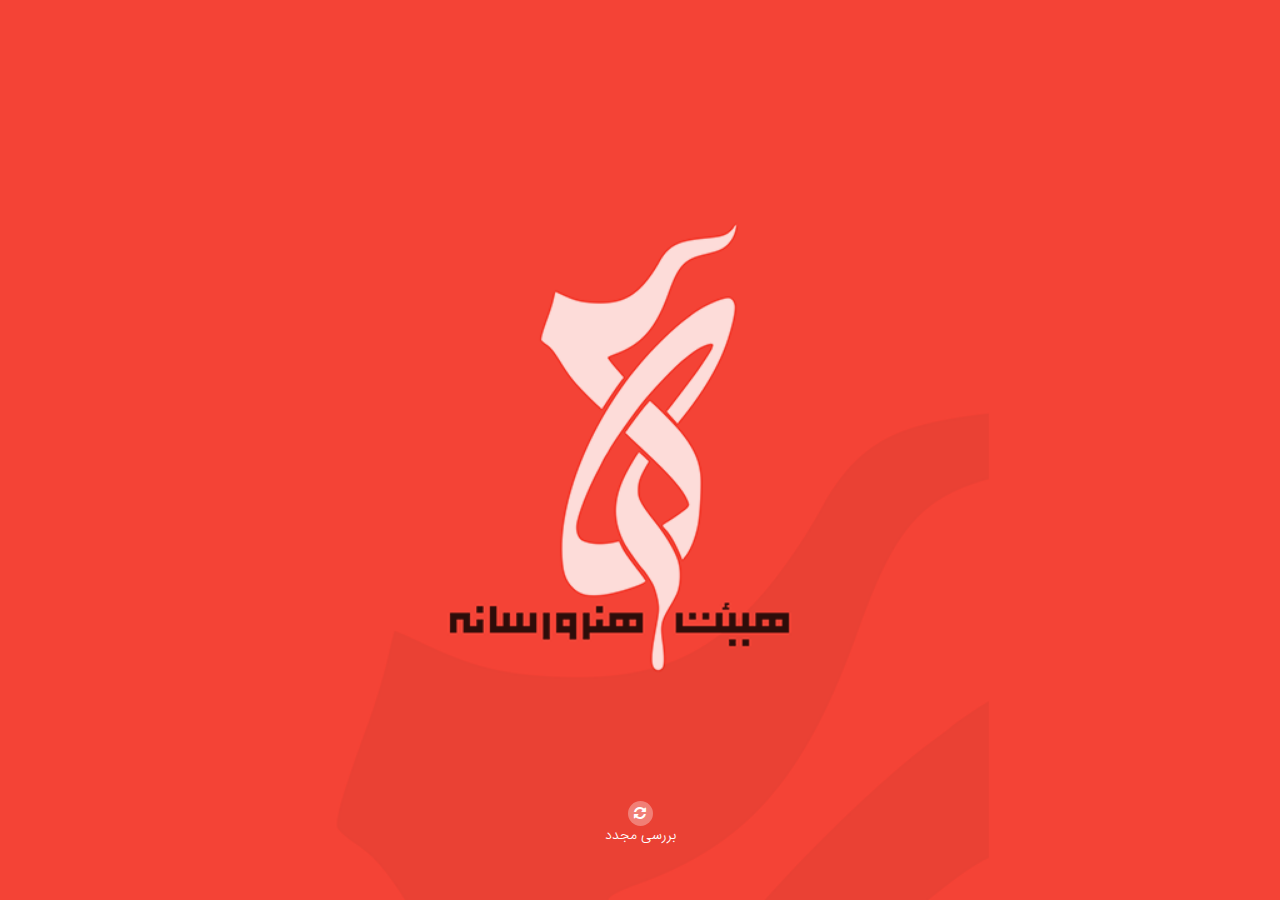
==== www/index.html @ 1c0f5b60 "0" ====
<!DOCTYPE html>
<html>
<head>
<meta charset="utf-8">
<meta name="viewport" content="width=device-width, initial-scale=1, maximum-scale=1, minimum-scale=1, user-scalable=no, minimal-ui">
<meta name="mobile-web-app-capable" content="yes">
<meta name="apple-mobile-web-app-capable" content="yes">
<meta name="apple-mobile-web-app-status-bar-style" content="black">
<meta name="theme-color" content="#2196f3">
<title>بسم الله الرحمن الرحیم</title>
<!-- Font embedding link goes here -->
<!--<link href='https://fonts.googleapis.com/css?family=Poppins:400,600,500,300' rel='stylesheet' type='text/css'>-->

<!-- CSS link goes here -->
<link rel="stylesheet" href="css/framework7.material.min.css">
<link rel="stylesheet" href="css/framework7.material.colors.min.css">
<link rel="stylesheet" href="css/framework7.material.rtl.css">
<link rel="stylesheet" href="css/font-awesome.min.css">
<link rel="stylesheet" href="css/swipebox.min.css">
<link rel="stylesheet" href="css/maxframes.css">
<link rel="stylesheet" href="css/fontiran.css">
<link rel="stylesheet" href="css/custom.css">
</head>
<body class="theme-red">

	
<div class="statusbar-overlay"></div>
<div class="panel-overlay"></div>
<div class="panel panel-left panel-reveal sidebar">
  <div class="view">
    <div class=" ">
      <div data-page="panel-left" class="sidemenu leftmenusmall gradient">
			<div class="item-content userprofile">
					<div class="item-media"><img src="img/pic2.png" width="44"/></div>
					<div class="item-inner">
					  <div class="item-title-row">
						<div class="item-title">هیئت هنر و رسانه</div>
					  </div>
					  <!-- <div class="item-subtitle">India</div> -->
					</div>
			</div>
          <div class="list-block accordion-list">
					<div class="clear"></div>
              <ul class="menu">
					   <li class="accordion-item">
							<li><a href="blog.html" class="item-link close-panel item-content "><div class="itemmeniinner"><i class="fa fa-newspaper-o"></i><span>لیست اخبار</span></div></a></li>
							<li><a href="favorites.html" class="item-link close-panel item-content "><div class="itemmeniinner"><i class="fa fa-star"></i><span>مطالب مورد علاقه</span></div></a></li>
							<!-- <li><a href="index.html" class="item-link close-panel item-content "><div class="itemmeniinner"><i class="fa fa-map"></i><span>درباره ما</span></div></a></li> -->
							<!-- <li><a href="index.html" class="item-link close-panel item-content "><div class="itemmeniinner"><i class="fa fa-map"></i><span>تولید کننده</span></div></a></li> -->
						</li>         
              </ul>         
			</div>
      </div>
    </div>
  </div>
</div>
    
    
    
<div class="views pageview" >
  <div class="view view-main">
    <div class="pages">
      <div data-page="index" class="page">
        <div class="page-content landingpage">
            <div class="introtext">
                <!--<h1> Welcome</h1>-->
                <!--<p>Flexilble Mobile application</p>-->
            </div>
            <div class="buttonbar row no-gutter" >
                <div class="content-block col-100" style="color:#000000;text-align:center;">
							<a href="#" onclick="check_net_home_page();" class="nextlink" style="color: #ffffff;background-color: rgba(255, 255, 255, 0.33);width: 25px;display:  inline-block;border-radius:  50%;height:  25px;line-height: 28px;" ><span class="fa fa-refresh "></span></a>
							<br/>
							<a href="#" onclick="check_net_home_page();" class="nextlink_text" style="color:#ffffff;">بررسی مجدد</a>
							<br/>
							<br/>
                </div>

            </div>
           <img src="img/no-image-t.png" style="background-image: url('img/banner1.png');background-size: cover;background-position:  center;background-repeat:  no-repeat;opacity:  1;" alt="" class="bgimg">
        </div>
      </div>
    </div>
  </div>
</div>


<!-- JS link goes here --> 

<script>
var server_url = "https://dlsmgroup.ir/heyat/";
var networkState;

function init() {
	document.addEventListener("deviceready", onDeviceReady, false);
}
function onDeviceReady() {
	console.log('SMGROUP ::::::::::::::::::::::::::::::::::::    start onDeviceReady()');

	if(navigator.connection.type)
		networkState = navigator.connection.type;
	else
		networkState = navigator.connection.effectiveType;

	if(window.localStorage.getItem('udid') == null)
		window.plugins.uniqueDeviceID.get(uniqueDeviceIDsuccess_index, uniqueDeviceIDfail_index);
	function uniqueDeviceIDsuccess_index(udid){window.localStorage.setItem('udid',udid);};
	function uniqueDeviceIDfail_index(udid){};

	register_notification_home();


	setTimeout(function(){
		if(check_net(true,false))
			check_net_home_page();
	}, 500);
	
	setTimeout(function(){
		navigator.splashscreen.hide();
	}, 1000);
	//myApp.init();
}

setTimeout(function(){
	if(!window.cordova)
	{
		if(navigator.connection.type)
			networkState = navigator.connection.type;
		else
			networkState = navigator.connection.effectiveType;

		Connection = {};
		Connection.NONE = "0000";
		// Connection.NONE = "4g";
		setTimeout(function(){
			if(window.localStorage.getItem("udid")==null)
				window.localStorage.setItem("udid","test");
		}, 1500);

		setTimeout(function(){
			if(window.localStorage.getItem("notification_id")==null)
				window.localStorage.setItem("notification_id","test");
		}, 1500);
		device = {};
		device.platform = "iOS";
		//document.querySelector('#myNavigator').pushPage('zaer_service_I_Lost_Something.html', {animation: "none"});

		//myApp.init();
		if(check_net(true,false))
			check_net_home_page();
	}
}, 2500);
</script>

<script type="text/javascript" src="js/jquery.min.js"></script> 
<!-- <script src="cordova.js"></script> -->
<script type="text/javascript" src="js/framework7.min.js"></script> 
<script type="text/javascript" src="js/jquery.swipebox.js"></script> 
<!--<script type="text/javascript" src="https://www.gstatic.com/charts/loader.js"></script>-->
<!--<script type="text/javascript" src="https://www.google.com/jsapi"></script>-->
<script type="text/javascript" src="js/masonry.pkgd.min.js"></script>
<!-- <script type="text/javascript" src="contactform/validator.js"></script> -->
<!-- <script type="text/javascript" src="contactform/contact.js"></script> -->

<script type="text/javascript" src="js/lazyload.min.js"></script>
<script type="text/javascript" src="js/notification.js"></script>
<script type="text/javascript" src="js/persian_number_to_english.js"></script>
<script type="text/javascript" src="js/custom.js"></script>
<script type="text/javascript" src="js/maxframes.js"></script>
<script type="text/javascript" src="js/persian-date.min.js"></script>

</body>
</html>
---- www/css/framework7.material.min.css ----
/**
 * Framework7 1.4.2
 * Full Featured Mobile HTML Framework For Building iOS & Android Apps
 * 
 * http://www.idangero.us/framework7
 * 
 * Copyright 2016, Vladimir Kharlampidi
 * The iDangero.us
 * http://www.idangero.us/
 * 
 * Licensed under MIT
 * 
 * Released on: February 27, 2016
 */
body,html{position:relative;height:100%;width:100%;overflow-x:hidden}body{font-family:Roboto,Noto,Helvetica,Arial,sans-serif;margin:0;padding:0;color:#212121;font-size:14px;line-height:1.5;width:100%;-webkit-text-size-adjust:100%;background:#fff;overflow:hidden}*{-webkit-tap-highlight-color:transparent;-webkit-touch-callout:none}a,input,select,textarea{outline:0}a{text-decoration:none;color:#2196f3}p{margin:1em 0}.row{display:-webkit-box;display:-ms-flexbox;display:-webkit-flex;display:flex;-webkit-box-pack:justify;-ms-flex-pack:justify;-webkit-justify-content:space-between;justify-content:space-between;-webkit-box-lines:multiple;-moz-box-lines:multiple;-webkit-flex-wrap:wrap;-ms-flex-wrap:wrap;flex-wrap:wrap;-webkit-box-align:start;-ms-flex-align:start;-webkit-align-items:flex-start;align-items:flex-start}.row>[class*=col-]{box-sizing:border-box}.row .col-auto{width:100%}.row .col-100{width:100%;width:-webkit-calc((100% - 16px*0)/ 1);width:calc((100% - 16px*0)/ 1)}.row.no-gutter .col-100{width:100%}.row .col-95{width:95%;width:-webkit-calc((100% - 16px*.05263157894736836)/ 1.0526315789473684);width:calc((100% - 16px*.05263157894736836)/ 1.0526315789473684)}.row.no-gutter .col-95{width:95%}.row .col-90{width:90%;width:-webkit-calc((100% - 16px*.11111111111111116)/ 1.1111111111111112);width:calc((100% - 16px*.11111111111111116)/ 1.1111111111111112)}.row.no-gutter .col-90{width:90%}.row .col-85{width:85%;width:-webkit-calc((100% - 16px*.17647058823529416)/ 1.1764705882352942);width:calc((100% - 16px*.17647058823529416)/ 1.1764705882352942)}.row.no-gutter .col-85{width:85%}.row .col-80{width:80%;width:-webkit-calc((100% - 16px*.25)/ 1.25);width:calc((100% - 16px*.25)/ 1.25)}.row.no-gutter .col-80{width:80%}.row .col-75{width:75%;width:-webkit-calc((100% - 16px*.33333333333333326)/ 1.3333333333333333);width:calc((100% - 16px*.33333333333333326)/ 1.3333333333333333)}.row.no-gutter .col-75{width:75%}.row .col-70{width:70%;width:-webkit-calc((100% - 16px*.4285714285714286)/ 1.4285714285714286);width:calc((100% - 16px*.4285714285714286)/ 1.4285714285714286)}.row.no-gutter .col-70{width:70%}.row .col-66{width:66.66666666666666%;width:-webkit-calc((100% - 16px*.5000000000000002)/ 1.5000000000000002);width:calc((100% - 16px*.5000000000000002)/ 1.5000000000000002)}.row.no-gutter .col-66{width:66.66666666666666%}.row .col-65{width:65%;width:-webkit-calc((100% - 16px*.5384615384615385)/ 1.5384615384615385);width:calc((100% - 16px*.5384615384615385)/ 1.5384615384615385)}.row.no-gutter .col-65{width:65%}.row .col-60{width:60%;width:-webkit-calc((100% - 16px*.6666666666666667)/ 1.6666666666666667);width:calc((100% - 16px*.6666666666666667)/ 1.6666666666666667)}.row.no-gutter .col-60{width:60%}.row .col-55{width:55%;width:-webkit-calc((100% - 16px*.8181818181818181)/ 1.8181818181818181);width:calc((100% - 16px*.8181818181818181)/ 1.8181818181818181)}.row.no-gutter .col-55{width:55%}.row .col-50{width:50%;width:-webkit-calc((100% - 16px*1)/ 2);width:calc((100% - 16px*1)/ 2)}.row.no-gutter .col-50{width:50%}.row .col-45{width:45%;width:-webkit-calc((100% - 16px*1.2222222222222223)/ 2.2222222222222223);width:calc((100% - 16px*1.2222222222222223)/ 2.2222222222222223)}.row.no-gutter .col-45{width:45%}.row .col-40{width:40%;width:-webkit-calc((100% - 16px*1.5)/ 2.5);width:calc((100% - 16px*1.5)/ 2.5)}.row.no-gutter .col-40{width:40%}.row .col-35{width:35%;width:-webkit-calc((100% - 16px*1.8571428571428572)/ 2.857142857142857);width:calc((100% - 16px*1.8571428571428572)/ 2.857142857142857)}.row.no-gutter .col-35{width:35%}.row .col-33{width:33.333333333333336%;width:-webkit-calc((100% - 16px*2)/ 3);width:calc((100% - 16px*2)/ 3)}.row.no-gutter .col-33{width:33.333333333333336%}.row .col-30{width:30%;width:-webkit-calc((100% - 16px*2.3333333333333335)/ 3.3333333333333335);width:calc((100% - 16px*2.3333333333333335)/ 3.3333333333333335)}.row.no-gutter .col-30{width:30%}.row .col-25{width:25%;width:-webkit-calc((100% - 16px*3)/ 4);width:calc((100% - 16px*3)/ 4)}.row.no-gutter .col-25{width:25%}.row .col-20{width:20%;width:-webkit-calc((100% - 16px*4)/ 5);width:calc((100% - 16px*4)/ 5)}.row.no-gutter .col-20{width:20%}.row .col-15{width:15%;width:-webkit-calc((100% - 16px*5.666666666666667)/ 6.666666666666667);width:calc((100% - 16px*5.666666666666667)/ 6.666666666666667)}.row.no-gutter .col-15{width:15%}.row .col-10{width:10%;width:-webkit-calc((100% - 16px*9)/ 10);width:calc((100% - 16px*9)/ 10)}.row.no-gutter .col-10{width:10%}.row .col-5{width:5%;width:-webkit-calc((100% - 16px*19)/ 20);width:calc((100% - 16px*19)/ 20)}.row.no-gutter .col-5{width:5%}.row .col-auto:nth-last-child(1),.row .col-auto:nth-last-child(1)~.col-auto{width:100%;width:-webkit-calc((100% - 16px*0)/ 1);width:calc((100% - 16px*0)/ 1)}.row.no-gutter .col-auto:nth-last-child(1),.row.no-gutter .col-auto:nth-last-child(1)~.col-auto{width:100%}.row .col-auto:nth-last-child(2),.row .col-auto:nth-last-child(2)~.col-auto{width:50%;width:-webkit-calc((100% - 16px*1)/ 2);width:calc((100% - 16px*1)/ 2)}.row.no-gutter .col-auto:nth-last-child(2),.row.no-gutter .col-auto:nth-last-child(2)~.col-auto{width:50%}.row .col-auto:nth-last-child(3),.row .col-auto:nth-last-child(3)~.col-auto{width:33.33333333%;width:-webkit-calc((100% - 16px*2)/ 3);width:calc((100% - 16px*2)/ 3)}.row.no-gutter .col-auto:nth-last-child(3),.row.no-gutter .col-auto:nth-last-child(3)~.col-auto{width:33.33333333%}.row .col-auto:nth-last-child(4),.row .col-auto:nth-last-child(4)~.col-auto{width:25%;width:-webkit-calc((100% - 16px*3)/ 4);width:calc((100% - 16px*3)/ 4)}.row.no-gutter .col-auto:nth-last-child(4),.row.no-gutter .col-auto:nth-last-child(4)~.col-auto{width:25%}.row .col-auto:nth-last-child(5),.row .col-auto:nth-last-child(5)~.col-auto{width:20%;width:-webkit-calc((100% - 16px*4)/ 5);width:calc((100% - 16px*4)/ 5)}.row.no-gutter .col-auto:nth-last-child(5),.row.no-gutter .col-auto:nth-last-child(5)~.col-auto{width:20%}.row .col-auto:nth-last-child(6),.row .col-auto:nth-last-child(6)~.col-auto{width:16.66666667%;width:-webkit-calc((100% - 16px*5)/ 6);width:calc((100% - 16px*5)/ 6)}.row.no-gutter .col-auto:nth-last-child(6),.row.no-gutter .col-auto:nth-last-child(6)~.col-auto{width:16.66666667%}.row .col-auto:nth-last-child(7),.row .col-auto:nth-last-child(7)~.col-auto{width:14.28571429%;width:-webkit-calc((100% - 16px*6)/ 7);width:calc((100% - 16px*6)/ 7)}.row.no-gutter .col-auto:nth-last-child(7),.row.no-gutter .col-auto:nth-last-child(7)~.col-auto{width:14.28571429%}.row .col-auto:nth-last-child(8),.row .col-auto:nth-last-child(8)~.col-auto{width:12.5%;width:-webkit-calc((100% - 16px*7)/ 8);width:calc((100% - 16px*7)/ 8)}.row.no-gutter .col-auto:nth-last-child(8),.row.no-gutter .col-auto:nth-last-child(8)~.col-auto{width:12.5%}.row .col-auto:nth-last-child(9),.row .col-auto:nth-last-child(9)~.col-auto{width:11.11111111%;width:-webkit-calc((100% - 16px*8)/ 9);width:calc((100% - 16px*8)/ 9)}.row.no-gutter .col-auto:nth-last-child(9),.row.no-gutter .col-auto:nth-last-child(9)~.col-auto{width:11.11111111%}.row .col-auto:nth-last-child(10),.row .col-auto:nth-last-child(10)~.col-auto{width:10%;width:-webkit-calc((100% - 16px*9)/ 10);width:calc((100% - 16px*9)/ 10)}.row.no-gutter .col-auto:nth-last-child(10),.row.no-gutter .col-auto:nth-last-child(10)~.col-auto{width:10%}.row .col-auto:nth-last-child(11),.row .col-auto:nth-last-child(11)~.col-auto{width:9.09090909%;width:-webkit-calc((100% - 16px*10)/ 11);width:calc((100% - 16px*10)/ 11)}.row.no-gutter .col-auto:nth-last-child(11),.row.no-gutter .col-auto:nth-last-child(11)~.col-auto{width:9.09090909%}.row .col-auto:nth-last-child(12),.row .col-auto:nth-last-child(12)~.col-auto{width:8.33333333%;width:-webkit-calc((100% - 16px*11)/ 12);width:calc((100% - 16px*11)/ 12)}.row.no-gutter .col-auto:nth-last-child(12),.row.no-gutter .col-auto:nth-last-child(12)~.col-auto{width:8.33333333%}.row .col-auto:nth-last-child(13),.row .col-auto:nth-last-child(13)~.col-auto{width:7.69230769%;width:-webkit-calc((100% - 16px*12)/ 13);width:calc((100% - 16px*12)/ 13)}.row.no-gutter .col-auto:nth-last-child(13),.row.no-gutter .col-auto:nth-last-child(13)~.col-auto{width:7.69230769%}.row .col-auto:nth-last-child(14),.row .col-auto:nth-last-child(14)~.col-auto{width:7.14285714%;width:-webkit-calc((100% - 16px*13)/ 14);width:calc((100% - 16px*13)/ 14)}.row.no-gutter .col-auto:nth-last-child(14),.row.no-gutter .col-auto:nth-last-child(14)~.col-auto{width:7.14285714%}.row .col-auto:nth-last-child(15),.row .col-auto:nth-last-child(15)~.col-auto{width:6.66666667%;width:-webkit-calc((100% - 16px*14)/ 15);width:calc((100% - 16px*14)/ 15)}.row.no-gutter .col-auto:nth-last-child(15),.row.no-gutter .col-auto:nth-last-child(15)~.col-auto{width:6.66666667%}.row .col-auto:nth-last-child(16),.row .col-auto:nth-last-child(16)~.col-auto{width:6.25%;width:-webkit-calc((100% - 16px*15)/ 16);width:calc((100% - 16px*15)/ 16)}.row.no-gutter .col-auto:nth-last-child(16),.row.no-gutter .col-auto:nth-last-child(16)~.col-auto{width:6.25%}.row .col-auto:nth-last-child(17),.row .col-auto:nth-last-child(17)~.col-auto{width:5.88235294%;width:-webkit-calc((100% - 16px*16)/ 17);width:calc((100% - 16px*16)/ 17)}.row.no-gutter .col-auto:nth-last-child(17),.row.no-gutter .col-auto:nth-last-child(17)~.col-auto{width:5.88235294%}.row .col-auto:nth-last-child(18),.row .col-auto:nth-last-child(18)~.col-auto{width:5.55555556%;width:-webkit-calc((100% - 16px*17)/ 18);width:calc((100% - 16px*17)/ 18)}.row.no-gutter .col-auto:nth-last-child(18),.row.no-gutter .col-auto:nth-last-child(18)~.col-auto{width:5.55555556%}.row .col-auto:nth-last-child(19),.row .col-auto:nth-last-child(19)~.col-auto{width:5.26315789%;width:-webkit-calc((100% - 16px*18)/ 19);width:calc((100% - 16px*18)/ 19)}.row.no-gutter .col-auto:nth-last-child(19),.row.no-gutter .col-auto:nth-last-child(19)~.col-auto{width:5.26315789%}.row .col-auto:nth-last-child(20),.row .col-auto:nth-last-child(20)~.col-auto{width:5%;width:-webkit-calc((100% - 16px*19)/ 20);width:calc((100% - 16px*19)/ 20)}.row.no-gutter .col-auto:nth-last-child(20),.row.no-gutter .col-auto:nth-last-child(20)~.col-auto{width:5%}.row .col-auto:nth-last-child(21),.row .col-auto:nth-last-child(21)~.col-auto{width:4.76190476%;width:-webkit-calc((100% - 16px*20)/ 21);width:calc((100% - 16px*20)/ 21)}.row.no-gutter .col-auto:nth-last-child(21),.row.no-gutter .col-auto:nth-last-child(21)~.col-auto{width:4.76190476%}@media all and (min-width:768px){.row .tablet-100{width:100%;width:-webkit-calc((100% - 16px*0)/ 1);width:calc((100% - 16px*0)/ 1)}.row.no-gutter .tablet-100{width:100%}.row .tablet-95{width:95%;width:-webkit-calc((100% - 16px*.05263157894736836)/ 1.0526315789473684);width:calc((100% - 16px*.05263157894736836)/ 1.0526315789473684)}.row.no-gutter .tablet-95{width:95%}.row .tablet-90{width:90%;width:-webkit-calc((100% - 16px*.11111111111111116)/ 1.1111111111111112);width:calc((100% - 16px*.11111111111111116)/ 1.1111111111111112)}.row.no-gutter .tablet-90{width:90%}.row .tablet-85{width:85%;width:-webkit-calc((100% - 16px*.17647058823529416)/ 1.1764705882352942);width:calc((100% - 16px*.17647058823529416)/ 1.1764705882352942)}.row.no-gutter .tablet-85{width:85%}.row .tablet-80{width:80%;width:-webkit-calc((100% - 16px*.25)/ 1.25);width:calc((100% - 16px*.25)/ 1.25)}.row.no-gutter .tablet-80{width:80%}.row .tablet-75{width:75%;width:-webkit-calc((100% - 16px*.33333333333333326)/ 1.3333333333333333);width:calc((100% - 16px*.33333333333333326)/ 1.3333333333333333)}.row.no-gutter .tablet-75{width:75%}.row .tablet-70{width:70%;width:-webkit-calc((100% - 16px*.4285714285714286)/ 1.4285714285714286);width:calc((100% - 16px*.4285714285714286)/ 1.4285714285714286)}.row.no-gutter .tablet-70{width:70%}.row .tablet-66{width:66.66666666666666%;width:-webkit-calc((100% - 16px*.5000000000000002)/ 1.5000000000000002);width:calc((100% - 16px*.5000000000000002)/ 1.5000000000000002)}.row.no-gutter .tablet-66{width:66.66666666666666%}.row .tablet-65{width:65%;width:-webkit-calc((100% - 16px*.5384615384615385)/ 1.5384615384615385);width:calc((100% - 16px*.5384615384615385)/ 1.5384615384615385)}.row.no-gutter .tablet-65{width:65%}.row .tablet-60{width:60%;width:-webkit-calc((100% - 16px*.6666666666666667)/ 1.6666666666666667);width:calc((100% - 16px*.6666666666666667)/ 1.6666666666666667)}.row.no-gutter .tablet-60{width:60%}.row .tablet-55{width:55%;width:-webkit-calc((100% - 16px*.8181818181818181)/ 1.8181818181818181);width:calc((100% - 16px*.8181818181818181)/ 1.8181818181818181)}.row.no-gutter .tablet-55{width:55%}.row .tablet-50{width:50%;width:-webkit-calc((100% - 16px*1)/ 2);width:calc((100% - 16px*1)/ 2)}.row.no-gutter .tablet-50{width:50%}.row .tablet-45{width:45%;width:-webkit-calc((100% - 16px*1.2222222222222223)/ 2.2222222222222223);width:calc((100% - 16px*1.2222222222222223)/ 2.2222222222222223)}.row.no-gutter .tablet-45{width:45%}.row .tablet-40{width:40%;width:-webkit-calc((100% - 16px*1.5)/ 2.5);width:calc((100% - 16px*1.5)/ 2.5)}.row.no-gutter .tablet-40{width:40%}.row .tablet-35{width:35%;width:-webkit-calc((100% - 16px*1.8571428571428572)/ 2.857142857142857);width:calc((100% - 16px*1.8571428571428572)/ 2.857142857142857)}.row.no-gutter .tablet-35{width:35%}.row .tablet-33{width:33.333333333333336%;width:-webkit-calc((100% - 16px*2)/ 3);width:calc((100% - 16px*2)/ 3)}.row.no-gutter .tablet-33{width:33.333333333333336%}.row .tablet-30{width:30%;width:-webkit-calc((100% - 16px*2.3333333333333335)/ 3.3333333333333335);width:calc((100% - 16px*2.3333333333333335)/ 3.3333333333333335)}.row.no-gutter .tablet-30{width:30%}.row .tablet-25{width:25%;width:-webkit-calc((100% - 16px*3)/ 4);width:calc((100% - 16px*3)/ 4)}.row.no-gutter .tablet-25{width:25%}.row .tablet-20{width:20%;width:-webkit-calc((100% - 16px*4)/ 5);width:calc((100% - 16px*4)/ 5)}.row.no-gutter .tablet-20{width:20%}.row .tablet-15{width:15%;width:-webkit-calc((100% - 16px*5.666666666666667)/ 6.666666666666667);width:calc((100% - 16px*5.666666666666667)/ 6.666666666666667)}.row.no-gutter .tablet-15{width:15%}.row .tablet-10{width:10%;width:-webkit-calc((100% - 16px*9)/ 10);width:calc((100% - 16px*9)/ 10)}.row.no-gutter .tablet-10{width:10%}.row .tablet-5{width:5%;width:-webkit-calc((100% - 16px*19)/ 20);width:calc((100% - 16px*19)/ 20)}.row.no-gutter .tablet-5{width:5%}.row .tablet-auto:nth-last-child(1),.row .tablet-auto:nth-last-child(1)~.col-auto{width:100%;width:-webkit-calc((100% - 16px*0)/ 1);width:calc((100% - 16px*0)/ 1)}.row.no-gutter .tablet-auto:nth-last-child(1),.row.no-gutter .tablet-auto:nth-last-child(1)~.tablet-auto{width:100%}.row .tablet-auto:nth-last-child(2),.row .tablet-auto:nth-last-child(2)~.col-auto{width:50%;width:-webkit-calc((100% - 16px*1)/ 2);width:calc((100% - 16px*1)/ 2)}.row.no-gutter .tablet-auto:nth-last-child(2),.row.no-gutter .tablet-auto:nth-last-child(2)~.tablet-auto{width:50%}.row .tablet-auto:nth-last-child(3),.row .tablet-auto:nth-last-child(3)~.col-auto{width:33.33333333%;width:-webkit-calc((100% - 16px*2)/ 3);width:calc((100% - 16px*2)/ 3)}.row.no-gutter .tablet-auto:nth-last-child(3),.row.no-gutter .tablet-auto:nth-last-child(3)~.tablet-auto{width:33.33333333%}.row .tablet-auto:nth-last-child(4),.row .tablet-auto:nth-last-child(4)~.col-auto{width:25%;width:-webkit-calc((100% - 16px*3)/ 4);width:calc((100% - 16px*3)/ 4)}.row.no-gutter .tablet-auto:nth-last-child(4),.row.no-gutter .tablet-auto:nth-last-child(4)~.tablet-auto{width:25%}.row .tablet-auto:nth-last-child(5),.row .tablet-auto:nth-last-child(5)~.col-auto{width:20%;width:-webkit-calc((100% - 16px*4)/ 5);width:calc((100% - 16px*4)/ 5)}.row.no-gutter .tablet-auto:nth-last-child(5),.row.no-gutter .tablet-auto:nth-last-child(5)~.tablet-auto{width:20%}.row .tablet-auto:nth-last-child(6),.row .tablet-auto:nth-last-child(6)~.col-auto{width:16.66666667%;width:-webkit-calc((100% - 16px*5)/ 6);width:calc((100% - 16px*5)/ 6)}.row.no-gutter .tablet-auto:nth-last-child(6),.row.no-gutter .tablet-auto:nth-last-child(6)~.tablet-auto{width:16.66666667%}.row .tablet-auto:nth-last-child(7),.row .tablet-auto:nth-last-child(7)~.col-auto{width:14.28571429%;width:-webkit-calc((100% - 16px*6)/ 7);width:calc((100% - 16px*6)/ 7)}.row.no-gutter .tablet-auto:nth-last-child(7),.row.no-gutter .tablet-auto:nth-last-child(7)~.tablet-auto{width:14.28571429%}.row .tablet-auto:nth-last-child(8),.row .tablet-auto:nth-last-child(8)~.col-auto{width:12.5%;width:-webkit-calc((100% - 16px*7)/ 8);width:calc((100% - 16px*7)/ 8)}.row.no-gutter .tablet-auto:nth-last-child(8),.row.no-gutter .tablet-auto:nth-last-child(8)~.tablet-auto{width:12.5%}.row .tablet-auto:nth-last-child(9),.row .tablet-auto:nth-last-child(9)~.col-auto{width:11.11111111%;width:-webkit-calc((100% - 16px*8)/ 9);width:calc((100% - 16px*8)/ 9)}.row.no-gutter .tablet-auto:nth-last-child(9),.row.no-gutter .tablet-auto:nth-last-child(9)~.tablet-auto{width:11.11111111%}.row .tablet-auto:nth-last-child(10),.row .tablet-auto:nth-last-child(10)~.col-auto{width:10%;width:-webkit-calc((100% - 16px*9)/ 10);width:calc((100% - 16px*9)/ 10)}.row.no-gutter .tablet-auto:nth-last-child(10),.row.no-gutter .tablet-auto:nth-last-child(10)~.tablet-auto{width:10%}.row .tablet-auto:nth-last-child(11),.row .tablet-auto:nth-last-child(11)~.col-auto{width:9.09090909%;width:-webkit-calc((100% - 16px*10)/ 11);width:calc((100% - 16px*10)/ 11)}.row.no-gutter .tablet-auto:nth-last-child(11),.row.no-gutter .tablet-auto:nth-last-child(11)~.tablet-auto{width:9.09090909%}.row .tablet-auto:nth-last-child(12),.row .tablet-auto:nth-last-child(12)~.col-auto{width:8.33333333%;width:-webkit-calc((100% - 16px*11)/ 12);width:calc((100% - 16px*11)/ 12)}.row.no-gutter .tablet-auto:nth-last-child(12),.row.no-gutter .tablet-auto:nth-last-child(12)~.tablet-auto{width:8.33333333%}.row .tablet-auto:nth-last-child(13),.row .tablet-auto:nth-last-child(13)~.col-auto{width:7.69230769%;width:-webkit-calc((100% - 16px*12)/ 13);width:calc((100% - 16px*12)/ 13)}.row.no-gutter .tablet-auto:nth-last-child(13),.row.no-gutter .tablet-auto:nth-last-child(13)~.tablet-auto{width:7.69230769%}.row .tablet-auto:nth-last-child(14),.row .tablet-auto:nth-last-child(14)~.col-auto{width:7.14285714%;width:-webkit-calc((100% - 16px*13)/ 14);width:calc((100% - 16px*13)/ 14)}.row.no-gutter .tablet-auto:nth-last-child(14),.row.no-gutter .tablet-auto:nth-last-child(14)~.tablet-auto{width:7.14285714%}.row .tablet-auto:nth-last-child(15),.row .tablet-auto:nth-last-child(15)~.col-auto{width:6.66666667%;width:-webkit-calc((100% - 16px*14)/ 15);width:calc((100% - 16px*14)/ 15)}.row.no-gutter .tablet-auto:nth-last-child(15),.row.no-gutter .tablet-auto:nth-last-child(15)~.tablet-auto{width:6.66666667%}.row .tablet-auto:nth-last-child(16),.row .tablet-auto:nth-last-child(16)~.col-auto{width:6.25%;width:-webkit-calc((100% - 16px*15)/ 16);width:calc((100% - 16px*15)/ 16)}.row.no-gutter .tablet-auto:nth-last-child(16),.row.no-gutter .tablet-auto:nth-last-child(16)~.tablet-auto{width:6.25%}.row .tablet-auto:nth-last-child(17),.row .tablet-auto:nth-last-child(17)~.col-auto{width:5.88235294%;width:-webkit-calc((100% - 16px*16)/ 17);width:calc((100% - 16px*16)/ 17)}.row.no-gutter .tablet-auto:nth-last-child(17),.row.no-gutter .tablet-auto:nth-last-child(17)~.tablet-auto{width:5.88235294%}.row .tablet-auto:nth-last-child(18),.row .tablet-auto:nth-last-child(18)~.col-auto{width:5.55555556%;width:-webkit-calc((100% - 16px*17)/ 18);width:calc((100% - 16px*17)/ 18)}.row.no-gutter .tablet-auto:nth-last-child(18),.row.no-gutter .tablet-auto:nth-last-child(18)~.tablet-auto{width:5.55555556%}.row .tablet-auto:nth-last-child(19),.row .tablet-auto:nth-last-child(19)~.col-auto{width:5.26315789%;width:-webkit-calc((100% - 16px*18)/ 19);width:calc((100% - 16px*18)/ 19)}.row.no-gutter .tablet-auto:nth-last-child(19),.row.no-gutter .tablet-auto:nth-last-child(19)~.tablet-auto{width:5.26315789%}.row .tablet-auto:nth-last-child(20),.row .tablet-auto:nth-last-child(20)~.col-auto{width:5%;width:-webkit-calc((100% - 16px*19)/ 20);width:calc((100% - 16px*19)/ 20)}.row.no-gutter .tablet-auto:nth-last-child(20),.row.no-gutter .tablet-auto:nth-last-child(20)~.tablet-auto{width:5%}.row .tablet-auto:nth-last-child(21),.row .tablet-auto:nth-last-child(21)~.col-auto{width:4.76190476%;width:-webkit-calc((100% - 16px*20)/ 21);width:calc((100% - 16px*20)/ 21)}.row.no-gutter .tablet-auto:nth-last-child(21),.row.no-gutter .tablet-auto:nth-last-child(21)~.tablet-auto{width:4.76190476%}}.view,.views{position:relative;width:100%;height:100%;z-index:5000}.views{overflow:auto;-webkit-overflow-scrolling:touch}.view{overflow:hidden;box-sizing:border-box}.pages{position:relative;width:100%;height:100%;overflow:hidden}.page{box-sizing:border-box;position:absolute;left:0;top:0;width:100%;height:100%;background:#fff;-webkit-transform:translate3d(0,0,0);transform:translate3d(0,0,0)}.page.cached{display:none}.page-on-left{opacity:1;-webkit-transform:translate3d(0,0,0);transform:translate3d(0,0,0)}.page-on-right{opacity:0;pointer-events:none;-webkit-transform:translate3d(0,56px,0);transform:translate3d(0,56px,0)}.page-content{overflow:auto;-webkit-overflow-scrolling:touch;box-sizing:border-box;height:100%;position:relative;z-index:1}.page-transitioning{-webkit-transition-duration:.3s;transition-duration:.3s}.page-from-right-to-center{pointer-events:none;-webkit-animation:pageFromRightToCenter .3s forwards;animation:pageFromRightToCenter .3s forwards}.page-from-center-to-right{pointer-events:none;-webkit-animation:pageFromCenterToRight .3s forwards;animation:pageFromCenterToRight .3s forwards}@-webkit-keyframes pageFromRightToCenter{from{opacity:0;-webkit-transform:translate3d(0,56px,0)}to{opacity:1;-webkit-transform:translate3d(0,0,0)}}@keyframes pageFromRightToCenter{from{opacity:0;transform:translate3d(0,56px,0)}to{opacity:1;transform:translate3d(0,0,0)}}@-webkit-keyframes pageFromCenterToRight{from{opacity:1;-webkit-transform:translate3d(0,0,0)}to{opacity:0;-webkit-transform:translate3d(0,56px,0)}}@keyframes pageFromCenterToRight{from{opacity:1;transform:translate3d(0,0,0)}to{opacity:0;transform:translate3d(0,56px,0)}}.page-from-center-to-left{-webkit-animation:pageFromCenterToLeft .3s forwards;animation:pageFromCenterToLeft .3s forwards}.page-from-left-to-center{-webkit-animation:pageFromLeftToCenter .3s forwards;animation:pageFromLeftToCenter .3s forwards}@-webkit-keyframes pageFromCenterToLeft{from{opacity:1}to{opacity:1}}@keyframes pageFromCenterToLeft{from{opacity:1}to{opacity:1}}@-webkit-keyframes pageFromLeftToCenter{from{opacity:1}to{opacity:1}}@keyframes pageFromLeftToCenter{from{opacity:1}to{opacity:1}}.navbar-inner,.toolbar-inner{position:absolute;left:0;top:0;width:100%;height:100%;box-sizing:border-box;overflow:hidden;display:-webkit-box;display:-ms-flexbox;display:-webkit-flex;display:flex;-webkit-box-align:center;-ms-flex-align:center;-webkit-align-items:center;align-items:center}.navbar-inner{-webkit-box-pack:start;-ms-flex-pack:start;-webkit-justify-content:flex-start;justify-content:flex-start}.toolbar-inner{-webkit-box-pack:justify;-ms-flex-pack:justify;-webkit-justify-content:space-between;justify-content:space-between}.navbar-inner.cached{display:none}.navbar,.toolbar{width:100%;box-sizing:border-box;position:relative;margin:0;z-index:500;-webkit-backface-visibility:hidden;backface-visibility:hidden;color:#fff}.navbar b,.toolbar b{font-weight:500}.navbar~.toolbar{z-index:499}.navbar,.subnavbar,.toolbar{background:#2196f3}.navbar a.link,.subnavbar a.link,.toolbar a.link{text-decoration:none;position:relative;color:#fff;box-sizing:border-box;display:-webkit-box;display:-ms-flexbox;display:-webkit-flex;display:flex;-webkit-box-pack:center;-ms-flex-pack:center;-webkit-justify-content:center;justify-content:center;-webkit-box-align:center;-ms-flex-align:center;-webkit-align-items:center;align-items:center;padding:0 16px;min-width:48px}.navbar a.link:before,.subnavbar a.link:before,.toolbar a.link:before{content:'';width:152%;height:152%;position:absolute;left:-26%;top:-26%;background-image:-webkit-radial-gradient(center,circle cover,rgba(255,255,255,.15) 66%,rgba(255,255,255,0) 66%);background-image:radial-gradient(circle at center,rgba(255,255,255,.15) 66%,rgba(255,255,255,0) 66%);background-repeat:no-repeat;background-position:center;background-size:100% 100%;opacity:0;pointer-events:none;-webkit-transition-duration:.6s;transition-duration:.6s}.navbar a.link.active-state:before,.subnavbar a.link.active-state:before,.toolbar a.link.active-state:before,html:not(.watch-active-state) .navbar a.link:active:before,html:not(.watch-active-state) .subnavbar a.link:active:before,html:not(.watch-active-state) .toolbar a.link:active:before{opacity:1;-webkit-transition-duration:150ms;transition-duration:150ms}.navbar a.link i+i,.navbar a.link i+span,.navbar a.link span+i,.navbar a.link span+span,.subnavbar a.link i+i,.subnavbar a.link i+span,.subnavbar a.link span+i,.subnavbar a.link span+span,.toolbar a.link i+i,.toolbar a.link i+span,.toolbar a.link span+i,.toolbar a.link span+span{margin-left:8px}.navbar a.icon-only,.subnavbar a.icon-only,.toolbar a.icon-only{min-width:0;-webkit-box-flex:0;-webkit-flex-shrink:0;-ms-flex:0 0 auto;flex-shrink:0}.navbar i.icon,.subnavbar i.icon,.toolbar i.icon{display:block}.navbar .center,.subnavbar .center{font-size:20px;font-weight:500;text-align:center;margin:0 16px;position:relative;overflow:hidden;text-overflow:ellipsis;white-space:nowrap;line-height:56px;display:inline-block;text-align:left}.navbar .left,.navbar .right,.subnavbar .left,.subnavbar .right{-webkit-box-flex:0;-webkit-flex-shrink:0;-ms-flex:0 0 auto;flex-shrink:0;display:-webkit-box;display:-ms-flexbox;display:-webkit-flex;display:flex;-webkit-box-pack:start;-ms-flex-pack:start;-webkit-justify-content:flex-start;justify-content:flex-start;-webkit-box-align:center;-ms-flex-align:center;-webkit-align-items:center;align-items:center;-webkit-transform:translate3d(0,0,0);transform:translate3d(0,0,0)}.navbar .right,.subnavbar .right{margin-left:auto}.navbar .right:first-child,.subnavbar .right:first-child{position:absolute;right:16px;height:100%}.navbar{left:0;top:0;height:56px;font-size:20px}.navbar a.link{line-height:56px;height:56px}.popup .navbar{-webkit-transform:translate3d(0,0,0);transform:translate3d(0,0,0)}.subnavbar{height:48px;width:100%;position:absolute;left:0;top:100%;z-index:20;box-sizing:border-box;padding:0 16px;display:-webkit-box;display:-ms-flexbox;display:-webkit-flex;display:flex;-webkit-box-pack:justify;-ms-flex-pack:justify;-webkit-justify-content:space-between;justify-content:space-between;-webkit-box-align:center;-ms-flex-align:center;-webkit-align-items:center;align-items:center;overflow:hidden}.subnavbar a.link{line-height:48px;height:48px}.subnavbar .center{line-height:48px}.subnavbar .center:first-child{margin-left:56px}.navbar.no-border .subnavbar{margin-top:0}.navbar-on-left .subnavbar,.navbar-on-right .subnavbar{pointer-events:none}.navbar .subnavbar,.page .subnavbar{position:absolute}.page>.subnavbar{top:0;margin-top:0}.subnavbar>.buttons-row{width:100%}.subnavbar .searchbar,.subnavbar.searchbar{position:absolute}.subnavbar .searchbar,.subnavbar.searchbar{position:absolute}.subnavbar .searchbar{left:0;top:0}.toolbar{left:0;bottom:0;height:48px;font-size:14px}.toolbar a.link{line-height:48px;height:48px}.toolbar a{-webkit-box-flex:1;-webkit-flex-shrink:1;-ms-flex:0 1 auto;flex-shrink:1;position:relative;white-space:nowrap;text-overflow:ellipsis}.tabbar{z-index:5001;overflow:hidden;bottom:auto;top:0}.tabbar .toolbar-inner{padding-left:0;padding-right:0}.tabbar a.link{line-height:1.4}.tabbar a.link,.tabbar a.tab-link{height:100%;width:100%;box-sizing:border-box;padding-left:0;padding-right:0;display:-webkit-box;display:-ms-flexbox;display:-webkit-flex;display:flex;-webkit-box-pack:center;-ms-flex-pack:center;-webkit-justify-content:center;justify-content:center;-webkit-box-align:center;-ms-flex-align:center;-webkit-align-items:center;align-items:center;-ms-flex:1;-webkit-box-orient:vertical;-moz-box-orient:vertical;-ms-flex-direction:column;-webkit-flex-direction:column;flex-direction:column;font-size:14px;text-transform:uppercase}.tabbar i.icon{height:24px}.tabbar a.tab-link{-webkit-transition-duration:.3s;transition-duration:.3s;overflow:hidden;color:rgba(255,255,255,.7);position:relative}.tabbar a.tab-link.active,.tabbar a.tab-link.active-state,html:not(.watch-active-state) .tabbar a.tab-link:active{color:#fff}.tabbar .tab-link-highlight{position:absolute;left:0;bottom:0;height:3px;background:#0a6ebd;background:rgba(255,255,255,.5);-webkit-transition-duration:.3s;transition-duration:.3s}.tabbar-labels{height:72px}.tabbar-labels a.link,.tabbar-labels a.tab-link{padding-top:12px;padding-bottom:12px;height:100%;-webkit-box-pack:justify;-ms-flex-pack:justify;-webkit-justify-content:space-between;justify-content:space-between}.tabbar-labels span.tabbar-label{line-height:1;display:block;margin:0;margin-top:10px;position:relative;text-overflow:ellipsis;white-space:nowrap;overflow:hidden;max-width:100%}.tabbar-scrollable .toolbar-inner{-webkit-box-pack:start;-ms-flex-pack:start;-webkit-justify-content:flex-start;justify-content:flex-start;overflow:auto}.tabbar-scrollable .toolbar-inner::-webkit-scrollbar{display:none!important;width:0!important;height:0!important;-webkit-appearance:none;opacity:0!important}.tabbar-scrollable a.link,.tabbar-scrollable a.tab-link{width:auto;-webkit-box-flex:0;-webkit-flex-shrink:0;-ms-flex:0 0 auto;flex-shrink:0;-ms-flex:0;padding:0 16px}.toolbar-bottom{bottom:0;top:auto}.toolbar-bottom .tab-link-highlight{bottom:auto;top:0}.page>.navbar,.page>.toolbar,.view>.navbar,.view>.toolbar,.views>.navbar,.views>.toolbar{position:absolute}.subnavbar~.page-content{padding-top:48px}.tabbar-fixed .page-content,.toolbar-fixed .page-content{padding-top:48px}.tabbar-labels-fixed .page-content{padding-top:72px}.toolbar~.page-content{padding-top:48px}.tabbar-labels~.page-content{padding-top:72px}.messagebar~.page-content,.toolbar-bottom~.page-content{padding-top:0;padding-bottom:48px}.tabbar-labels.toolbar-bottom~.page-content{padding-bottom:72px}.navbar-fixed .page-content{padding-top:56px}.navbar-fixed .tabbar-fixed .page-content,.navbar-fixed .toolbar-fixed .page-content,.navbar-fixed.tabbar-fixed .page-content,.navbar-fixed.toolbar-fixed .page-content,.tabbar-fixed .navbar-fixed .page-content,.toolbar-fixed .navbar-fixed .page-content{padding-top:104px}.navbar-fixed .tabbar-labels-fixed .page-content,.navbar-fixed.tabbar-labels-fixed .page-content,.tabbar-labels-fixed .navbar-fixed .page-content{padding-top:128px}.navbar-fixed .toolbar~.page-content{padding-top:104px}.navbar-fixed .messagebar~.page-content,.navbar-fixed .toolbar-bottom~.page-content{padding-top:56px}.navbar-fixed .tabbar-labels~.page-content{padding-top:128px}.navbar-fixed .tabbar-labels.toolbar-bottom~.page-content{padding-top:56px}.navbar-fixed .page-content.with-subnavbar,.navbar-fixed .subnavbar~.page-content,.navbar-fixed .with-subnavbar .page-content{padding-top:104px}.navbar-fixed .page .subnavbar,.navbar-fixed.page .subnavbar{top:56px}.navbar-fixed .toolbar{top:56px}.navbar-fixed .messagebar,.navbar-fixed .toolbar-bottom{top:auto}.navbar.navbar-hiding{-webkit-transition-duration:.4s;transition-duration:.4s;-webkit-transform:translate3d(0,0,0);transform:translate3d(0,0,0)}.navbar.navbar-hiding~.page .list-group-title,.navbar.navbar-hiding~.page-content .list-group-title,.navbar.navbar-hiding~.pages .list-group-title{-webkit-transition-duration:.4s;transition-duration:.4s}.navbar.navbar-hiding~.page .subnavbar,.navbar.navbar-hiding~.page-content .subnavbar,.navbar.navbar-hiding~.pages .subnavbar{-webkit-transition-duration:.4s;transition-duration:.4s}.navbar.navbar-hiding~.subnavbar,.navbar.navbar-hiding~.toolbar{-webkit-transition-duration:.4s;transition-duration:.4s}.navbar.navbar-hidden{-webkit-transition-duration:.4s;transition-duration:.4s;-webkit-transform:translate3d(0,-100%,0);transform:translate3d(0,-100%,0)}.navbar.navbar-hidden~.page .list-group-title,.navbar.navbar-hidden~.page-content .list-group-title,.navbar.navbar-hidden~.pages .list-group-title{-webkit-transition-duration:.4s;transition-duration:.4s;top:-56px}.navbar.navbar-hidden~.page .subnavbar,.navbar.navbar-hidden~.page-content .subnavbar,.navbar.navbar-hidden~.pages .subnavbar{-webkit-transform:translate3d(0,-56px,0);transform:translate3d(0,-56px,0);-webkit-transition-duration:.4s;transition-duration:.4s}.navbar.navbar-hidden~.subnavbar,.navbar.navbar-hidden~.toolbar:not(.messagebar):not(.toolbar-bottom){-webkit-transform:translate3d(0,-56px,0);transform:translate3d(0,-56px,0);-webkit-transition-duration:.4s;transition-duration:.4s}.page.no-navbar .page-content{padding-top:0}.page.no-navbar .page-content.with-subnavbar,.page.no-navbar.with-subnavbar .page-content,.with-subnavbar .page.no-navbar .page-content{padding-top:48px}.tabbar.tabbar-hiding,.tabbar.toolbar-hiding,.toolbar.tabbar-hiding,.toolbar.toolbar-hiding{-webkit-transition-duration:.4s;transition-duration:.4s;-webkit-transform:translate3d(0,0,0);transform:translate3d(0,0,0)}.tabbar.tabbar-hidden,.tabbar.toolbar-hidden,.toolbar.tabbar-hidden,.toolbar.toolbar-hidden{-webkit-transition-duration:.4s;transition-duration:.4s}.tabbar.tabbar-hidden,.tabbar.toolbar-hidden,.toolbar.tabbar-hidden,.toolbar.toolbar-hidden{-webkit-transform:translate3d(0,-100%,0);transform:translate3d(0,-100%,0)}.navbar~.tabbar.tabbar-hidden,.navbar~.tabbar.toolbar-hidden,.navbar~.toolbar.tabbar-hidden,.navbar~.toolbar.toolbar-hidden{-webkit-transform:translate3d(0,-104px,0);transform:translate3d(0,-104px,0)}.navbar~.tabbar.tabbar-labels.toolbar-hidden,.navbar~.toolbar.tabbar-labels.toolbar-hidden{-webkit-transform:translate3d(0,-128px,0);transform:translate3d(0,-128px,0)}.tabbar.toolbar-hidden.messagebar,.tabbar.toolbar-hidden.toolbar-bottom,.toolbar.toolbar-hidden.messagebar,.toolbar.toolbar-hidden.toolbar-bottom{-webkit-transform:translate3d(0,100%,0);transform:translate3d(0,100%,0)}.page.no-tabbar .page-content,.page.no-toolbar .page-content{padding-bottom:0}.searchbar{height:48px;width:100%;background:#2196f3;box-sizing:border-box;padding:0 16px;overflow:hidden;position:relative;display:-webkit-box;display:-ms-flexbox;display:-webkit-flex;display:flex;-webkit-box-align:center;-ms-flex-align:center;-webkit-align-items:center;align-items:center;color:#fff}.searchbar a{position:relative;color:#fff}.searchbar a:before{content:'';width:152%;height:152%;position:absolute;left:-26%;top:-26%;background-image:-webkit-radial-gradient(center,circle cover,rgba(255,255,255,.15) 66%,rgba(255,255,255,0) 66%);background-image:radial-gradient(circle at center,rgba(255,255,255,.15) 66%,rgba(255,255,255,0) 66%);background-repeat:no-repeat;background-position:center;background-size:100% 100%;opacity:0;pointer-events:none;-webkit-transition-duration:.6s;transition-duration:.6s}.searchbar a.active-state:before,html:not(.watch-active-state) .searchbar a:active:before{opacity:1;-webkit-transition-duration:150ms;transition-duration:150ms}.searchbar .searchbar-input{width:100%;height:32px;position:relative;-webkit-box-flex:1;-webkit-flex-shrink:1;-ms-flex:0 1 auto;flex-shrink:1}.searchbar input[type=search]{box-sizing:border-box;width:100%;height:100%;display:block;border:none;-webkit-appearance:none;-moz-appearance:none;-ms-appearance:none;appearance:none;border-radius:0;font-family:inherit;color:#fff;font-size:16px;font-weight:400;padding:0 36px 0 24px;background-color:transparent;background-repeat:no-repeat;background-position:0 center;-webkit-transition-duration:.3s;transition-duration:.3s;background-image:url("data:image/svg+xml;charset=utf-8,%3Csvg%20fill%3D'%23FFFFFF'%20height%3D'24'%20viewBox%3D'0%200%2024%2024'%20width%3D'24'%20xmlns%3D'http%3A%2F%2Fwww.w3.org%2F2000%2Fsvg'%3E%3Cpath%20d%3D'M15.5%2014h-.79l-.28-.27C15.41%2012.59%2016%2011.11%2016%209.5%2016%205.91%2013.09%203%209.5%203S3%205.91%203%209.5%205.91%2016%209.5%2016c1.61%200%203.09-.59%204.23-1.57l.27.28v.79l5%204.99L20.49%2019l-4.99-5zm-6%200C7.01%2014%205%2011.99%205%209.5S7.01%205%209.5%205%2014%207.01%2014%209.5%2011.99%2014%209.5%2014z'%2F%3E%3Cpath%20d%3D'M0%200h24v24H0z'%20fill%3D'none'%2F%3E%3C%2Fsvg%3E");-webkit-background-size:24px 24px;background-size:24px 24px;border-bottom:1px solid #fff;opacity:.6}.searchbar input[type=search]::-webkit-input-placeholder{color:#fff;opacity:1}.searchbar input[type=search]::-webkit-search-cancel-button{-webkit-appearance:none}.searchbar .searchbar-clear{position:absolute;width:56px;height:100%;right:-16px;top:0;opacity:0;pointer-events:none;background-position:center;background-repeat:no-repeat;background-image:url("data:image/svg+xml;charset=utf-8,%3Csvg%20fill%3D'%23fff'%20height%3D'24'%20viewBox%3D'0%200%2024%2024'%20width%3D'24'%20xmlns%3D'http%3A%2F%2Fwww.w3.org%2F2000%2Fsvg'%3E%3Cpath%20d%3D'M19%206.41L17.59%205%2012%2010.59%206.41%205%205%206.41%2010.59%2012%205%2017.59%206.41%2019%2012%2013.41%2017.59%2019%2019%2017.59%2013.41%2012z'%2F%3E%3Cpath%20d%3D'M0%200h24v24H0z'%20fill%3D'none'%2F%3E%3C%2Fsvg%3E");-webkit-background-size:24px 24px;background-size:24px 24px;-webkit-transition-duration:.3s;transition-duration:.3s;cursor:pointer}.searchbar .searchbar-cancel{display:none}.searchbar.searchbar-active input[type=search]{opacity:1}.searchbar.searchbar-active .searchbar-clear{pointer-events:auto;opacity:1}.searchbar.searchbar-not-empty .searchbar-clear{pointer-events:auto;opacity:1}.searchbar-overlay{position:absolute;left:0;top:0;width:100%;height:100%;z-index:100;opacity:0;pointer-events:none;background:rgba(0,0,0,.25);-webkit-transition-duration:.3s;transition-duration:.3s;-webkit-transform:translate3d(0,0,0);transform:translate3d(0,0,0)}.searchbar-overlay.searchbar-overlay-active{opacity:1;pointer-events:auto}.searchbar-not-found{display:none}.hidden-by-searchbar,.list-block .hidden-by-searchbar,.list-block li.hidden-by-searchbar{display:none}.page>.searchbar{position:absolute;width:100%;left:0;top:0;z-index:200}.page>.searchbar~.page-content{padding-top:48px}.navbar-fixed .page>.searchbar,.navbar-fixed>.searchbar,.navbar-through .page>.searchbar,.navbar-through>.searchbar{top:56px}.navbar-fixed .page>.searchbar~.page-content,.navbar-fixed>.searchbar~.page-content,.navbar-through .page>.searchbar~.page-content,.navbar-through>.searchbar~.page-content{padding-top:104px}.toolbar.messagebar{-webkit-transform:translate3d(0,0,0);transform:translate3d(0,0,0);background:#fff;height:48px;top:auto;bottom:0;font-size:16px;overflow:hidden}.toolbar.messagebar:before{content:'';position:absolute;left:0;top:0;bottom:auto;right:auto;height:1px;width:100%;background-color:#d1d1d1;display:block;z-index:15;-webkit-transform-origin:50% 0;transform-origin:50% 0}html.pixel-ratio-2 .toolbar.messagebar:before{-webkit-transform:scaleY(.5);transform:scaleY(.5)}html.pixel-ratio-3 .toolbar.messagebar:before{-webkit-transform:scaleY(.33);transform:scaleY(.33)}.toolbar.messagebar textarea{-webkit-appearance:none;-moz-appearance:none;-ms-appearance:none;appearance:none;-webkit-box-sizing:border-box;-moz-box-sizing:border-box;box-sizing:border-box;border:none;background:0 0;border-radius:0;box-shadow:none;display:block;padding:3px 8px 3px;margin:0;width:100%;height:28px;color:#333;font-size:16px;line-height:22px;font-family:inherit;resize:none;-webkit-box-flex:1;-webkit-flex-shrink:1;-ms-flex:0 1 auto;flex-shrink:1}.toolbar.messagebar a.link{color:#333;-ms-flex-item-align:flex-end;-webkit-align-self:flex-end;align-self:flex-end;height:48px;line-height:48px}.toolbar.messagebar a.link:before{background-image:-webkit-radial-gradient(center,circle cover,rgba(0,0,0,.1) 66%,rgba(0,0,0,0) 66%);background-image:radial-gradient(circle at center,rgba(0,0,0,.1) 66%,rgba(0,0,0,0) 66%)}.toolbar.messagebar .link{-webkit-box-flex:0;-webkit-flex-shrink:0;-ms-flex:0 0 auto;flex-shrink:0}.toolbar.messagebar~.page-content{padding-bottom:48px}.page.no-toolbar .toolbar.messagebar~.page-content{padding-bottom:48px}.hidden-toolbar .toolbar.messagebar{-webkit-transform:translate3d(0,0,0);transform:translate3d(0,0,0);-webkit-transition-duration:0s;transition-duration:0s}i.icon{display:inline-block;vertical-align:middle;background-size:100% auto;background-position:center;background-repeat:no-repeat;font-style:normal;position:relative}i.icon.icon-back{width:24px;height:24px;background-image:url("data:image/svg+xml;charset=utf-8,%3Csvg%20xmlns%3D'http%3A%2F%2Fwww.w3.org%2F2000%2Fsvg'%20width%3D'24'%20height%3D'24'%20viewBox%3D'0%200%2024%2024'%3E%3Cpath%20d%3D'M20%2011H7.83l5.59-5.59L12%204l-8%208%208%208%201.41-1.41L7.83%2013H20v-2z'%20fill%3D'%23ffffff'%2F%3E%3C%2Fsvg%3E")}i.icon.icon-forward{width:24px;height:24px;background-image:url("data:image/svg+xml;charset=utf-8,%3Csvg%20xmlns%3D'http%3A%2F%2Fwww.w3.org%2F2000%2Fsvg'%20width%3D'24'%20height%3D'24'%20viewBox%3D'0%200%2024%2024'%3E%3Cpath%20d%3D'M12%204l-1.41%201.41L16.17%2011H4v2h12.17l-5.58%205.59L12%2020l8-8z'%20fill%3D'%23ffffff'%2F%3E%3C%2Fsvg%3E")}i.icon.icon-bars{width:24px;height:24px;background-image:url("data:image/svg+xml;charset=utf-8,%3Csvg%20xmlns%3D'http%3A%2F%2Fwww.w3.org%2F2000%2Fsvg'%20width%3D'24'%20height%3D'24'%20viewBox%3D'0%200%2024%2024'%3E%3Cpath%20d%3D'M3%2018h18v-2H3v2zm0-5h18v-2H3v2zm0-7v2h18V6H3z'%20fill%3D'%23ffffff'%2F%3E%3C%2Fsvg%3E")}i.icon.icon-camera{width:24px;height:24px;background-image:url("data:image/svg+xml;charset=utf-8,%3Csvg%20fill%3D'%23333'%20height%3D'24'%20viewBox%3D'0%200%2024%2024'%20width%3D'24'%20xmlns%3D'http%3A%2F%2Fwww.w3.org%2F2000%2Fsvg'%3E%3Ccircle%20cx%3D'12'%20cy%3D'12'%20r%3D'3.2'%2F%3E%3Cpath%20d%3D'M9%202L7.17%204H4c-1.1%200-2%20.9-2%202v12c0%201.1.9%202%202%202h16c1.1%200%202-.9%202-2V6c0-1.1-.9-2-2-2h-3.17L15%202H9zm3%2015c-2.76%200-5-2.24-5-5s2.24-5%205-5%205%202.24%205%205-2.24%205-5%205z'%2F%3E%3Cpath%20d%3D'M0%200h24v24H0z'%20fill%3D'none'%2F%3E%3C%2Fsvg%3E")}i.icon.icon-f7{width:24px;height:24px;background-image:url(../img/i-f7-material.png);border-radius:3px}i.icon.icon-form-name{width:24px;height:24px;background-image:url(../img/i-form-name-material.svg)}i.icon.icon-form-password{width:24px;height:24px;background-image:url(../img/i-form-password-material.svg)}i.icon.icon-form-email{width:24px;height:24px;background-image:url(../img/i-form-email-material.svg)}i.icon.icon-form-calendar{width:24px;height:24px;background-image:url(../img/i-form-calendar-material.svg)}i.icon.icon-form-tel{width:24px;height:24px;background-image:url(../img/i-form-tel-material.svg)}i.icon.icon-form-gender{width:24px;height:24px;background-image:url(../img/i-form-gender-material.svg)}i.icon.icon-form-toggle{width:24px;height:24px;background-image:url(../img/i-form-toggle-material.svg)}i.icon.icon-form-comment{width:24px;height:24px;background-image:url(../img/i-form-comment-material.svg)}i.icon.icon-form-settings{width:24px;height:24px;background-image:url(../img/i-form-settings-material.svg)}i.icon.icon-form-url{width:24px;height:24px;background-image:url(../img/i-form-url-material.svg)}i.icon.icon-next,i.icon.icon-prev{width:24px;height:24px}i.icon.icon-next{background-image:url("data:image/svg+xml;charset=utf-8,%3Csvg%20xmlns%3D'http%3A%2F%2Fwww.w3.org%2F2000%2Fsvg'%20fill%3D'%23ffffff'%20width%3D'24'%20height%3D'24'%20viewBox%3D'0%200%2024%2024'%3E%3Cpath%20d%3D'M10%206L8.59%207.41%2013.17%2012l-4.58%204.59L10%2018l6-6z'%2F%3E%3Cpath%20d%3D'M0%200h24v24H0z'%20fill%3D'none'%2F%3E%3C%2Fsvg%3E")}i.icon.icon-prev{background-image:url("data:image/svg+xml;charset=utf-8,%3Csvg%20xmlns%3D'http%3A%2F%2Fwww.w3.org%2F2000%2Fsvg'%20fill%3D'%23ffffff'%20width%3D'24'%20height%3D'24'%20viewBox%3D'0%200%2024%2024'%3E%3Cpath%20d%3D'M15.41%207.41L14%206l-6%206%206%206%201.41-1.41L10.83%2012z'%2F%3E%3Cpath%20d%3D'M0%200h24v24H0z'%20fill%3D'none'%2F%3E%3C%2Fsvg%3E")}i.icon.icon-plus{width:24px;height:24px;font-size:0;background-image:url("data:image/svg+xml;charset=utf-8,%3Csvg%20fill%3D'%23FFFFFF'%20height%3D'24'%20viewBox%3D'0%200%2024%2024'%20width%3D'24'%20xmlns%3D'http%3A%2F%2Fwww.w3.org%2F2000%2Fsvg'%3E%3Cpath%20d%3D'M19%2013h-6v6h-2v-6H5v-2h6V5h2v6h6v2z'%2F%3E%3Cpath%20d%3D'M0%200h24v24H0z'%20fill%3D'none'%2F%3E%3C%2Fsvg%3E")}i.icon.icon-close{width:24px;height:24px;font-size:0;background-image:url("data:image/svg+xml;charset=utf-8,%3Csvg%20fill%3D'%23FFFFFF'%20height%3D'24'%20viewBox%3D'0%200%2024%2024'%20width%3D'24'%20xmlns%3D'http%3A%2F%2Fwww.w3.org%2F2000%2Fsvg'%3E%3Cpath%20d%3D'M19%206.41L17.59%205%2012%2010.59%206.41%205%205%206.41%2010.59%2012%205%2017.59%206.41%2019%2012%2013.41%2017.59%2019%2019%2017.59%2013.41%2012z'%2F%3E%3Cpath%20d%3D'M0%200h24v24H0z'%20fill%3D'none'%2F%3E%3C%2Fsvg%3E")}.badge{font-size:10px;display:inline-block;color:#fff;background:#8e8e93;border-radius:3px;padding:1px 6px;box-sizing:border-box;vertical-align:middle}.icon .badge{position:absolute;left:100%;margin-left:-10px;top:-2px;font-size:10px;line-height:1.4;padding:1px 5px}.chip{font-size:13px;font-weight:400;color:rgba(0,0,0,.87);background:rgba(0,0,0,.12);display:inline-block;height:32px;line-height:32px;border-radius:16px;padding:0 12px;box-sizing:border-box;vertical-align:middle;display:-webkit-inline-box;display:-ms-inline-flexbox;display:-webkit-inline-flex;display:inline-flex;-webkit-box-align:center;-ms-flex-align:center;-webkit-align-items:center;align-items:center;margin:2px 0}.chip .chip-media{width:32px;height:32px;margin-left:-12px;vertical-align:top;border-radius:50%;text-align:center;line-height:32px;color:#fff;-webkit-box-flex:0;-webkit-flex-shrink:0;-ms-flex:0 0 auto;flex-shrink:0;font-size:16px;display:-webkit-box;display:-ms-flexbox;display:-webkit-flex;display:flex;-webkit-box-align:center;-ms-flex-align:center;-webkit-align-items:center;align-items:center;-webkit-box-pack:center;-ms-flex-pack:center;-webkit-justify-content:center;justify-content:center}.chip .chip-media img{max-width:100%;max-height:100%;width:auto;height:auto;border-radius:50%;display:block}.chip .chip-media+.chip-label{margin-left:8px}.chip .chip-label{white-space:nowrap;overflow:hidden;text-overflow:ellipsis;position:relative;-webkit-box-flex:1;-webkit-flex-shrink:1;-ms-flex:0 1 auto;flex-shrink:1;min-width:0}.chip .chip-label+.chip-delete{margin-left:4px}.chip .chip-delete{margin-right:-8px;width:24px;height:24px;text-align:center;line-height:24px;cursor:pointer;-webkit-box-flex:0;-webkit-flex-shrink:0;-ms-flex:0 0 auto;flex-shrink:0;background-image:url("data:image/svg+xml;charset=utf-8,%3Csvg%20fill%3D'%23000'%20height%3D'24'%20viewBox%3D'0%200%2024%2024'%20width%3D'24'%20xmlns%3D'http%3A%2F%2Fwww.w3.org%2F2000%2Fsvg'%3E%3Cpath%20d%3D'M12%202C6.47%202%202%206.47%202%2012s4.47%2010%2010%2010%2010-4.47%2010-10S17.53%202%2012%202zm5%2013.59L15.59%2017%2012%2013.41%208.41%2017%207%2015.59%2010.59%2012%207%208.41%208.41%207%2012%2010.59%2015.59%207%2017%208.41%2013.41%2012%2017%2015.59z'%2F%3E%3Cpath%20d%3D'M0%200h24v24H0z'%20fill%3D'none'%2F%3E%3C%2Fsvg%3E");background-repeat:no-repeat;background-position:center;background-size:20px 20px;opacity:.54}.chip .chip-delete.active-state,html:not(.watch-active-state) .chip .chip-delete:active{opacity:1}.content-block{margin:32px 0;padding:0 16px;box-sizing:border-box}.content-block-title{position:relative;overflow:hidden;margin:0;white-space:nowrap;text-overflow:ellipsis;font-size:14px;line-height:1;margin:16px 16px 16px;padding-top:16px;line-height:16px;font-weight:500;color:rgba(0,0,0,.54)}.content-block-title+.card,.content-block-title+.content-block,.content-block-title+.list-block{margin-top:0}.content-block-inner{padding:16px 16px;margin-left:-16px;width:100%;position:relative}.content-block-inner:before{content:'';position:absolute;left:0;top:0;bottom:auto;right:auto;height:1px;width:100%;background-color:rgba(0,0,0,.12);display:block;z-index:15;-webkit-transform-origin:50% 0;transform-origin:50% 0}html.pixel-ratio-2 .content-block-inner:before{-webkit-transform:scaleY(.5);transform:scaleY(.5)}html.pixel-ratio-3 .content-block-inner:before{-webkit-transform:scaleY(.33);transform:scaleY(.33)}.content-block-inner:after{content:'';position:absolute;left:0;bottom:0;right:auto;top:auto;height:1px;width:100%;background-color:rgba(0,0,0,.12);display:block;z-index:15;-webkit-transform-origin:50% 100%;transform-origin:50% 100%}html.pixel-ratio-2 .content-block-inner:after{-webkit-transform:scaleY(.5);transform:scaleY(.5)}html.pixel-ratio-3 .content-block-inner:after{-webkit-transform:scaleY(.33);transform:scaleY(.33)}.content-block-inner>p:first-child{margin-top:0}.content-block-inner>p:last-child{margin-bottom:0}.content-block.inset{margin-left:16px;margin-right:16px;border-radius:7px}.content-block.inset .content-block-inner{border-radius:4px}.content-block.inset .content-block-inner:before{display:none}.content-block.inset .content-block-inner:after{display:none}@media all and (min-width:768px){.content-block.tablet-inset{margin-left:16px;margin-right:16px;border-radius:4px}.content-block.tablet-inset .content-block-inner{border-radius:4px}.content-block.tablet-inset .content-block-inner:before{display:none}.content-block.tablet-inset .content-block-inner:after{display:none}}.list-block{margin:32px 0;font-size:16px}.list-block ul{list-style:none;padding:0;margin:0;position:relative}.list-block ul:before{content:'';position:absolute;left:0;top:0;bottom:auto;right:auto;height:1px;width:100%;background-color:rgba(0,0,0,.12);display:block;z-index:15;-webkit-transform-origin:50% 0;transform-origin:50% 0}html.pixel-ratio-2 .list-block ul:before{-webkit-transform:scaleY(.5);transform:scaleY(.5)}html.pixel-ratio-3 .list-block ul:before{-webkit-transform:scaleY(.33);transform:scaleY(.33)}.list-block ul:after{content:'';position:absolute;left:0;bottom:0;right:auto;top:auto;height:1px;width:100%;background-color:rgba(0,0,0,.12);display:block;z-index:15;-webkit-transform-origin:50% 100%;transform-origin:50% 100%}html.pixel-ratio-2 .list-block ul:after{-webkit-transform:scaleY(.5);transform:scaleY(.5)}html.pixel-ratio-3 .list-block ul:after{-webkit-transform:scaleY(.33);transform:scaleY(.33)}.list-block ul ul{padding-left:56px}.list-block ul ul:before{display:none}.list-block ul ul:after{display:none}.list-block .align-top,.list-block .align-top .item-content,.list-block .align-top .item-inner{-webkit-box-align:start;-ms-flex-align:start;-webkit-align-items:flex-start;align-items:flex-start}.list-block.inset{margin-left:16px;margin-right:16px;border-radius:4px}.list-block.inset .content-block-title{margin-left:0;margin-right:0}.list-block.inset ul{border-radius:4px}.list-block.inset ul:before{display:none}.list-block.inset ul:after{display:none}.list-block.inset li:first-child>a{border-radius:4px 4px 0 0}.list-block.inset li:last-child>a{border-radius:0 0 4px 4px}.list-block.inset li:first-child:last-child>a{border-radius:4px}@media all and (min-width:768px){.list-block.tablet-inset{margin-left:16px;margin-right:16px;border-radius:4px}.list-block.tablet-inset .content-block-title{margin-left:0;margin-right:0}.list-block.tablet-inset ul{border-radius:4px}.list-block.tablet-inset ul:before{display:none}.list-block.tablet-inset ul:after{display:none}.list-block.tablet-inset li:first-child>a{border-radius:4px 4px 0 0}.list-block.tablet-inset li:last-child>a{border-radius:0 0 4px 4px}.list-block.tablet-inset li:first-child:last-child>a{border-radius:4px}.list-block.tablet-inset .content-block-title{margin-left:0;margin-right:0}.list-block.tablet-inset ul{border-radius:4px}.list-block.tablet-inset ul:before{display:none}.list-block.tablet-inset ul:after{display:none}.list-block.tablet-inset li:first-child>a{border-radius:4px 4px 0 0}.list-block.tablet-inset li:last-child>a{border-radius:0 0 4px 4px}.list-block.tablet-inset li:first-child:last-child>a{border-radius:4px}}.list-block li{box-sizing:border-box;position:relative}.list-block .item-media{display:-webkit-box;display:-ms-flexbox;display:-webkit-flex;display:flex;-webkit-box-flex:0;-webkit-flex-shrink:0;-ms-flex:0 0 auto;flex-shrink:0;-webkit-box-lines:single;-moz-box-lines:single;-webkit-flex-wrap:nowrap;-ms-flex-wrap:none;-ms-flex-wrap:nowrap;flex-wrap:nowrap;-webkit-box-align:center;-ms-flex-align:center;-webkit-align-items:center;align-items:center;box-sizing:border-box;padding-top:8px;padding-bottom:8px;min-width:40px}.list-block .item-media i+i{margin-left:8px}.list-block .item-media i+img{margin-left:8px}.list-block .item-media+.item-inner{margin-left:16px}.list-block .item-inner{padding-right:16px;position:relative;width:100%;padding-top:8px;padding-bottom:8px;min-height:48px;box-sizing:border-box;-webkit-box-flex:1;-ms-flex:1;min-width:0;display:-webkit-box;display:-ms-flexbox;display:-webkit-flex;display:flex;-webkit-box-pack:justify;-ms-flex-pack:justify;-webkit-justify-content:space-between;justify-content:space-between;-webkit-box-align:center;-ms-flex-align:center;-webkit-align-items:center;align-items:center;-ms-flex-item-align:stretch;-webkit-align-self:stretch;align-self:stretch}.list-block .item-inner:after{content:'';position:absolute;left:0;bottom:0;right:auto;top:auto;height:1px;width:100%;background-color:rgba(0,0,0,.12);display:block;z-index:15;-webkit-transform-origin:50% 100%;transform-origin:50% 100%}html.pixel-ratio-2 .list-block .item-inner:after{-webkit-transform:scaleY(.5);transform:scaleY(.5)}html.pixel-ratio-3 .list-block .item-inner:after{-webkit-transform:scaleY(.33);transform:scaleY(.33)}.list-block .item-title{min-width:0;-webkit-box-flex:1;-webkit-flex-shrink:1;-ms-flex:0 1 auto;flex-shrink:1;white-space:nowrap;position:relative;overflow:hidden;text-overflow:ellipsis;max-width:100%}.list-block .item-after{white-space:nowrap;color:#757575;-webkit-box-flex:0;-webkit-flex-shrink:0;-ms-flex:0 0 auto;flex-shrink:0;margin-left:8px;display:-webkit-box;display:-ms-flexbox;display:-webkit-flex;display:flex;max-height:28px;font-size:14px}.list-block .autocomplete-opener .item-after,.list-block .smart-select .item-after{max-width:70%;overflow:hidden;text-overflow:ellipsis;position:relative;display:block}.list-block .item-link{-webkit-transition-duration:.3s;transition-duration:.3s;display:block;color:inherit;position:relative;overflow:hidden;z-index:0}.list-block .item-link .item-inner{padding-right:42px;background-image:url("data:image/svg+xml;charset=utf-8,%3Csvg%20viewBox%3D'0%200%2060%20120'%20xmlns%3D'http%3A%2F%2Fwww.w3.org%2F2000%2Fsvg'%3E%3Cpath%20d%3D'm60%2061.5-38.25%2038.25-9.75-9.75%2029.25-28.5-29.25-28.5%209.75-9.75z'%20fill%3D'%23c7c7cc'%2F%3E%3C%2Fsvg%3E");background-size:10px 20px;background-repeat:no-repeat;background-position:95% center;background-position:-webkit-calc(100% - 16px) center;background-position:calc(100% - 16px) center}.list-block .item-link.active-state,html:not(.watch-active-state) .list-block .item-link:active{background-color:rgba(0,0,0,.1)}.list-block .item-link.list-button{padding:0 16px;font-size:16px;display:block;line-height:48px}.list-block .item-content{box-sizing:border-box;padding-left:16px;min-height:48px;display:-webkit-box;display:-ms-flexbox;display:-webkit-flex;display:flex;-webkit-box-pack:justify;-ms-flex-pack:justify;-webkit-justify-content:space-between;justify-content:space-between;-webkit-box-align:center;-ms-flex-align:center;-webkit-align-items:center;align-items:center}.list-block .list-block-label{margin:10px 0 35px;padding:0 16px;font-size:14px;color:rgba(0,0,0,.54)}.list-block .swipeout{overflow:hidden;-webkit-transform-style:preserve-3d;transform-style:preserve-3d}.list-block .swipeout.deleting{-webkit-transition-duration:.3s;transition-duration:.3s}.list-block .swipeout.deleting .swipeout-content{-webkit-transform:translateX(-100%);transform:translateX(-100%)}.list-block .swipeout.transitioning .swipeout-actions-left a,.list-block .swipeout.transitioning .swipeout-actions-right a,.list-block .swipeout.transitioning .swipeout-content,.list-block .swipeout.transitioning .swipeout-overswipe{-webkit-transition:.3s;transition:.3s}.list-block .swipeout-content{position:relative;z-index:10}.list-block .swipeout-overswipe{-webkit-transition:.2s left;transition:.2s left}.list-block .swipeout-actions-left,.list-block .swipeout-actions-right{position:absolute;top:0;height:100%;display:-webkit-box;display:-ms-flexbox;display:-webkit-flex;display:flex}.list-block .swipeout-actions-left a,.list-block .swipeout-actions-right a{padding:0 24px;color:#fff;background:#c7c7cc;display:-webkit-box;display:-ms-flexbox;display:-webkit-flex;display:flex;-webkit-box-align:center;-ms-flex-align:center;-webkit-align-items:center;align-items:center;position:relative;left:0}.list-block .swipeout-actions-left a:after,.list-block .swipeout-actions-right a:after{content:'';position:absolute;top:0;width:600%;height:100%;background:inherit;z-index:-1}.list-block .swipeout-actions-left a.swipeout-delete,.list-block .swipeout-actions-right a.swipeout-delete{background:#f44336}.list-block .swipeout-actions-right{right:0;-webkit-transform:translateX(100%);transform:translateX(100%)}.list-block .swipeout-actions-right a:after{left:100%;margin-left:-1px}.list-block .swipeout-actions-left{left:0;-webkit-transform:translateX(-100%);transform:translateX(-100%)}.list-block .swipeout-actions-left a:after{right:100%;margin-right:-1px}.list-block .item-subtitle{font-size:14px;position:relative;overflow:hidden;white-space:nowrap;max-width:100%;text-overflow:ellipsis}.list-block .item-text{font-size:14px;color:#757575;line-height:20px;position:relative;overflow:hidden;max-height:40px;text-overflow:ellipsis;-webkit-line-clamp:2;-webkit-box-orient:vertical;display:-webkit-box}.list-block li.media-item .item-inner,.list-block.media-list .item-inner{display:block;padding-top:14px;padding-bottom:14px;-ms-flex-item-align:stretch;-webkit-align-self:stretch;align-self:stretch}.list-block li.media-item .item-link .item-inner,.list-block.media-list .item-link .item-inner{background:0 0;padding-right:16px}.list-block li.media-item .item-link .item-title-row,.list-block.media-list .item-link .item-title-row{padding-right:26px;background:no-repeat right top;background-image:url("data:image/svg+xml;charset=utf-8,%3Csvg%20viewBox%3D'0%200%2060%20120'%20xmlns%3D'http%3A%2F%2Fwww.w3.org%2F2000%2Fsvg'%3E%3Cpath%20d%3D'm60%2061.5-38.25%2038.25-9.75-9.75%2029.25-28.5-29.25-28.5%209.75-9.75z'%20fill%3D'%23c7c7cc'%2F%3E%3C%2Fsvg%3E");background-size:10px 20px}.list-block li.media-item .item-media,.list-block.media-list .item-media{padding-top:14px;padding-bottom:14px;-ms-flex-item-align:flex-start;-webkit-align-self:flex-start;align-self:flex-start}.list-block li.media-item .item-media img,.list-block.media-list .item-media img{display:block}.list-block li.media-item .item-title-row,.list-block.media-list .item-title-row{display:-webkit-box;display:-ms-flexbox;display:-webkit-flex;display:flex;-webkit-box-pack:justify;-ms-flex-pack:justify;-webkit-justify-content:space-between;justify-content:space-between}.list-block li.media-item .item-content>.item-after,.list-block.media-list .item-content>.item-after{padding-top:14px;padding-bottom:14px;-ms-flex-item-align:flex-start;-webkit-align-self:flex-start;align-self:flex-start}.list-block .list-group ul:after,.list-block .list-group ul:before{z-index:11}.list-block .list-group+.list-group ul:before{display:none}.list-block .item-divider,.list-block .list-group-title{background:#f4f4f4;padding:0 16px;white-space:nowrap;position:relative;max-width:100%;text-overflow:ellipsis;overflow:hidden;color:rgba(0,0,0,.54);height:48px;box-sizing:border-box;line-height:48px;font-size:14px}.list-block .item-divider:before,.list-block .list-group-title:before{display:none}.list-block .list-group-title{position:relative;position:-webkit-sticky;position:-moz-sticky;position:sticky;top:0;z-index:10;margin-top:0}.list-block .sortable-handler{position:absolute;right:0;top:0;bottom:1px;z-index:10;background-repeat:no-repeat;background-size:18px 12px;background-position:center;width:50px;background-image:url("data:image/svg+xml;charset=utf-8,%3Csvg%20xmlns%3D'http%3A%2F%2Fwww.w3.org%2F2000%2Fsvg'%20viewBox%3D'0%200%2018%2012'%20fill%3D'%23c7c7cc'%3E%3Cpath%20d%3D'M0%2C2V0h22v2H0z'%2F%3E%3Cpath%20d%3D'M0%2C7V5h22v2H0z'%2F%3E%3Cpath%20d%3D'M0%2C12v-2h22v2H0z'%2F%3E%3C%2Fsvg%3E");opacity:0;visibility:hidden;cursor:pointer;-webkit-transition-duration:.3s;transition-duration:.3s}.list-block.sortable .item-inner{-webkit-transition-duration:.3s;transition-duration:.3s}.list-block.sortable-opened .sortable-handler{visibility:visible;opacity:1}.list-block.sortable-opened .item-inner,.list-block.sortable-opened .item-link .item-inner{padding-right:50px}.list-block.sortable-opened .item-link .item-inner,.list-block.sortable-opened .item-link .item-title-row{background-image:none}.list-block.sortable-sorting li{-webkit-transition-duration:.3s;transition-duration:.3s}.list-block li.sorting{z-index:50;background:rgba(255,255,255,.8);box-shadow:0 3px 6px rgba(0,0,0,.16),0 3px 6px rgba(0,0,0,.23);-webkit-transition-duration:0s;transition-duration:0s}.list-block li.sorting .item-inner:after{display:none}.list-block li:last-child .list-button:after{display:none}.list-block li:last-child .item-inner:after,.list-block li:last-child li:last-child .item-inner:after{display:none}.list-block li li:last-child .item-inner:after,.list-block li:last-child li .item-inner:after{content:'';position:absolute;left:0;bottom:0;right:auto;top:auto;height:1px;width:100%;background-color:rgba(0,0,0,.12);display:block;z-index:15;-webkit-transform-origin:50% 100%;transform-origin:50% 100%}html.pixel-ratio-2 .list-block li li:last-child .item-inner:after,html.pixel-ratio-2 .list-block li:last-child li .item-inner:after{-webkit-transform:scaleY(.5);transform:scaleY(.5)}html.pixel-ratio-3 .list-block li li:last-child .item-inner:after,html.pixel-ratio-3 .list-block li:last-child li .item-inner:after{-webkit-transform:scaleY(.33);transform:scaleY(.33)}.contacts-block{margin:0}.contacts-block .list-group-title{padding:0 16px;pointer-events:none;background:0 0;color:#888;line-height:48px;height:48px;font-size:20px;font-weight:500;overflow:visible;width:56px;top:0}.contacts-block .list-group-title+li{margin-top:-48px}.contacts-block .list-group:first-child ul:before{display:none}.contacts-block .list-group:last-child ul:after{display:none}.contacts-block li:not(.list-group-title){padding-left:56px}.list-block input[type=time],.list-block input[type=number],.list-block input[type=search],.list-block input[type=text],.list-block input[type=password],.list-block input[type=email],.list-block input[type=tel],.list-block input[type=url],.list-block input[type=date],.list-block input[type=datetime-local],.list-block select,.list-block textarea{-webkit-appearance:none;-moz-appearance:none;-ms-appearance:none;appearance:none;box-sizing:border-box;border:none;background:0 0;border-radius:0;box-shadow:none;display:block;padding:0;margin:0;width:100%;height:36px;color:#212121;font-size:16px;font-family:inherit}.list-block input[type=time]::-webkit-input-placeholder,.list-block input[type=number]::-webkit-input-placeholder,.list-block input[type=search]::-webkit-input-placeholder,.list-block input[type=text]::-webkit-input-placeholder,.list-block input[type=password]::-webkit-input-placeholder,.list-block input[type=email]::-webkit-input-placeholder,.list-block input[type=tel]::-webkit-input-placeholder,.list-block input[type=url]::-webkit-input-placeholder,.list-block input[type=date]::-webkit-input-placeholder,.list-block input[type=datetime-local]::-webkit-input-placeholder,.list-block select::-webkit-input-placeholder,.list-block textarea::-webkit-input-placeholder{color:rgba(0,0,0,.35)}.list-block .floating-label,.list-block .label{vertical-align:top;color:rgba(0,0,0,.65);-webkit-transition-duration:.2s;transition-duration:.2s;width:35%;-webkit-box-flex:0;-webkit-flex-shrink:0;-ms-flex:0 0 auto;flex-shrink:0}.list-block input[type=date],.list-block input[type=datetime-local]{line-height:44px}.list-block select{-webkit-appearance:none;-moz-appearance:none;-ms-appearance:none;appearance:none}.list-block textarea{resize:none;line-height:1.4;padding-top:8px;padding-bottom:7px;height:100px}.list-block textarea.resizable{height:36px}.list-block .item-input{width:100%;-ms-flex:1;-webkit-box-flex:1;-webkit-flex-shrink:1;-ms-flex:0 1 auto;flex-shrink:1;font-size:0;position:relative;margin-bottom:4px;min-height:36px}.list-block .input-item ul:after,.list-block.inputs-list ul:after{display:none}.list-block .input-item .item-media,.list-block.inputs-list .item-media{-ms-flex-item-align:flex-end;-webkit-align-self:flex-end;align-self:flex-end;min-height:36px;margin-bottom:8px;padding:0}.list-block .input-item .item-inner,.list-block.inputs-list .item-inner{display:block;margin-bottom:4px;padding-bottom:0}.list-block .input-item .item-inner:after,.list-block.inputs-list .item-inner:after{display:none}.list-block .input-item .floating-label,.list-block .input-item .label,.list-block.inputs-list .floating-label,.list-block.inputs-list .label{width:100%;font-size:12px}.list-block .input-item .floating-label,.list-block.inputs-list .floating-label{-webkit-transform-origin:left;transform-origin:left;-webkit-transform:scale(1.33333333) translateY(21px);transform:scale(1.33333333) translateY(21px);color:rgba(0,0,0,.35);width:auto;max-width:75%}.list-block .input-item .floating-label~.item-input input::-webkit-input-placeholder,.list-block.inputs-list .floating-label~.item-input input::-webkit-input-placeholder{color:transparent}.list-block .focus-state .floating-label,.list-block .not-empty-state .floating-label{color:rgba(0,0,0,.65);-webkit-transform:scale(1) translateY(0);transform:scale(1) translateY(0)}.list-block .focus-state .floating-label,.list-block .focus-state .label{color:#2196f3}.input-field,.item-input-field{position:relative}.input-field:after,.item-input-field:after{content:'';position:absolute;left:0;bottom:0;right:auto;top:auto;height:1px;width:100%;background-color:rgba(0,0,0,.12);display:block;z-index:15;-webkit-transform-origin:50% 100%;transform-origin:50% 100%}html.pixel-ratio-2 .input-field:after,html.pixel-ratio-2 .item-input-field:after{-webkit-transform:scaleY(.5);transform:scaleY(.5)}html.pixel-ratio-3 .input-field:after,html.pixel-ratio-3 .item-input-field:after{-webkit-transform:scaleY(.33);transform:scaleY(.33)}.input-field:after,.item-input-field:after{-webkit-transition-duration:.2s;transition-duration:.2s}.focus-state .input-field:after,.focus-state .item-input-field:after,.input-field.focus-state:after,.input-field.not-empty-state:after,.item-input-field.focus-state:after,.item-input-field.not-empty-state:after,.not-empty-state .input-field:after,.not-empty-state .item-input-field:after{background:#2196f3;-webkit-transform:scaleY(2)!important;transform:scaleY(2)!important}textarea.resizable{overflow:hidden}.label-switch{display:inline-block;vertical-align:middle;width:36px;height:14px;position:relative;cursor:pointer;-ms-flex-item-align:center;-webkit-align-self:center;align-self:center}.label-switch .checkbox{width:36px;border-radius:36px;box-sizing:border-box;height:14px;background:#b0afaf;z-index:0;margin:0;padding:0;-webkit-appearance:none;-moz-appearance:none;-ms-appearance:none;appearance:none;border:none;cursor:pointer;position:relative;-webkit-transition-duration:.3s;transition-duration:.3s}.label-switch .checkbox:after{content:' ';height:20px;width:20px;border-radius:20px;background:#fff;position:absolute;z-index:2;top:-3px;left:0;box-shadow:0 2px 5px rgba(0,0,0,.4);-webkit-transform:translateX(0);transform:translateX(0);-webkit-transition-duration:.3s;transition-duration:.3s}.label-switch input[type=checkbox]{display:none}.label-switch input[type=checkbox]:checked+.checkbox{background:rgba(33,150,243,.5)}.label-switch input[type=checkbox]:checked+.checkbox:after{-webkit-transform:translateX(16px);transform:translateX(16px);background:#2196f3}.item-input .label-switch{top:11px}.button{color:#2196f3;text-decoration:none;text-align:center;display:block;border-radius:2px;line-height:36px;box-sizing:border-box;-webkit-appearance:none;-moz-appearance:none;-ms-appearance:none;appearance:none;background:0 0;padding:0 10px;margin:0;height:36px;white-space:nowrap;text-overflow:ellipsis;font-size:14px;text-transform:uppercase;font-family:inherit;cursor:pointer;min-width:64px;padding:0 8px;position:relative;overflow:hidden;outline:0;border:none;-webkit-transition-duration:.3s;transition-duration:.3s;-webkit-transform:translate3d(0,0,0);transform:translate3d(0,0,0)}input[type=submit].button,input[type=button].button{width:100%}.button.active-state,html:not(.watch-active-state) .button:active{background:rgba(0,0,0,.1)}.button.button-fill{background-color:#2196f3;color:#fff}.button.button-fill.active-state,html:not(.watch-active-state) .button.button-fill:active{background:#0c82df}.button.button-big{height:48px;line-height:48px;border-radius:3px}.button i.icon+i.icon,.button i.icon+span,.button span:not(.ripple-wave)+i.icon,.button span:not(.ripple-wave)+span{margin-left:8px}.navbar .button:not(.button-fill),.notifications .button:not(.button-fill),.subnavbar .button:not(.button-fill),.toolbar .button:not(.button-fill){color:#fff}.navbar .button:not(.button-fill).active-state,.notifications .button:not(.button-fill).active-state,.subnavbar .button:not(.button-fill).active-state,.toolbar .button:not(.button-fill).active-state,html:not(.watch-active-state) .navbar .button:not(.button-fill):active,html:not(.watch-active-state) .notifications .button:not(.button-fill):active,html:not(.watch-active-state) .subnavbar .button:not(.button-fill):active,html:not(.watch-active-state) .toolbar .button:not(.button-fill):active{background:rgba(255,255,255,.15)}.button-raised{box-shadow:0 1px 3px rgba(0,0,0,.12),0 1px 2px rgba(0,0,0,.24)}.button-raised.active-state,html:not(.watch-active-state) .button-raised:active{box-shadow:0 3px 6px rgba(0,0,0,.16),0 3px 6px rgba(0,0,0,.23)}.buttons-row{-ms-flex-item-align:center;-webkit-align-self:center;align-self:center;display:-webkit-box;display:-ms-flexbox;display:-webkit-flex;display:flex;-webkit-box-lines:single;-moz-box-lines:single;-webkit-flex-wrap:nowrap;-ms-flex-wrap:none;-ms-flex-wrap:nowrap;flex-wrap:nowrap}.buttons-row .button{margin-left:16px;width:100%;-webkit-box-flex:1;-ms-flex:1}.buttons-row .button:first-child{margin-left:0}.range-slider{width:100%;position:relative;overflow:hidden;-ms-flex-item-align:center;-webkit-align-self:center;align-self:center}.range-slider input[type=range]{position:relative;height:20px;width:100%;margin:0;-webkit-appearance:none;-moz-appearance:none;-ms-appearance:none;appearance:none;background:-webkit-gradient(linear,50% 0,50% 100%,color-stop(0,#b9b9b9),color-stop(100%,#b9b9b9));background:linear-gradient(to right,#b9b9b9 0,#b9b9b9 100%);background-position:center;background-size:100% 2px;background-repeat:no-repeat;outline:0;-ms-background-position-y:500px}.range-slider input[type=range]:active,.range-slider input[type=range]:focus{border:0;outline:0 none}.range-slider input[type=range]::-webkit-slider-thumb{-webkit-appearance:none;-moz-appearance:none;-ms-appearance:none;appearance:none;border:none;outline:0;height:20px;width:20px;position:relative;background:#2196f3;border-radius:20px}.range-slider input[type=range]::-webkit-slider-thumb:before{position:absolute;top:50%;right:100%;width:2000px;height:2px;margin-top:-1px;z-index:1;background:#2196f3;content:' '}.range-slider input[type=range]::-moz-range-track{width:100%;height:2px;background:#b7b8b7;border:none;outline:0}.range-slider input[type=range]::-moz-range-thumb{-webkit-appearance:none;-moz-appearance:none;-ms-appearance:none;appearance:none;border:none;outline:0;height:20px;width:20px;position:relative;background:#2196f3;border-radius:20px}.range-slider input[type=range]::-ms-track{width:100%;height:2px;cursor:pointer;background:0 0;border-color:transparent;color:transparent}.range-slider input[type=range]::-ms-thumb{-webkit-appearance:none;-moz-appearance:none;-ms-appearance:none;appearance:none;border:none;outline:0;height:20px;width:20px;position:relative;background:#2196f3;border-radius:20px}.range-slider input[type=range]::-ms-fill-lower{background:#2196f3}.range-slider input[type=range]::-ms-fill-upper{background:#b7b8b7}.item-input .range-slider{top:8px}label.label-checkbox{cursor:pointer}label.label-checkbox i.icon-form-checkbox{width:18px;height:18px;position:relative;border-radius:2px;border:2px solid #6d6d6d;box-sizing:border-box;-webkit-transition-duration:.3s;transition-duration:.3s;background:0 0}label.label-checkbox i.icon-form-checkbox:after{content:' ';position:absolute;width:18px;height:18px;left:-2px;top:-2px;-webkit-transition-duration:.3s;transition-duration:.3s;opacity:0;background:no-repeat center;background-image:url("data:image/svg+xml;charset=utf-8,%3Csvg%20xmlns%3D'http%3A%2F%2Fwww.w3.org%2F2000%2Fsvg'%20fill%3D'%23ffffff'%20width%3D'24'%20height%3D'24'%20viewBox%3D'0%200%2024%2024'%3E%3Cpath%20d%3D'M9%2016.17L4.83%2012l-1.42%201.41L9%2019%2021%207l-1.41-1.41z'%2F%3E%3C%2Fsvg%3E");-webkit-background-size:100% auto;background-size:100% auto}label.label-checkbox input[type=checkbox],label.label-checkbox input[type=radio]{display:none}label.label-checkbox input[type=checkbox]:checked+.item-media i.icon-form-checkbox,label.label-checkbox input[type=checkbox]:checked~.item-after i.icon-form-checkbox,label.label-checkbox input[type=checkbox]:checked~.item-inner i.icon-form-checkbox,label.label-checkbox input[type=radio]:checked+.item-media i.icon-form-checkbox,label.label-checkbox input[type=radio]:checked~.item-after i.icon-form-checkbox,label.label-checkbox input[type=radio]:checked~.item-inner i.icon-form-checkbox{border-color:#2196f3;background-color:#2196f3}label.label-checkbox input[type=checkbox]:checked+.item-media i.icon-form-checkbox:after,label.label-checkbox input[type=checkbox]:checked~.item-after i.icon-form-checkbox:after,label.label-checkbox input[type=checkbox]:checked~.item-inner i.icon-form-checkbox:after,label.label-checkbox input[type=radio]:checked+.item-media i.icon-form-checkbox:after,label.label-checkbox input[type=radio]:checked~.item-after i.icon-form-checkbox:after,label.label-checkbox input[type=radio]:checked~.item-inner i.icon-form-checkbox:after{opacity:1}label.label-radio{cursor:pointer}label.label-radio i.icon-form-radio{width:20px;height:20px;position:relative;border-radius:20px;border:2px solid #6d6d6d;box-sizing:border-box;-webkit-transition-duration:.3s;transition-duration:.3s}label.label-radio i.icon-form-radio:after{content:' ';position:absolute;width:10px;height:10px;left:50%;top:50%;margin-left:-5px;margin-top:-5px;background-color:#2196f3;border-radius:100%;-webkit-transform:scale(0);transform:scale(0);-webkit-transition-duration:.3s;transition-duration:.3s}label.label-radio input[type=checkbox],label.label-radio input[type=radio]{display:none}label.label-radio input[type=checkbox]:checked+.item-media i.icon-form-radio,label.label-radio input[type=checkbox]:checked~.item-after i.icon-form-radio,label.label-radio input[type=checkbox]:checked~.item-inner i.icon-form-radio,label.label-radio input[type=radio]:checked+.item-media i.icon-form-radio,label.label-radio input[type=radio]:checked~.item-after i.icon-form-radio,label.label-radio input[type=radio]:checked~.item-inner i.icon-form-radio{border-color:#2196f3}label.label-radio input[type=checkbox]:checked+.item-media i.icon-form-radio:after,label.label-radio input[type=checkbox]:checked~.item-after i.icon-form-radio:after,label.label-radio input[type=checkbox]:checked~.item-inner i.icon-form-radio:after,label.label-radio input[type=radio]:checked+.item-media i.icon-form-radio:after,label.label-radio input[type=radio]:checked~.item-after i.icon-form-radio:after,label.label-radio input[type=radio]:checked~.item-inner i.icon-form-radio:after{background-color:#2196f3;-webkit-transform:scale(1);transform:scale(1)}label.label-checkbox,label.label-radio{position:relative;overflow:hidden;z-index:0;-webkit-transition-duration:.3s;transition-duration:.3s}label.label-checkbox .item-after i.icon-form-checkbox,label.label-checkbox .item-after i.icon-form-radio,label.label-radio .item-after i.icon-form-checkbox,label.label-radio .item-after i.icon-form-radio{margin-left:8px;margin-right:16px}.media-item label.label-checkbox .item-media i.icon-form-checkbox,.media-item label.label-checkbox .item-media i.icon-form-radio,.media-item label.label-radio .item-media i.icon-form-checkbox,.media-item label.label-radio .item-media i.icon-form-radio,.media-list label.label-checkbox .item-media i.icon-form-checkbox,.media-list label.label-checkbox .item-media i.icon-form-radio,.media-list label.label-radio .item-media i.icon-form-checkbox,.media-list label.label-radio .item-media i.icon-form-radio{margin-top:4px}html:not(.watch-active-state) label.label-checkbox:active,html:not(.watch-active-state) label.label-radio:active,label.label-checkbox.active-state,label.label-radio.active-state{background-color:rgba(0,0,0,.1)}html:not(.watch-active-state) label.label-checkbox:active .item-inner:after,html:not(.watch-active-state) label.label-radio:active .item-inner:after,label.label-checkbox.active-state .item-inner:after,label.label-radio.active-state .item-inner:after{background-color:transparent}.smart-select select{display:none}.floating-button{position:absolute;right:16px;bottom:16px;width:56px;height:56px;border-radius:50%;z-index:1500;box-shadow:0 10px 20px rgba(0,0,0,.19),0 6px 6px rgba(0,0,0,.23);background-color:#2196f3;color:#fff;overflow:hidden;-webkit-transition-duration:.3s;transition-duration:.3s;display:-webkit-box;display:-ms-flexbox;display:-webkit-flex;display:flex;-webkit-box-align:center;-ms-flex-align:center;-webkit-align-items:center;align-items:center;-webkit-box-pack:center;-ms-flex-pack:center;-webkit-justify-content:center;justify-content:center}.floating-button.active-state,html:not(.watch-active-state) .floating-button:active{background:#0c82df}.floating-button-toolbar,.speed-dial{position:absolute;right:16px;bottom:16px;z-index:1500}.floating-button-toolbar .floating-button,.speed-dial .floating-button{right:0;bottom:0;position:relative}.speed-dial .floating-button i{position:absolute;left:50%;top:50%;-webkit-transform:translate3d(-50%,-50%,0) rotate(0) scale(1);transform:translate3d(-50%,-50%,0) rotate(0) scale(1);-webkit-transition-duration:.3s;transition-duration:.3s}.speed-dial .floating-button i+i{-webkit-transform:translate3d(-50%,-50%,0) rotate(-90deg) scale(.5);transform:translate3d(-50%,-50%,0) rotate(-90deg) scale(.5);opacity:0}.speed-dial.speed-dial-opened .floating-button i{-webkit-transform:translate3d(-50%,-50%,0) rotate(90deg) scale(.5);transform:translate3d(-50%,-50%,0) rotate(90deg) scale(.5);opacity:0}.speed-dial.speed-dial-opened .floating-button i+i{-webkit-transform:translate3d(-50%,-50%,0) rotate(0) scale(1);transform:translate3d(-50%,-50%,0) rotate(0) scale(1);opacity:1}.speed-dial-buttons{position:absolute;width:40px;left:50%;margin-left:-20px;bottom:100%;margin-bottom:16px;display:-webkit-box;display:-ms-flexbox;display:-webkit-flex;display:flex;-webkit-box-orient:vertical;-webkit-box-direction:reverse;-moz-box-orient:vertical;-moz-box-direction:reverse;-ms-flex-direction:column-reverse;-webkit-flex-direction:column-reverse;flex-direction:column-reverse;visibility:hidden;pointer-events:none}.speed-dial-buttons a{width:40px;height:40px;opacity:0;color:#fff;border-radius:50%;position:relative;z-index:1;overflow:hidden;background-color:#2196f3;-webkit-transition-duration:.3s;transition-duration:.3s;display:-webkit-box;display:-ms-flexbox;display:-webkit-flex;display:flex;-webkit-box-align:center;-ms-flex-align:center;-webkit-align-items:center;align-items:center;-webkit-box-pack:center;-ms-flex-pack:center;-webkit-justify-content:center;justify-content:center;-webkit-transform:translate3d(0,8px,0) scale(.3);transform:translate3d(0,8px,0) scale(.3);-webkit-transform-origin:center bottom;transform-origin:center bottom}.speed-dial-buttons a.active-state,html:not(.watch-active-state) .speed-dial-buttons a:active{background:#0c82df}.speed-dial-buttons a+a{margin-bottom:16px}.speed-dial-opened .speed-dial-buttons{visibility:visible;pointer-events:auto}.speed-dial-opened .speed-dial-buttons a{opacity:1;-webkit-transform:translate3d(0,0,0) scaleY(1);transform:translate3d(0,0,0) scaleY(1);box-shadow:0 10px 20px rgba(0,0,0,.19),0 6px 6px rgba(0,0,0,.23)}.speed-dial-opened .speed-dial-buttons a:nth-child(2){-webkit-transition-delay:50ms;transition-delay:50ms}.speed-dial-opened .speed-dial-buttons a:nth-child(3){-webkit-transition-delay:.1s;transition-delay:.1s}.speed-dial-opened .speed-dial-buttons a:nth-child(4){-webkit-transition-delay:150ms;transition-delay:150ms}.speed-dial-opened .speed-dial-buttons a:nth-child(5){-webkit-transition-delay:.2s;transition-delay:.2s}.speed-dial-opened .speed-dial-buttons a:nth-child(6){-webkit-transition-delay:250ms;transition-delay:250ms}.floating-button-to-popover.floating-button-to-popover{-webkit-transition-duration:.3s;transition-duration:.3s}.floating-button-to-popover.floating-button-to-popover-in{-webkit-transition-duration:.1s;transition-duration:.1s}.floating-button-to-popover.floating-button-to-popover-in i{opacity:0;-webkit-transition-duration:.1s;transition-duration:.1s}.floating-button-to-popover.floating-button-to-popover-scale{border-radius:0;-webkit-transition-duration:.3s;transition-duration:.3s;box-shadow:none}.floating-button-to-popover.floating-button-to-popover-out{-webkit-transition-delay:0s;transition-delay:0s;-webkit-transition-duration:.3s;transition-duration:.3s}.floating-button-to-popover.floating-button-to-popover-out i{opacity:1;-webkit-transition-duration:.1s;transition-duration:.1s;-webkit-transition-delay:.2s;transition-delay:.2s}.list-block .accordion-item-toggle{cursor:pointer;-webkit-transition-duration:.3s;transition-duration:.3s}.list-block .accordion-item-toggle .item-inner{padding-right:42px;background:no-repeat -webkit-calc(100% - 15px) center;background:no-repeat calc(100% - 15px) center;background-image:url("data:image/svg+xml;charset=utf-8,%3Csvg%20viewBox%3D'0%200%2060%20120'%20xmlns%3D'http%3A%2F%2Fwww.w3.org%2F2000%2Fsvg'%3E%3Cpath%20d%3D'm60%2061.5-38.25%2038.25-9.75-9.75%2029.25-28.5-29.25-28.5%209.75-9.75z'%20fill%3D'%23c7c7cc'%2F%3E%3C%2Fsvg%3E");background-size:10px 20px}.list-block .accordion-item-toggle.active-state,html:not(.watch-active-state) .list-block .accordion-item-toggle:active{-webkit-transition-duration:0s;transition-duration:0s;background-color:#d9d9d9}.list-block .accordion-item-toggle.active-state>.item-inner:after,html:not(.watch-active-state) .list-block .accordion-item-toggle:active>.item-inner:after{background-color:transparent}.list-block .accordion-item-toggle .item-inner,.list-block .accordion-item>.item-link .item-inner{-webkit-transition-duration:.3s;transition-duration:.3s;-webkit-transition-property:background-color;transition-property:background-color}.list-block .accordion-item-toggle .item-inner:after,.list-block .accordion-item>.item-link .item-inner:after{-webkit-transition-duration:.3s;transition-duration:.3s}.list-block .accordion-item-expanded.media-item .accordion-item-toggle .item-title-row,.list-block .accordion-item-expanded.media-item>.item-link .item-title-row,.list-block.media-list .accordion-item-expanded .accordion-item-toggle .item-title-row,.list-block.media-list .accordion-item-expanded>.item-link .item-title-row,.list-block:not(.media-list) .accordion-item-expanded:not(.media-item) .accordion-item-toggle .item-inner,.list-block:not(.media-list) .accordion-item-expanded:not(.media-item)>.item-link .item-inner{background-image:url("data:image/svg+xml;charset=utf-8,%3Csvg%20viewBox%3D'0%200%2060%20120'%20xmlns%3D'http%3A%2F%2Fwww.w3.org%2F2000%2Fsvg'%3E%3Cpath%20d%3D'm60%2061.5-38.25%2038.25-9.75-9.75%2029.25-28.5-29.25-28.5%209.75-9.75z'%20transform%3D'translate(115%2C%2030)%20rotate(90)'%20fill%3D'%23c7c7cc'%2F%3E%3C%2Fsvg%3E");background-size:20px 20px}.list-block .accordion-item-expanded .accordion-item-toggle .item-inner:after,.list-block .accordion-item-expanded>.item-link .item-inner:after{background-color:transparent}.list-block .accordion-item .content-block,.list-block .accordion-item .list-block{margin-top:0;margin-bottom:0}.list-block .accordion-item ul{padding-left:0}.accordion-item-content{position:relative;overflow:hidden;height:0;font-size:14px;-webkit-transition-duration:.3s;transition-duration:.3s;-webkit-transform:translate3d(0,0,0);transform:translate3d(0,0,0)}.accordion-item-expanded>.accordion-item-content{height:auto}html.android-4 .accordion-item-content{-webkit-transform:none;transform:none}.card .list-block ul,.cards-list ul{background:0 0}.card .list-block>ul:before,.cards-list>ul:before{display:none}.card .list-block>ul:after,.cards-list>ul:after{display:none}.card{background:#fff;margin:8px;position:relative;border-radius:2px;font-size:14px;box-shadow:0 1px 3px rgba(0,0,0,.12),0 1px 2px rgba(0,0,0,.24)}.card .content-block,.card .list-block{margin:0}.row:not(.no-gutter) .col>.card{margin-left:0;margin-right:0}.page-content>.card:last-child{margin-bottom:32px}.card-content{position:relative}.card-content-inner{padding:16px;position:relative}.card-content-inner>p:first-child{margin-top:0}.card-content-inner>p:last-child{margin-bottom:0}.card-content-inner>.content-block,.card-content-inner>.list-block{margin:-15px}.card-footer,.card-header{min-height:48px;position:relative;padding:4px 16px;box-sizing:border-box;display:-webkit-box;display:-ms-flexbox;display:-webkit-flex;display:flex;-webkit-box-pack:justify;-ms-flex-pack:justify;-webkit-justify-content:space-between;justify-content:space-between;-webkit-box-align:center;-ms-flex-align:center;-webkit-align-items:center;align-items:center}.card-footer[valign=top],.card-header[valign=top]{-webkit-box-align:start;-ms-flex-align:start;-webkit-align-items:flex-start;align-items:flex-start}.card-footer[valign=bottom],.card-header[valign=bottom]{-webkit-box-align:end;-ms-flex-align:end;-webkit-align-items:flex-end;align-items:flex-end}.card-footer a.link,.card-header a.link{color:#2196f3;text-decoration:none;text-align:center;display:block;border-radius:2px;line-height:36px;box-sizing:border-box;-webkit-appearance:none;-moz-appearance:none;-ms-appearance:none;appearance:none;background:0 0;padding:0 10px;margin:0;height:36px;white-space:nowrap;text-overflow:ellipsis;font-size:14px;text-transform:uppercase;font-family:inherit;cursor:pointer;min-width:64px;padding:0 8px;position:relative;overflow:hidden;outline:0;border:none;-webkit-transition-duration:.3s;transition-duration:.3s;-webkit-transform:translate3d(0,0,0);transform:translate3d(0,0,0);-webkit-user-select:none;user-select:none}input[type=submit].card-footer a.link,input[type=submit].card-header a.link,input[type=button].card-footer a.link,input[type=button].card-header a.link{width:100%}.card-footer a.link.active-state,.card-header a.link.active-state,html:not(.watch-active-state) .card-footer a.link:active,html:not(.watch-active-state) .card-header a.link:active{background:rgba(0,0,0,.1)}.card-footer a.link.button-fill,.card-header a.link.button-fill{background-color:#2196f3;color:#fff}.card-footer a.link.button-fill.active-state,.card-header a.link.button-fill.active-state,html:not(.watch-active-state) .card-footer a.link.button-fill:active,html:not(.watch-active-state) .card-header a.link.button-fill:active{background:#0c82df}.card-footer a.link.button-big,.card-header a.link.button-big{height:48px;line-height:48px;border-radius:3px}.card-footer a.link i.icon+i.icon,.card-footer a.link i.icon+span,.card-footer a.link span:not(.ripple-wave)+i.icon,.card-footer a.link span:not(.ripple-wave)+span,.card-header a.link i.icon+i.icon,.card-header a.link i.icon+span,.card-header a.link span:not(.ripple-wave)+i.icon,.card-header a.link span:not(.ripple-wave)+span{margin-left:8px}.navbar .card-footer a.link:not(.button-fill),.navbar .card-header a.link:not(.button-fill),.notifications .card-footer a.link:not(.button-fill),.notifications .card-header a.link:not(.button-fill),.subnavbar .card-footer a.link:not(.button-fill),.subnavbar .card-header a.link:not(.button-fill),.toolbar .card-footer a.link:not(.button-fill),.toolbar .card-header a.link:not(.button-fill){color:#fff}.navbar .card-footer a.link:not(.button-fill).active-state,.navbar .card-header a.link:not(.button-fill).active-state,.notifications .card-footer a.link:not(.button-fill).active-state,.notifications .card-header a.link:not(.button-fill).active-state,.subnavbar .card-footer a.link:not(.button-fill).active-state,.subnavbar .card-header a.link:not(.button-fill).active-state,.toolbar .card-footer a.link:not(.button-fill).active-state,.toolbar .card-header a.link:not(.button-fill).active-state,html:not(.watch-active-state) .navbar .card-footer a.link:not(.button-fill):active,html:not(.watch-active-state) .navbar .card-header a.link:not(.button-fill):active,html:not(.watch-active-state) .notifications .card-footer a.link:not(.button-fill):active,html:not(.watch-active-state) .notifications .card-header a.link:not(.button-fill):active,html:not(.watch-active-state) .subnavbar .card-footer a.link:not(.button-fill):active,html:not(.watch-active-state) .subnavbar .card-header a.link:not(.button-fill):active,html:not(.watch-active-state) .toolbar .card-footer a.link:not(.button-fill):active,html:not(.watch-active-state) .toolbar .card-header a.link:not(.button-fill):active{background:rgba(255,255,255,.15)}.card-footer a.link i+i,.card-footer a.link i+span,.card-footer a.link span+i,.card-footer a.link span+span,.card-header a.link i+i,.card-header a.link i+span,.card-header a.link span+i,.card-header a.link span+span{margin-left:7px}.card-footer a.link i.icon,.card-header a.link i.icon{display:block}.card-footer a.icon-only,.card-header a.icon-only{min-width:48px;display:-webkit-box;display:-ms-flexbox;display:-webkit-flex;display:flex;-webkit-box-pack:center;-ms-flex-pack:center;-webkit-justify-content:center;justify-content:center;-webkit-box-align:center;-ms-flex-align:center;-webkit-align-items:center;align-items:center;margin:0}.card-header{border-radius:2px 2px 0 0;font-size:16px}.card-header:after{content:'';position:absolute;left:0;bottom:0;right:auto;top:auto;height:1px;width:100%;background-color:#e1e1e1;display:block;z-index:15;-webkit-transform-origin:50% 100%;transform-origin:50% 100%}html.pixel-ratio-2 .card-header:after{-webkit-transform:scaleY(.5);transform:scaleY(.5)}html.pixel-ratio-3 .card-header:after{-webkit-transform:scaleY(.33);transform:scaleY(.33)}.card-header.no-border:after{display:none}.card-footer{border-radius:0 0 2px 2px;color:#757575}.card-footer:before{content:'';position:absolute;left:0;top:0;bottom:auto;right:auto;height:1px;width:100%;background-color:#e1e1e1;display:block;z-index:15;-webkit-transform-origin:50% 0;transform-origin:50% 0}html.pixel-ratio-2 .card-footer:before{-webkit-transform:scaleY(.5);transform:scaleY(.5)}html.pixel-ratio-3 .card-footer:before{-webkit-transform:scaleY(.33);transform:scaleY(.33)}.card-footer.no-border:before{display:none}.modal-overlay,.picker-modal-overlay,.popup-overlay,.preloader-indicator-overlay{position:absolute;left:0;top:0;width:100%;height:100%;background:rgba(0,0,0,.4);z-index:13000;visibility:hidden;opacity:0;-webkit-transition-duration:.4s;transition-duration:.4s}.modal-overlay.modal-overlay-visible,.picker-modal-overlay.modal-overlay-visible,.popup-overlay.modal-overlay-visible,.preloader-indicator-overlay.modal-overlay-visible{visibility:visible;opacity:1}.popup-overlay{z-index:10500}.picker-modal-overlay{z-index:12000}.modal{width:280px;position:absolute;z-index:13500;left:50%;margin-left:-140px;margin-top:0;top:50%;border-radius:3px;opacity:0;-webkit-transform:translate3d(0,0,0) scale(1.185);transform:translate3d(0,0,0) scale(1.185);-webkit-transition-property:-webkit-transform,opacity;-moz-transition-property:-moz-transform,opacity;-ms-transition-property:-ms-transform,opacity;-o-transition-property:-o-transform,opacity;transition-property:transform,opacity;color:#757575;display:none;background:#fff;font-size:16px;box-shadow:0 19px 38px rgba(0,0,0,.3),0 15px 12px rgba(0,0,0,.22)}.modal.modal-in{opacity:1;-webkit-transition-duration:.4s;transition-duration:.4s;-webkit-transform:translate3d(0,0,0) scale(1);transform:translate3d(0,0,0) scale(1)}.modal.modal-out{opacity:0;z-index:13499;-webkit-transition-duration:.4s;transition-duration:.4s;-webkit-transform:translate3d(0,0,0) scale(.815);transform:translate3d(0,0,0) scale(.815)}.modal-inner{padding:24px 24px 20px;position:relative}.modal-title{font-weight:500;font-size:20px;color:#212121;line-height:1.3}.modal-title+.modal-text{margin-top:20px}.modal-text{line-height:1.5}.modal-buttons{height:48px;padding:6px 8px;overflow:hidden;box-sizing:border-box;display:-webkit-box;display:-ms-flexbox;display:-webkit-flex;display:flex;-webkit-box-pack:end;-ms-flex-pack:end;-webkit-justify-content:flex-end;justify-content:flex-end}.modal-buttons.modal-buttons-vertical{display:block;height:auto;padding:0 0 8px 0}.modal-buttons.modal-buttons-vertical .modal-button{margin-left:0;text-align:right;height:48px;line-height:48px;border-radius:0;padding-left:16px;padding-right:16px}.modal-button,.modal-buttons .button{color:#2196f3;text-decoration:none;text-align:center;display:block;border-radius:2px;line-height:36px;box-sizing:border-box;-webkit-appearance:none;-moz-appearance:none;-ms-appearance:none;appearance:none;background:0 0;padding:0 10px;margin:0;height:36px;white-space:nowrap;text-overflow:ellipsis;font-size:14px;text-transform:uppercase;font-family:inherit;cursor:pointer;min-width:64px;padding:0 8px;position:relative;overflow:hidden;outline:0;border:none;-webkit-transition-duration:.3s;transition-duration:.3s;-webkit-transform:translate3d(0,0,0);transform:translate3d(0,0,0);-webkit-user-select:none;user-select:none}input[type=submit].modal-button,input[type=submit].modal-buttons .button,input[type=button].modal-button,input[type=button].modal-buttons .button{width:100%}.modal-button.active-state,.modal-buttons .button.active-state,html:not(.watch-active-state) .modal-button:active,html:not(.watch-active-state) .modal-buttons .button:active{background:rgba(0,0,0,.1)}.modal-button.button-fill,.modal-buttons .button.button-fill{background-color:#2196f3;color:#fff}.modal-button.button-fill.active-state,.modal-buttons .button.button-fill.active-state,html:not(.watch-active-state) .modal-button.button-fill:active,html:not(.watch-active-state) .modal-buttons .button.button-fill:active{background:#0c82df}.modal-button.button-big,.modal-buttons .button.button-big{height:48px;line-height:48px;border-radius:3px}.modal-button i.icon+i.icon,.modal-button i.icon+span,.modal-button span:not(.ripple-wave)+i.icon,.modal-button span:not(.ripple-wave)+span,.modal-buttons .button i.icon+i.icon,.modal-buttons .button i.icon+span,.modal-buttons .button span:not(.ripple-wave)+i.icon,.modal-buttons .button span:not(.ripple-wave)+span{margin-left:8px}.navbar .modal-button:not(.button-fill),.navbar .modal-buttons .button:not(.button-fill),.notifications .modal-button:not(.button-fill),.notifications .modal-buttons .button:not(.button-fill),.subnavbar .modal-button:not(.button-fill),.subnavbar .modal-buttons .button:not(.button-fill),.toolbar .modal-button:not(.button-fill),.toolbar .modal-buttons .button:not(.button-fill){color:#fff}.navbar .modal-button:not(.button-fill).active-state,.navbar .modal-buttons .button:not(.button-fill).active-state,.notifications .modal-button:not(.button-fill).active-state,.notifications .modal-buttons .button:not(.button-fill).active-state,.subnavbar .modal-button:not(.button-fill).active-state,.subnavbar .modal-buttons .button:not(.button-fill).active-state,.toolbar .modal-button:not(.button-fill).active-state,.toolbar .modal-buttons .button:not(.button-fill).active-state,html:not(.watch-active-state) .navbar .modal-button:not(.button-fill):active,html:not(.watch-active-state) .navbar .modal-buttons .button:not(.button-fill):active,html:not(.watch-active-state) .notifications .modal-button:not(.button-fill):active,html:not(.watch-active-state) .notifications .modal-buttons .button:not(.button-fill):active,html:not(.watch-active-state) .subnavbar .modal-button:not(.button-fill):active,html:not(.watch-active-state) .subnavbar .modal-buttons .button:not(.button-fill):active,html:not(.watch-active-state) .toolbar .modal-button:not(.button-fill):active,html:not(.watch-active-state) .toolbar .modal-buttons .button:not(.button-fill):active{background:rgba(255,255,255,.15)}.modal-button.modal-button-bold,.modal-buttons .button.modal-button-bold{font-weight:700}.modal-button+.modal-button,.modal-buttons .button+.modal-button{margin-left:4px}.modal-no-buttons .modal-buttons{display:none}.actions-modal{position:absolute;left:0;bottom:0;z-index:13500;width:100%;background:#fff;-webkit-transform:translate3d(0,100%,0);transform:translate3d(0,100%,0)}.actions-modal.modal-in{-webkit-transition-duration:.3s;transition-duration:.3s;-webkit-transform:translate3d(0,0,0);transform:translate3d(0,0,0)}.actions-modal.modal-out{z-index:13499;-webkit-transition-duration:.3s;transition-duration:.3s;-webkit-transform:translate3d(0,100%,0);transform:translate3d(0,100%,0)}.actions-modal-group{position:relative}.actions-modal-group:after{content:'';position:absolute;left:0;bottom:0;right:auto;top:auto;height:1px;width:100%;background-color:#d2d2d6;display:block;z-index:15;-webkit-transform-origin:50% 100%;transform-origin:50% 100%}html.pixel-ratio-2 .actions-modal-group:after{-webkit-transform:scaleY(.5);transform:scaleY(.5)}html.pixel-ratio-3 .actions-modal-group:after{-webkit-transform:scaleY(.33);transform:scaleY(.33)}.actions-modal-group:last-child:after{display:none}.actions-modal-button,.actions-modal-label{width:100%;font-weight:400;margin:0;box-sizing:border-box;display:block;position:relative;padding:0 16px}.actions-modal-button a,.actions-modal-label a{text-decoration:none;color:inherit;display:block}.actions-modal-button b,.actions-modal-label b{font-weight:500}.actions-modal-button.actions-modal-button-bold,.actions-modal-label.actions-modal-button-bold{font-weight:500}.actions-modal-button.actions-modal-button-red,.actions-modal-label.actions-modal-button-red{color:#f44336}.actions-modal-button.disabled,.actions-modal-label.disabled{opacity:.95;color:#9e9e9e}.actions-modal-button{cursor:pointer;line-height:48px;font-size:16px;color:rgba(0,0,0,.87);-webkit-transition-duration:.3s;transition-duration:.3s}.actions-modal-button,.actions-modal-button a{position:relative;overflow:hidden;white-space:nowrap;text-overflow:ellipsis}.actions-modal-button.active-state,html:not(.watch-active-state) .actions-modal-button:active{background:rgba(0,0,0,.1)}.actions-modal-label{font-size:16px;color:rgba(0,0,0,.54);min-height:56px;line-height:1.3;padding-top:12px;padding-bottom:12px;display:-webkit-box;display:-ms-flexbox;display:-webkit-flex;display:flex;-webkit-box-pack:start;-ms-flex-pack:start;-webkit-justify-content:flex-start;justify-content:flex-start;-webkit-box-align:center;-ms-flex-align:center;-webkit-align-items:center;align-items:center}input.modal-text-input{box-sizing:border-box;height:36px;background:#fff;margin:0;margin-top:15px;padding:0;border:none;width:100%;font-size:16px;font-family:inherit;display:block;box-shadow:none;-webkit-appearance:none;-moz-appearance:none;-ms-appearance:none;appearance:none;-webkit-transition-duration:.2s;transition-duration:.2s}input.modal-text-input::-webkit-input-placeholder{color:rgba(0,0,0,.35)}input.modal-text-input+input.modal-text-input{margin-top:16px}.popover{width:320px;background:#fff;z-index:13500;margin:0;top:0;opacity:0;left:0;border-radius:3px;position:absolute;display:none;box-shadow:0 3px 6px rgba(0,0,0,.16),0 3px 6px rgba(0,0,0,.23);-webkit-transform:scale(.85,.6);transform:scale(.85,.6);-webkit-transition-property:opacity,-webkit-transform,border-radius;-moz-transition-property:opacity,-moz-transform,border-radius;transition-property:opacity,transform,border-radius}.popover.popover-on-top{-webkit-transform-origin:center bottom;transform-origin:center bottom}.popover.popover-on-bottom{-webkit-transform-origin:center top;transform-origin:center top}.popover.modal-in{-webkit-transform:scale(1);transform:scale(1);-webkit-transition-duration:.3s;transition-duration:.3s;opacity:1}.popover.modal-out{-webkit-transform:scale(1);transform:scale(1);-webkit-transition-duration:.3s;transition-duration:.3s;opacity:0}.popover .list-block{margin:0}.popover .list-block:first-child:last-child ul:before{display:none}.popover .list-block:first-child:last-child ul:after{display:none}.popover .list-block ul{background:0 0}.popover .list-block ul:before{display:none}.popover .list-block:first-child ul{border-radius:3px 3px 0 0}.popover .list-block:first-child li:first-child a{border-radius:3px 3px 0 0}.popover .list-block:last-child ul{border-radius:0 0 3px 3px}.popover .list-block:last-child ul:after{display:none}.popover .list-block:last-child li:last-child a{border-radius:0 0 3px 3px}.popover .list-block:first-child:last-child li:first-child:last-child a,.popover .list-block:first-child:last-child ul:first-child:last-child{border-radius:3px}.popover.popover-floating-button{-webkit-transform-origin:center center;transform-origin:center center;-webkit-transform:scale(.7);transform:scale(.7);border-radius:50%;box-shadow:none;box-shadow:0 10px 20px rgba(0,0,0,.19),0 6px 6px rgba(0,0,0,.23)}.popover.popover-floating-button.modal-in{border-radius:0;-webkit-transform:scale(1);transform:scale(1);-webkit-transition-delay:.2s;transition-delay:.2s;-webkit-transition-duration:.2s;transition-duration:.2s}.popover.popover-floating-button.modal-out{border-radius:50%;-webkit-transform:scale(.7);transform:scale(.7);-webkit-transition-delay:0s;transition-delay:0s;-webkit-transition-duration:.1s;transition-duration:.1s}.popover.popover-floating-button .list-block{margin:0}.popover.popover-floating-button .list-block:first-child ul{border-radius:0}.popover.popover-floating-button .list-block:first-child li:first-child a{border-radius:0}.popover.popover-floating-button .list-block:last-child ul{border-radius:0}.popover.popover-floating-button .list-block:last-child li:last-child a{border-radius:0}.popover.popover-floating-button .list-block:first-child:last-child li:first-child:last-child a,.popover.popover-floating-button .list-block:first-child:last-child ul:first-child:last-child{border-radius:0}.popover-inner{overflow:auto;-webkit-overflow-scrolling:touch}.actions-popover .list-block{margin:0}.actions-popover-label{padding:8px 16px;color:rgba(0,0,0,.54);font-size:16px;line-height:1.3;padding-top:12px;padding-bottom:12px;position:relative}.actions-popover-label:after{content:'';position:absolute;left:0;bottom:0;right:auto;top:auto;height:1px;width:100%;background-color:#d2d2d6;display:block;z-index:15;-webkit-transform-origin:50% 100%;transform-origin:50% 100%}html.pixel-ratio-2 .actions-popover-label:after{-webkit-transform:scaleY(.5);transform:scaleY(.5)}html.pixel-ratio-3 .actions-popover-label:after{-webkit-transform:scaleY(.33);transform:scaleY(.33)}.actions-popover-label:last-child:after{display:none}.login-screen,.popup{position:absolute;left:0;top:0;width:100%;height:100%;z-index:11000;background:#fff;box-sizing:border-box;display:none;overflow:auto;-webkit-overflow-scrolling:touch;-webkit-transition-property:-webkit-transform;-moz-transition-property:-moz-transform;-ms-transition-property:-ms-transform;-o-transition-property:-o-transform;transition-property:transform;-webkit-transform:translate3d(0,100%,0);transform:translate3d(0,100%,0)}.login-screen.modal-in,.login-screen.modal-out,.popup.modal-in,.popup.modal-out{-webkit-transition-duration:.4s;transition-duration:.4s}.login-screen.modal-in,.popup.modal-in{-webkit-transform:translate3d(0,0,0);transform:translate3d(0,0,0)}.login-screen.modal-out,.popup.modal-out{-webkit-transform:translate3d(0,100%,0);transform:translate3d(0,100%,0)}.login-screen.modal-in,.login-screen.modal-out{display:block}@media all and (min-width:630px) and (min-height:630px){.popup:not(.tablet-fullscreen){width:630px;height:630px;left:50%;top:50%;margin-left:-315px;margin-top:-315px;box-shadow:0 20px 44px rgba(0,0,0,.5);border-radius:3px;-webkit-transform:translate3d(0,1024px,0);transform:translate3d(0,1024px,0)}.popup:not(.tablet-fullscreen).modal-in{-webkit-transform:translate3d(0,0,0);transform:translate3d(0,0,0)}.popup:not(.tablet-fullscreen).modal-out{-webkit-transform:translate3d(0,1024px,0);transform:translate3d(0,1024px,0)}}@media all and (max-width:629px),(max-height:629px){html.with-statusbar-overlay .popup{height:-webkit-calc(100% - 20px);height:calc(100% - 20px);top:20px}html.with-statusbar-overlay .popup-overlay{z-index:9500}}html.with-statusbar-overlay .login-screen,html.with-statusbar-overlay .popup.tablet-fullscreen{height:-webkit-calc(100% - 20px);height:calc(100% - 20px);top:20px}.modal-preloader .modal-inner,.modal-preloader .modal-title{text-align:center}.preloader-indicator-overlay{visibility:visible;opacity:0;background:0 0}.preloader-indicator-modal{position:absolute;left:50%;top:50%;padding:8px;margin-left:-24px;margin-top:-24px;background:rgba(0,0,0,.8);z-index:13500;border-radius:4px}.preloader-indicator-modal .preloader{display:block}.picker-modal{position:absolute;left:0;bottom:0;width:100%;height:260px;z-index:12000;display:none;-webkit-transition-property:-webkit-transform;-moz-transition-property:-moz-transform;-ms-transition-property:-ms-transform;-o-transition-property:-o-transform;transition-property:transform;background:#fff;-webkit-transform:translate3d(0,100%,0);transform:translate3d(0,100%,0)}.picker-modal.modal-in,.picker-modal.modal-out{-webkit-transition-duration:.4s;transition-duration:.4s}.picker-modal.modal-in{-webkit-transform:translate3d(0,0,0);transform:translate3d(0,0,0)}.picker-modal.modal-out{-webkit-transform:translate3d(0,100%,0);transform:translate3d(0,100%,0)}.picker-modal .picker-modal-inner{height:100%;position:relative}.picker-modal .toolbar{position:relative;width:100%;top:0}.picker-modal .toolbar+.picker-modal-inner{height:-webkit-calc(100% - 48px);height:-moz-calc(100% - 48px);height:calc(100% - 48px)}.picker-modal .toolbar a.link{-webkit-box-flex:0;-webkit-flex-shrink:0;-ms-flex:0 0 auto;flex-shrink:0}.picker-modal .picker-footer,.picker-modal .picker-header{height:48px}.picker-modal .picker-header{background:#2196f3}.picker-modal .picker-header+.toolbar .toolbar-inner{overflow:visible}.picker-modal .picker-header+.picker-footer+.toolbar+.picker-modal-inner{height:-webkit-calc(100% - 48px * 3);height:-moz-calc(100% - 48px * 3);height:calc(100% - 48px * 3)}.picker-modal .picker-footer{position:absolute;left:0;bottom:0;width:100%;height:48px;padding:6px 8px;overflow:hidden;box-sizing:border-box;display:-webkit-box;display:-ms-flexbox;display:-webkit-flex;display:flex;-webkit-box-pack:end;-ms-flex-pack:end;-webkit-justify-content:flex-end;justify-content:flex-end}.picker-modal .picker-footer.modal-buttons-vertical{display:block;height:auto;padding:0 0 8px 0}.picker-modal .picker-footer.modal-buttons-vertical .modal-button{margin-left:0;text-align:right;height:48px;line-height:48px;border-radius:0;padding-left:16px;padding-right:16px}.picker-modal .picker-footer+.picker-modal-inner,.picker-modal .picker-header+.picker-modal-inner{height:-webkit-calc(100% - 48px);height:-moz-calc(100% - 48px);height:calc(100% - 48px)}.picker-modal .picker-footer+.toolbar+.picker-modal-inner,.picker-modal .picker-header+.toolbar+.picker-modal-inner{height:-webkit-calc(100% - 48px * 2);height:-moz-calc(100% - 48px * 2);height:calc(100% - 48px * 2)}.picker-modal.picker-modal-inline,.popover .picker-modal{display:block;position:relative;background:0 0;z-index:inherit;-webkit-transform:translate3d(0,0,0);transform:translate3d(0,0,0)}.picker-modal.picker-modal-inline .toolbar,.popover .picker-modal .toolbar{top:0}.popover .picker-modal{width:auto}.popover .picker-modal .picker-header:first-child,.popover .picker-modal .toolbar:first-child{border-radius:2px 2px 0 0}.picker-modal.smart-select-picker .list-block{margin:0}.picker-modal.smart-select-picker .list-block ul:before{display:none}.picker-modal.smart-select-picker .list-block ul:after{display:none}.panel-overlay{position:absolute;left:0;top:0;width:100%;height:100%;background:rgba(0,0,0,.2);opacity:0;z-index:5999;display:none;-webkit-transform:translate3d(0,0,0);transform:translate3d(0,0,0);-webkit-transition-duration:.3s;transition-duration:.3s}.panel{z-index:1000;display:none;background:#fff;box-sizing:border-box;overflow:auto;-webkit-overflow-scrolling:touch;position:absolute;width:260px;top:0;height:100%;-webkit-transform:translate3d(0,0,0);transform:translate3d(0,0,0);-webkit-transition-duration:.3s;transition-duration:.3s}.panel.panel-left.panel-cover{z-index:6000;left:-260px}.panel.panel-left.panel-reveal{left:0}.panel.panel-right.panel-cover{z-index:6000;right:-260px}.panel.panel-right.panel-reveal{right:0}body.with-panel-left-cover .panel,body.with-panel-right-cover .panel{box-shadow:0 0 20px rgba(0,0,0,.5)}body.with-panel-left-cover .views,body.with-panel-right-cover .views{-webkit-transform:translate3d(0,0,0);transform:translate3d(0,0,0)}body.with-panel-left-cover .panel-overlay,body.with-panel-right-cover .panel-overlay{display:block;opacity:1}body.with-panel-left-reveal .views,body.with-panel-right-reveal .views{box-shadow:0 0 20px rgba(0,0,0,.5);-webkit-transition-duration:.3s;transition-duration:.3s;-webkit-transition-property:-webkit-transform,box-shadow;-moz-transition-property:-moz-transform,box-shadow;transition-property:transform,box-shadow}body.with-panel-left-reveal .panel-overlay,body.with-panel-right-reveal .panel-overlay{background:rgba(0,0,0,0);display:block;opacity:0}body.with-panel-left-reveal .views{-webkit-transform:translate3d(260px,0,0);transform:translate3d(260px,0,0)}body.with-panel-left-reveal .panel-overlay{-webkit-transform:translate3d(260px,0,0);transform:translate3d(260px,0,0)}body.with-panel-left-cover .panel-left{-webkit-transform:translate3d(260px,0,0);transform:translate3d(260px,0,0)}body.with-panel-right-reveal .views{-webkit-transform:translate3d(-260px,0,0);transform:translate3d(-260px,0,0)}body.with-panel-right-reveal .panel-overlay{-webkit-transform:translate3d(-260px,0,0);transform:translate3d(-260px,0,0)}body.with-panel-right-cover .panel-right{-webkit-transform:translate3d(-260px,0,0);transform:translate3d(-260px,0,0)}body.panel-closing .panel-overlay{display:block}body.panel-closing .views{-webkit-transition-duration:.3s;transition-duration:.3s;-webkit-transition-property:-webkit-transform,box-shadow;-moz-transition-property:-moz-transform,box-shadow;transition-property:transform,box-shadow}.lazy-loaded.lazy-fadeIn{-webkit-animation:lazyFadeIn .6s;animation:lazyFadeIn .6s}@-webkit-keyframes lazyFadeIn{from{opacity:0}to{opacity:1}}@keyframes lazyFadeIn{from{opacity:0}to{opacity:1}}.tabs .tab{display:none}.tabs .tab.active{display:block}.tabs-animated-wrap{position:relative;width:100%;overflow:hidden;height:100%}.tabs-animated-wrap>.tabs{display:-webkit-box;display:-ms-flexbox;display:-webkit-flex;display:flex;height:100%;-webkit-transition-duration:.3s;transition-duration:.3s}.tabs-animated-wrap>.tabs>.tab{width:100%;display:block;-webkit-box-flex:0;-webkit-flex-shrink:0;-ms-flex:0 0 auto;flex-shrink:0}.tabs-swipeable-wrap{height:100%}.tabs-swipeable-wrap>.tabs>.tab{display:block}.messages-content{background:#eee}.messages{display:-webkit-box;display:-ms-flexbox;display:-webkit-flex;display:flex;-webkit-box-orient:vertical;-moz-box-orient:vertical;-ms-flex-direction:column;-webkit-flex-direction:column;flex-direction:column}.messages-date{text-align:center;font-weight:500;font-size:12px;line-height:1;margin:10px 15px}.messages-date span{font-weight:400}.message{box-sizing:border-box;margin:0 8px 8px 8px;max-width:80%;display:-webkit-box;display:-ms-flexbox;display:-webkit-flex;display:flex;-webkit-box-orient:vertical;-moz-box-orient:vertical;-ms-flex-direction:column;-webkit-flex-direction:column;flex-direction:column}.message:first-child{margin-top:8px}.message.message-pic img{display:block;height:auto;max-width:100%}.message-date,.message-label,.message-name,.messages-date{color:rgba(0,0,0,.51)}.message-name{font-size:12px;line-height:1;margin-bottom:2px;margin-top:7px}.message-hide-name .message-name{display:none}.message-label{font-size:12px;line-height:1;margin-top:4px}.message-hide-label .message-label{display:none}.message-avatar{width:48px;height:48px;border-radius:100%;margin-top:-48px;position:relative;top:1px;background-size:cover;opacity:1;-webkit-transition-duration:.4s;transition-duration:.4s}.message-hide-avatar .message-avatar{opacity:0}.message-text{box-sizing:border-box;border-radius:2px;padding:6px 8px;min-width:48px;font-size:16px;line-height:1.2;word-break:break-word;color:#333;min-height:48px;position:relative;-webkit-transform:translate3d(0,0,0);transform:translate3d(0,0,0)}.message-pic .message-text{padding:8px}.message-date{font-size:12px;margin-top:4px}.message-pic img+.message-date{margin-top:8px}.message-sent{-ms-flex-item-align:end;-webkit-align-self:flex-end;align-self:flex-end;-webkit-box-align:end;-ms-flex-align:end;-webkit-align-items:flex-end;align-items:flex-end}.message-sent .message-label,.message-sent .message-name{margin-right:8px}.message-sent .message-text{background-color:#C8E6C9;margin-left:auto;border-radius:2px 2px 0 2px;margin-right:8px}.message-sent .message-text:before{position:absolute;content:'';border-left:0 solid transparent;border-right:8px solid transparent;border-bottom:8px solid #C8E6C9;left:100%;bottom:0;width:0;height:0}.message-sent.message-with-avatar .message-label,.message-sent.message-with-avatar .message-name,.message-sent.message-with-avatar .message-text{margin-right:56px}.message-received{-ms-flex-item-align:start;-webkit-align-self:flex-start;align-self:flex-start;-webkit-box-align:start;-ms-flex-align:start;-webkit-align-items:flex-start;align-items:flex-start}.message-received .message-text{background-color:#fff;border-radius:2px 2px 2px 0;margin-left:8px}.message-received .message-text:before{position:absolute;content:'';border-left:8px solid transparent;border-right:0 solid transparent;border-bottom:8px solid #fff;right:100%;bottom:0;width:0;height:0}.message-received .message-label,.message-received .message-name{margin-left:8px}.message-received.message-with-avatar .message-label,.message-received.message-with-avatar .message-name,.message-received.message-with-avatar .message-text{margin-left:56px}.message-appear-from-bottom{-webkit-animation:messageAppearFromBottom .4s;animation:messageAppearFromBottom .4s}.message-appear-from-top{-webkit-animation:messageAppearFromTop .4s;animation:messageAppearFromTop .4s}@-webkit-keyframes messageAppearFromBottom{from{-webkit-transform:translate3d(0,100%,0)}to{-webkit-transform:translate3d(0,0,0)}}@keyframes messageAppearFromBottom{from{transform:translate3d(0,100%,0)}to{transform:translate3d(0,0,0)}}@-webkit-keyframes messageAppearFromTop{from{-webkit-transform:translate3d(0,-100%,0)}to{-webkit-transform:translate3d(0,0,0)}}@keyframes messageAppearFromTop{from{transform:translate3d(0,-100%,0)}to{transform:translate3d(0,0,0)}}html.with-statusbar-overlay body{padding-top:20px;box-sizing:border-box}html.with-statusbar-overlay body .statusbar-overlay{display:block}html.with-statusbar-overlay body .panel{padding-top:20px}.statusbar-overlay{background:#2196f3;z-index:10000;position:absolute;left:0;top:0;height:20px;width:100%;display:none;-webkit-transition-duration:.3s;transition-duration:.3s}.preloader{font-size:0;display:inline-block;width:32px;height:32px;-webkit-animation:preloader-outer 3.3s linear infinite;animation:preloader-outer 3.3s linear infinite}.preloader svg{width:100%;height:100%;-webkit-animation:preloader-inner 1.32s linear infinite;animation:preloader-inner 1.32s linear infinite}.preloader svg circle{fill:none;stroke:#757575;stroke-linecap:square;-webkit-animation:preloader-arc 1.32s cubic-bezier(.8,0,.4,.8) infinite;animation:preloader-arc 1.32s cubic-bezier(.8,0,.4,.8) infinite}.preloader.preloader-white svg circle{stroke:#fff}@-webkit-keyframes preloader-outer{0%{-webkit-transform:rotate(0)}100%{-webkit-transform:rotate(360deg)}}@keyframes preloader-outer{0%{transform:rotate(0)}100%{transform:rotate(360deg)}}@-webkit-keyframes preloader-inner{0%{-webkit-transform:rotate(-100.8deg)}100%{-webkit-transform:rotate(0)}}@keyframes preloader-inner{0%{transform:rotate(-100.8deg)}100%{transform:rotate(0)}}@-webkit-keyframes preloader-arc{0%{stroke-dasharray:1 210.49px;stroke-dashoffset:0}40%{stroke-dasharray:151.55px,210.49px;stroke-dashoffset:0}100%{stroke-dasharray:1 210.49px;stroke-dashoffset:-151.55px}}@keyframes preloader-arc{0%{stroke-dasharray:1 210.49px;stroke-dashoffset:0}40%{stroke-dasharray:151.55px,210.49px;stroke-dashoffset:0}100%{stroke-dasharray:1 210.49px;stroke-dashoffset:-151.55px}}.preloader-inner{position:relative;display:block;width:100%;height:100%;-webkit-animation:preloader-inner-rotate 5.25s cubic-bezier(.35,0,.25,1) infinite;animation:preloader-inner-rotate 5.25s cubic-bezier(.35,0,.25,1) infinite}.preloader-inner .preloader-inner-gap{position:absolute;width:2px;left:50%;margin-left:-1px;top:0;bottom:0;box-sizing:border-box;border-top:4px solid #757575}.preloader-inner .preloader-inner-left,.preloader-inner .preloader-inner-right{position:absolute;top:0;height:100%;width:50%;overflow:hidden}.preloader-inner .preloader-inner-half-circle{position:absolute;top:0;height:100%;width:200%;box-sizing:border-box;border:4px solid #757575;border-bottom-color:transparent!important;border-radius:50%;-webkit-animation-iteration-count:infinite;-webkit-animation-duration:1.3125s;-webkit-animation-timing-function:cubic-bezier(.35,0,.25,1);animation-iteration-count:infinite;animation-duration:1.3125s;animation-timing-function:cubic-bezier(.35,0,.25,1)}.preloader-white .preloader-inner .preloader-inner-gap,.preloader-white .preloader-inner .preloader-inner-half-circle{border-color:#fff}.preloader-inner .preloader-inner-left{left:0}.preloader-inner .preloader-inner-left .preloader-inner-half-circle{left:0;border-right-color:transparent!important;-webkit-animation-name:preloader-left-rotate;animation-name:preloader-left-rotate}.preloader-inner .preloader-inner-right{right:0}.preloader-inner .preloader-inner-right .preloader-inner-half-circle{right:0;border-left-color:transparent!important;-webkit-animation-name:preloader-right-rotate;animation-name:preloader-right-rotate}@-webkit-keyframes preloader-left-rotate{0%,100%{-webkit-transform:rotate(130deg)}50%{-webkit-transform:rotate(-5deg)}}@keyframes preloader-left-rotate{0%,100%{transform:rotate(130deg)}50%{transform:rotate(-5deg)}}@-webkit-keyframes preloader-right-rotate{0%,100%{-webkit-transform:rotate(-130deg)}50%{-webkit-transform:rotate(5deg)}}@keyframes preloader-right-rotate{0%,100%{transform:rotate(-130deg)}50%{transform:rotate(5deg)}}@-webkit-keyframes preloader-inner-rotate{12.5%{-webkit-transform:rotate(135deg)}25%{-webkit-transform:rotate(270deg)}37.5%{-webkit-transform:rotate(405deg)}50%{-webkit-transform:rotate(540deg)}62.5%{-webkit-transform:rotate(675deg)}75%{-webkit-transform:rotate(810deg)}87.5%{-webkit-transform:rotate(945deg)}100%{-webkit-transform:rotate(1080deg)}}@keyframes preloader-inner-rotate{12.5%{transform:rotate(135deg)}25%{transform:rotate(270deg)}37.5%{transform:rotate(405deg)}50%{transform:rotate(540deg)}62.5%{transform:rotate(675deg)}75%{transform:rotate(810deg)}87.5%{transform:rotate(945deg)}100%{transform:rotate(1080deg)}}.progressbar,.progressbar-infinite{height:4px;width:100%;overflow:hidden;display:block;position:relative;-webkit-transform-origin:center bottom;transform-origin:center bottom;background:rgba(33,150,243,.5)}.progressbar{display:block;vertical-align:middle;-webkit-transform-style:preserve-3d;transform-style:preserve-3d}.progressbar span{content:'';width:100%;background:#2196f3;height:100%;position:absolute;left:0;top:0;-webkit-transform:translate3d(-100%,0,0);transform:translate3d(-100%,0,0);-webkit-transition-duration:150ms;transition-duration:150ms}.progressbar-infinite{z-index:15000}.progressbar-infinite:after,.progressbar-infinite:before{content:'';position:absolute;left:0;top:0;width:100%;height:100%;background:#2196f3;-webkit-transform-origin:left center;transform-origin:left center}.progressbar-infinite:before{-webkit-animation:progressbar-infinite-1 2s linear infinite;animation:progressbar-infinite-1 2s linear infinite}.progressbar-infinite:after{-webkit-animation:progressbar-infinite-2 2s linear infinite;animation:progressbar-infinite-2 2s linear infinite}html.with-statusbar-overlay body>.progressbar-infinite{top:20px}.progressbar-infinite.color-multi{background:0 0!important}.progressbar-infinite.color-multi:after,.progressbar-infinite.color-multi:before{width:100%;animation:none}.progressbar-infinite.color-multi:before{background:0 0;-webkit-animation:progressbar-infinite-multicolor-bg 3s step-end infinite;animation:progressbar-infinite-multicolor-bg 3s step-end infinite}.progressbar-infinite.color-multi:after{background:0 0;-webkit-animation:progressbar-infinite-multicolor-fill 3s linear infinite;animation:progressbar-infinite-multicolor-fill 3s linear infinite;-webkit-transform-origin:center center;transform-origin:center center}.page>.progressbar,.page>.progressbar-infinite,.panel>.progressbar,.panel>.progressbar-infinite,.popup>.progressbar,.popup>.progressbar-infinite,.view>.progressbar,.view>.progressbar-infinite,.views>.progressbar,.views>.progressbar-infinite,body>.progressbar,body>.progressbar-infinite{position:absolute;left:0;top:0;z-index:15000;-webkit-transform-origin:center top;transform-origin:center top}.progressbar-in{-webkit-animation:progressbar-in .3s forwards;animation:progressbar-in .3s forwards}.progressbar-out{-webkit-animation:progressbar-out .3s forwards;animation:progressbar-out .3s forwards}html.with-statusbar-overlay body>.progressbar{top:20px}@-webkit-keyframes progressbar-in{from{opacity:0;-webkit-transform:scaleY(0)}to{opacity:1;-webkit-transform:scaleY(1)}}@keyframes progressbar-in{from{opacity:0;transform:scaleY(0)}to{opacity:1;transform:scaleY(1)}}@-webkit-keyframes progressbar-out{from{opacity:1;-webkit-transform:scaleY(1)}to{opacity:0;-webkit-transform:scaleY(0)}}@keyframes progressbar-out{from{opacity:1;transform:scaleY(1)}to{opacity:0;transform:scaleY(0)}}@-webkit-keyframes progressbar-infinite-1{0%{-webkit-transform:translateX(-10%) scaleX(.1)}25%{-webkit-transform:translateX(30%) scaleX(.6)}50%{-webkit-transform:translateX(100%) scaleX(1)}100%{-webkit-transform:translateX(100%) scaleX(1)}}@keyframes progressbar-infinite-1{0%{transform:translateX(-10%) scaleX(.1)}25%{transform:translateX(30%) scaleX(.6)}50%{transform:translateX(100%) scaleX(1)}100%{transform:translateX(100%) scaleX(1)}}@-webkit-keyframes progressbar-infinite-2{0%{-webkit-transform:translateX(-100%) scaleX(1)}40%{-webkit-transform:translateX(-100%) scaleX(1)}75%{-webkit-transform:translateX(60%) scaleX(.35)}90%{-webkit-transform:translateX(100%) scaleX(.1)}100%{-webkit-transform:translateX(100%) scaleX(.1)}}@keyframes progressbar-infinite-2{0%{transform:translateX(-100%) scaleX(1)}40%{transform:translateX(-100%) scaleX(1)}75%{transform:translateX(60%) scaleX(.35)}90%{transform:translateX(100%) scaleX(.1)}100%{transform:translateX(100%) scaleX(.1)}}@-webkit-keyframes progressbar-infinite-multicolor-bg{0%{background-color:#4caf50}25%{background-color:#f44336}50%{background-color:#2196f3}75%{background-color:#ffeb3b}}@keyframes progressbar-infinite-multicolor-bg{0%{background-color:#4caf50}25%{background-color:#f44336}50%{background-color:#2196f3}75%{background-color:#ffeb3b}}@-webkit-keyframes progressbar-infinite-multicolor-fill{0%{-webkit-transform:scaleX(0);background-color:#f44336}24.9%{-webkit-transform:scaleX(1);background-color:#f44336}25%{-webkit-transform:scaleX(0);background-color:#2196f3}49.9%{-webkit-transform:scaleX(1);background-color:#2196f3}50%{-webkit-transform:scaleX(0);background-color:#ffeb3b}74.9%{-webkit-transform:scaleX(1);background-color:#ffeb3b}75%{-webkit-transform:scaleX(0);background-color:#4caf50}100%{-webkit-transform:scaleX(1);background-color:#4caf50}}@keyframes progressbar-infinite-multicolor-fill{0%{transform:scaleX(0);background-color:#f44336}24.9%{transform:scaleX(1);background-color:#f44336}25%{transform:scaleX(0);background-color:#2196f3}49.9%{transform:scaleX(1);background-color:#2196f3}50%{transform:scaleX(0);background-color:#ffeb3b}74.9%{transform:scaleX(1);background-color:#ffeb3b}75%{transform:scaleX(0);background-color:#4caf50}100%{transform:scaleX(1);background-color:#4caf50}}.pull-to-refresh-layer{position:absolute;position:relative;margin-top:-48px;left:0;top:0;width:100%;height:48px}.pull-to-refresh-layer .preloader{position:absolute;left:50%;top:50%;margin-left:-16px;margin-top:-16px;visibility:hidden}.pull-to-refresh-layer .pull-to-refresh-arrow{width:24px;height:24px;position:absolute;left:50%;top:50%;margin-left:-12px;margin-top:-12px;background:no-repeat center;background-image:url("data:image/svg+xml;charset=utf-8,%3Csvg%20xmlns%3D'http%3A%2F%2Fwww.w3.org%2F2000%2Fsvg'%20viewBox%3D'-80%204%2024%2024'%3E%3Cpath%20d%3D'M-69%2C8v12.2l-5.6-5.6L-76%2C16l8%2C8l8-8l-1.4-1.4l-5.6%2C5.6V8H-69z'%20fill%3D'%238c8c8c'%2F%3E%3C%2Fsvg%3E");z-index:10;-webkit-transform:rotate(0) translate3d(0,0,0);transform:rotate(0) translate3d(0,0,0);-webkit-transition-duration:.3s;transition-duration:.3s}.pull-to-refresh-content.pull-to-refresh-no-navbar{margin-top:-48px;height:-webkit-calc(100% + 48px);height:-moz-calc(100% + 48px);height:calc(100% + 48px)}.pull-to-refresh-content.pull-to-refresh-no-navbar .pull-to-refresh-layer{margin-top:0}.pull-to-refresh-content.refreshing,.pull-to-refresh-content.transitioning{-webkit-transition-duration:.4s;transition-duration:.4s}.pull-to-refresh-content:not(.refreshing) .pull-to-refresh-layer .preloader{-webkit-animation:none;animation:none}.pull-to-refresh-content.refreshing{-webkit-transform:translate3d(0,48px,0);transform:translate3d(0,48px,0)}.pull-to-refresh-content.refreshing .pull-to-refresh-arrow{visibility:hidden;-webkit-transition-duration:0s;transition-duration:0s}.pull-to-refresh-content.refreshing .preloader{visibility:visible}.pull-to-refresh-content.pull-up .pull-to-refresh-arrow{-webkit-transform:rotate(180deg) translate3d(0,0,0);transform:rotate(180deg) translate3d(0,0,0)}.autocomplete-page .autocomplete-found{display:block}.autocomplete-page .autocomplete-not-found{display:none}.autocomplete-page .autocomplete-values{display:block}.autocomplete-page .list-block ul:empty{display:none}.autocomplete-page .navbar .autocomplete-preloader{margin-right:16px}.autocomplete-preloader:not(.autocomplete-preloader-visible){-webkit-animation:none;animation:none;visibility:hidden}.autocomplete-dropdown{background:#fff;box-sizing:border-box;position:absolute;z-index:500;box-shadow:0 2px 2px rgba(0,0,0,.25);width:100%;left:0}.autocomplete-dropdown .autocomplete-dropdown-inner{position:relative;overflow:auto;-webkit-overflow-scrolling:touch;height:100%;z-index:1}.autocomplete-dropdown .autocomplete-preloader{display:none;position:absolute;right:16px;bottom:100%;margin-bottom:8px;width:20px;height:20px}.autocomplete-dropdown .autocomplete-preloader .preloader-inner-gap,.autocomplete-dropdown .autocomplete-preloader .preloader-inner-half-circle{border-width:3px}.autocomplete-dropdown .autocomplete-preloader-visible{display:block}.autocomplete-dropdown .autocomplete-dropdown-placeholder{color:#a9a9a9}.autocomplete-dropdown .list-block{margin:0;color:rgba(0,0,0,.54)}.autocomplete-dropdown .list-block ul{background:0 0!important}.autocomplete-dropdown .list-block ul:before{display:none}.autocomplete-dropdown .list-block ul:after{display:none}.autocomplete-dropdown .list-block b{font-weight:400;color:#212121}.swiper-container{margin:0 auto;position:relative;overflow:hidden;z-index:1}.swiper-container-no-flexbox .swiper-slide{float:left}.swiper-container-vertical>.swiper-wrapper{-webkit-box-orient:vertical;-moz-box-orient:vertical;-ms-flex-direction:column;-webkit-flex-direction:column;flex-direction:column}.swiper-wrapper{position:relative;width:100%;height:100%;z-index:1;display:-webkit-box;display:-moz-box;display:-ms-flexbox;display:-webkit-flex;display:flex;-webkit-transition-property:-webkit-transform;-moz-transition-property:-moz-transform;-o-transition-property:-o-transform;-ms-transition-property:-ms-transform;transition-property:transform;-webkit-box-sizing:content-box;-moz-box-sizing:content-box;box-sizing:content-box}.swiper-container-android .swiper-slide,.swiper-wrapper{-webkit-transform:translate3d(0,0,0);-moz-transform:translate3d(0,0,0);-o-transform:translate(0,0);-ms-transform:translate3d(0,0,0);transform:translate3d(0,0,0)}.swiper-container-multirow>.swiper-wrapper{-webkit-box-lines:multiple;-moz-box-lines:multiple;-ms-flex-wrap:wrap;-webkit-flex-wrap:wrap;flex-wrap:wrap}.swiper-container-free-mode>.swiper-wrapper{-webkit-transition-timing-function:ease-out;-moz-transition-timing-function:ease-out;-ms-transition-timing-function:ease-out;-o-transition-timing-function:ease-out;transition-timing-function:ease-out;margin:0 auto}.swiper-slide{-webkit-flex-shrink:0;-ms-flex:0 0 auto;flex-shrink:0;width:100%;height:100%;position:relative}.swiper-container-autoheight,.swiper-container-autoheight .swiper-slide{height:auto}.swiper-container-autoheight .swiper-wrapper{-webkit-box-align:start;-ms-flex-align:start;-webkit-align-items:flex-start;align-items:flex-start;-webkit-transition-property:-webkit-transform,height;-moz-transition-property:-moz-transform;-o-transition-property:-o-transform;-ms-transition-property:-ms-transform;transition-property:transform,height}.swiper-container .swiper-notification{position:absolute;left:0;top:0;pointer-events:none;opacity:0;z-index:-1000}.swiper-wp8-horizontal{-ms-touch-action:pan-y;touch-action:pan-y}.swiper-wp8-vertical{-ms-touch-action:pan-x;touch-action:pan-x}.swiper-button-next,.swiper-button-prev{position:absolute;top:50%;width:27px;height:44px;margin-top:-22px;z-index:10;cursor:pointer;-moz-background-size:27px 44px;-webkit-background-size:27px 44px;background-size:27px 44px;background-position:center;background-repeat:no-repeat}.swiper-button-next.swiper-button-disabled,.swiper-button-prev.swiper-button-disabled{opacity:.35;cursor:auto;pointer-events:none}.swiper-button-prev,.swiper-container-rtl .swiper-button-next{background-image:url("data:image/svg+xml;charset=utf-8,%3Csvg%20xmlns%3D'http%3A%2F%2Fwww.w3.org%2F2000%2Fsvg'%20viewBox%3D'0%200%2027%2044'%3E%3Cpath%20d%3D'M0%2C22L22%2C0l2.1%2C2.1L4.2%2C22l19.9%2C19.9L22%2C44L0%2C22L0%2C22L0%2C22z'%20fill%3D'%23007aff'%2F%3E%3C%2Fsvg%3E");left:10px;right:auto}.swiper-button-next,.swiper-container-rtl .swiper-button-prev{background-image:url("data:image/svg+xml;charset=utf-8,%3Csvg%20xmlns%3D'http%3A%2F%2Fwww.w3.org%2F2000%2Fsvg'%20viewBox%3D'0%200%2027%2044'%3E%3Cpath%20d%3D'M27%2C22L27%2C22L5%2C44l-2.1-2.1L22.8%2C22L2.9%2C2.1L5%2C0L27%2C22L27%2C22z'%20fill%3D'%23007aff'%2F%3E%3C%2Fsvg%3E");right:10px;left:auto}.swiper-pagination{position:absolute;text-align:center;-webkit-transition:.3s;-moz-transition:.3s;-o-transition:.3s;transition:.3s;-webkit-transform:translate3d(0,0,0);-ms-transform:translate3d(0,0,0);-o-transform:translate3d(0,0,0);transform:translate3d(0,0,0);z-index:10}.swiper-pagination.swiper-pagination-hidden{opacity:0}.swiper-container-horizontal>.swiper-pagination-bullets,.swiper-pagination-custom,.swiper-pagination-fraction{bottom:10px;left:0;width:100%}.swiper-pagination-bullet{width:8px;height:8px;display:inline-block;border-radius:100%;background:#000;opacity:.2}button.swiper-pagination-bullet{border:none;margin:0;padding:0;box-shadow:none;-moz-appearance:none;-ms-appearance:none;-webkit-appearance:none;appearance:none}.swiper-pagination-clickable .swiper-pagination-bullet{cursor:pointer}.swiper-pagination-bullet-active{opacity:1;background:#007aff}.swiper-container-vertical>.swiper-pagination-bullets{right:10px;top:50%;-webkit-transform:translate3d(0,-50%,0);-moz-transform:translate3d(0,-50%,0);-o-transform:translate(0,-50%);-ms-transform:translate3d(0,-50%,0);transform:translate3d(0,-50%,0)}.swiper-container-vertical>.swiper-pagination-bullets .swiper-pagination-bullet{margin:5px 0;display:block}.swiper-container-horizontal>.swiper-pagination-bullets .swiper-pagination-bullet{margin:0 5px}.swiper-pagination-progress{background:rgba(0,0,0,.25);position:absolute}.swiper-pagination-progress .swiper-pagination-progressbar{background:#007aff;position:absolute;left:0;top:0;width:100%;height:100%;-webkit-transform:scale(0);-ms-transform:scale(0);-o-transform:scale(0);transform:scale(0);-webkit-transform-origin:left top;-moz-transform-origin:left top;-ms-transform-origin:left top;-o-transform-origin:left top;transform-origin:left top}.swiper-container-rtl .swiper-pagination-progress .swiper-pagination-progressbar{-webkit-transform-origin:right top;-moz-transform-origin:right top;-ms-transform-origin:right top;-o-transform-origin:right top;transform-origin:right top}.swiper-container-horizontal>.swiper-pagination-progress{width:100%;height:4px;left:0;top:0}.swiper-container-vertical>.swiper-pagination-progress{width:4px;height:100%;left:0;top:0}.swiper-container-3d{-webkit-perspective:1200px;-moz-perspective:1200px;-o-perspective:1200px;perspective:1200px}.swiper-container-3d .swiper-cube-shadow,.swiper-container-3d .swiper-slide,.swiper-container-3d .swiper-slide-shadow-bottom,.swiper-container-3d .swiper-slide-shadow-left,.swiper-container-3d .swiper-slide-shadow-right,.swiper-container-3d .swiper-slide-shadow-top,.swiper-container-3d .swiper-wrapper{-webkit-transform-style:preserve-3d;-moz-transform-style:preserve-3d;-ms-transform-style:preserve-3d;transform-style:preserve-3d}.swiper-container-3d .swiper-slide-shadow-bottom,.swiper-container-3d .swiper-slide-shadow-left,.swiper-container-3d .swiper-slide-shadow-right,.swiper-container-3d .swiper-slide-shadow-top{position:absolute;left:0;top:0;width:100%;height:100%;pointer-events:none;z-index:10}.swiper-container-3d .swiper-slide-shadow-left{background-image:-webkit-gradient(linear,left top,right top,from(rgba(0,0,0,.5)),to(rgba(0,0,0,0)));background-image:-webkit-linear-gradient(right,rgba(0,0,0,.5),rgba(0,0,0,0));background-image:-moz-linear-gradient(right,rgba(0,0,0,.5),rgba(0,0,0,0));background-image:-o-linear-gradient(right,rgba(0,0,0,.5),rgba(0,0,0,0));background-image:linear-gradient(to left,rgba(0,0,0,.5),rgba(0,0,0,0))}.swiper-container-3d .swiper-slide-shadow-right{background-image:-webkit-gradient(linear,right top,left top,from(rgba(0,0,0,.5)),to(rgba(0,0,0,0)));background-image:-webkit-linear-gradient(left,rgba(0,0,0,.5),rgba(0,0,0,0));background-image:-moz-linear-gradient(left,rgba(0,0,0,.5),rgba(0,0,0,0));background-image:-o-linear-gradient(left,rgba(0,0,0,.5),rgba(0,0,0,0));background-image:linear-gradient(to right,rgba(0,0,0,.5),rgba(0,0,0,0))}.swiper-container-3d .swiper-slide-shadow-top{background-image:-webkit-gradient(linear,left top,left bottom,from(rgba(0,0,0,.5)),to(rgba(0,0,0,0)));background-image:-webkit-linear-gradient(bottom,rgba(0,0,0,.5),rgba(0,0,0,0));background-image:-moz-linear-gradient(bottom,rgba(0,0,0,.5),rgba(0,0,0,0));background-image:-o-linear-gradient(bottom,rgba(0,0,0,.5),rgba(0,0,0,0));background-image:linear-gradient(to top,rgba(0,0,0,.5),rgba(0,0,0,0))}.swiper-container-3d .swiper-slide-shadow-bottom{background-image:-webkit-gradient(linear,left bottom,left top,from(rgba(0,0,0,.5)),to(rgba(0,0,0,0)));background-image:-webkit-linear-gradient(top,rgba(0,0,0,.5),rgba(0,0,0,0));background-image:-moz-linear-gradient(top,rgba(0,0,0,.5),rgba(0,0,0,0));background-image:-o-linear-gradient(top,rgba(0,0,0,.5),rgba(0,0,0,0));background-image:linear-gradient(to bottom,rgba(0,0,0,.5),rgba(0,0,0,0))}.swiper-container-coverflow .swiper-wrapper,.swiper-container-flip .swiper-wrapper{-ms-perspective:1200px}.swiper-container-cube,.swiper-container-flip{overflow:visible}.swiper-container-cube .swiper-slide,.swiper-container-flip .swiper-slide{pointer-events:none;-webkit-backface-visibility:hidden;-moz-backface-visibility:hidden;-ms-backface-visibility:hidden;backface-visibility:hidden;z-index:1}.swiper-container-cube .swiper-slide .swiper-slide,.swiper-container-flip .swiper-slide .swiper-slide{pointer-events:none}.swiper-container-cube .swiper-slide-active,.swiper-container-cube .swiper-slide-active .swiper-slide-active,.swiper-container-flip .swiper-slide-active,.swiper-container-flip .swiper-slide-active .swiper-slide-active{pointer-events:auto}.swiper-container-cube .swiper-slide-shadow-bottom,.swiper-container-cube .swiper-slide-shadow-left,.swiper-container-cube .swiper-slide-shadow-right,.swiper-container-cube .swiper-slide-shadow-top,.swiper-container-flip .swiper-slide-shadow-bottom,.swiper-container-flip .swiper-slide-shadow-left,.swiper-container-flip .swiper-slide-shadow-right,.swiper-container-flip .swiper-slide-shadow-top{z-index:0;-webkit-backface-visibility:hidden;-moz-backface-visibility:hidden;-ms-backface-visibility:hidden;backface-visibility:hidden}.swiper-container-cube .swiper-slide{visibility:hidden;-webkit-transform-origin:0 0;-moz-transform-origin:0 0;-ms-transform-origin:0 0;transform-origin:0 0;width:100%;height:100%}.swiper-container-cube.swiper-container-rtl .swiper-slide{-webkit-transform-origin:100% 0;-moz-transform-origin:100% 0;-ms-transform-origin:100% 0;transform-origin:100% 0}.swiper-container-cube .swiper-slide-active,.swiper-container-cube .swiper-slide-next,.swiper-container-cube .swiper-slide-next+.swiper-slide,.swiper-container-cube .swiper-slide-prev{pointer-events:auto;visibility:visible}.swiper-container-cube .swiper-cube-shadow{position:absolute;left:0;bottom:0;width:100%;height:100%;background:#000;opacity:.6;-webkit-filter:blur(50px);filter:blur(50px);z-index:0}.swiper-container-fade.swiper-container-free-mode .swiper-slide{-webkit-transition-timing-function:ease-out;-moz-transition-timing-function:ease-out;-ms-transition-timing-function:ease-out;-o-transition-timing-function:ease-out;transition-timing-function:ease-out}.swiper-container-fade .swiper-slide{pointer-events:none;-webkit-transition-property:opacity;-moz-transition-property:opacity;-o-transition-property:opacity;transition-property:opacity}.swiper-container-fade .swiper-slide .swiper-slide{pointer-events:none}.swiper-container-fade .swiper-slide-active,.swiper-container-fade .swiper-slide-active .swiper-slide-active{pointer-events:auto}.swiper-scrollbar{border-radius:10px;position:relative;-ms-touch-action:none;background:rgba(0,0,0,.1)}.swiper-container-horizontal>.swiper-scrollbar{position:absolute;left:1%;bottom:3px;z-index:50;height:5px;width:98%}.swiper-container-vertical>.swiper-scrollbar{position:absolute;right:3px;top:1%;z-index:50;width:5px;height:98%}.swiper-scrollbar-drag{height:100%;width:100%;position:relative;background:rgba(0,0,0,.5);border-radius:10px;left:0;top:0}.swiper-scrollbar-cursor-drag{cursor:move}.swiper-slide .preloader{width:42px;height:42px;position:absolute;left:50%;top:50%;margin-left:-21px;margin-top:-21px;z-index:10}.photo-browser{position:absolute;left:0;top:0;width:100%;height:100%;z-index:11500}body>.photo-browser{opacity:0;display:none;-webkit-transform:translate3d(0,0,0);transform:translate3d(0,0,0)}body>.photo-browser.photo-browser-in{display:block;-webkit-animation:photoBrowserIn .4s forwards;animation:photoBrowserIn .4s forwards}body>.photo-browser.photo-browser-out{display:block;-webkit-animation:photoBrowserOut .4s forwards;animation:photoBrowserOut .4s forwards}html.with-statusbar-overlay body>.photo-browser{height:-webkit-calc(100% - 20px);height:calc(100% - 20px);top:20px}.popup>.photo-browser .navbar,.popup>.photo-browser .toolbar,body>.photo-browser .navbar,body>.photo-browser .toolbar{-webkit-transform:translate3d(0,0,0);transform:translate3d(0,0,0)}.photo-browser .page[data-page=photo-browser-slides]{background:0 0}.photo-browser-popup{background:0 0}.photo-browser .navbar,.photo-browser .toolbar,.views .view[data-page=photo-browser-slides] .navbar,.views .view[data-page=photo-browser-slides] .toolbar{background:rgba(33,150,243,.95);-webkit-transition-duration:.4s;transition-duration:.4s}.view[data-page=photo-browser-slides] .page[data-page=photo-browser-slides] .navbar,.view[data-page=photo-browser-slides] .page[data-page=photo-browser-slides] .toolbar{-webkit-transform:translate3d(0,0,0);transform:translate3d(0,0,0)}.photo-browser .page[data-page=photo-browser-slides] .toolbar,.view[data-page=photo-browser-slides] .page[data-page=photo-browser-slides] .toolbar{bottom:0;top:auto}.photo-browser-exposed .navbar,.photo-browser-exposed .toolbar{opacity:0;visibility:hidden;pointer-events:none}.photo-browser-exposed .photo-browser-swiper-container{background:#000}.photo-browser-of{margin:0 5px}.photo-browser-captions{pointer-events:none;position:absolute;left:0;width:100%;bottom:0;z-index:10;opacity:1;-webkit-transition-duration:.4s;transition-duration:.4s}.photo-browser-captions.photo-browser-captions-exposed{opacity:0}.toolbar~.photo-browser-captions{bottom:48px;-webkit-transform:translate3d(0,0,0);transform:translate3d(0,0,0)}.photo-browser-exposed .toolbar~.photo-browser-captions{-webkit-transform:translate3d(0,48px,0);transform:translate3d(0,48px,0)}.toolbar~.photo-browser-captions.photo-browser-captions-exposed{-webkit-transform:translate3d(0,0,0);transform:translate3d(0,0,0)}.photo-browser-caption{box-sizing:border-box;-webkit-transition-duration:.3s;transition-duration:.3s;position:absolute;bottom:0;left:0;opacity:0;padding:4px 5px;width:100%;text-align:center;background:rgba(0,0,0,.8)}.photo-browser-caption:empty{display:none}.photo-browser-caption.photo-browser-caption-active{opacity:1}.photo-browser-captions-light .photo-browser-caption{background:rgba(255,255,255,.8)}.photo-browser-captions-dark .photo-browser-caption{color:#fff}.photo-browser-exposed .photo-browser-caption{color:#fff;background:rgba(0,0,0,.8)}.photo-browser-swiper-container{position:absolute;left:0;top:0;width:100%;height:100%;overflow:hidden;background:#fff;-webkit-transition-duration:.4s;transition-duration:.4s}.photo-browser-swiper-wrapper{position:absolute;left:0;top:0;width:100%;height:100%;padding:0;display:-webkit-box;display:-ms-flexbox;display:-webkit-flex;display:flex}.photo-browser-link-inactive{opacity:.3}.photo-browser-slide{width:100%;height:100%;position:relative;overflow:hidden;display:-webkit-box;display:-ms-flexbox;display:-webkit-flex;display:flex;-webkit-box-pack:center;-ms-flex-pack:center;-webkit-justify-content:center;justify-content:center;-webkit-box-align:center;-ms-flex-align:center;-webkit-align-items:center;align-items:center;-webkit-box-flex:0;-webkit-flex-shrink:0;-ms-flex:0 0 auto;flex-shrink:0;box-sizing:border-box}.photo-browser-slide.transitioning{-webkit-transition-duration:.4s;transition-duration:.4s}.photo-browser-slide span.photo-browser-zoom-container{width:100%;text-align:center;display:none}.photo-browser-slide img{width:auto;height:auto;max-width:100%;max-height:100%;display:none}.photo-browser-slide.swiper-slide-active span.photo-browser-zoom-container,.photo-browser-slide.swiper-slide-next span.photo-browser-zoom-container,.photo-browser-slide.swiper-slide-prev span.photo-browser-zoom-container{display:block}.photo-browser-slide.swiper-slide-active img,.photo-browser-slide.swiper-slide-next img,.photo-browser-slide.swiper-slide-prev img{display:inline}.photo-browser-slide.swiper-slide-active.photo-browser-slide-lazy .preloader,.photo-browser-slide.swiper-slide-next.photo-browser-slide-lazy .preloader,.photo-browser-slide.swiper-slide-prev.photo-browser-slide-lazy .preloader{display:block}.photo-browser-slide iframe{width:100%;height:100%}.photo-browser-slide .preloader{display:none;position:absolute;width:42px;height:42px;margin-left:-21px;margin-top:-21px;left:50%;top:50%}.photo-browser.photo-browser-dark .navbar,.photo-browser.photo-browser-dark .toolbar{background:rgba(30,30,30,.8);color:#fff}.photo-browser.photo-browser-dark .navbar:before,.photo-browser.photo-browser-dark .toolbar:before{display:none}.photo-browser.photo-browser-dark .navbar:after,.photo-browser.photo-browser-dark .toolbar:after{display:none}.photo-browser.photo-browser-dark .navbar a,.photo-browser.photo-browser-dark .toolbar a{color:#fff}.photo-browser.photo-browser-dark .photo-browser-swiper-container{background:#000}@-webkit-keyframes photoBrowserIn{0%{-webkit-transform:translate3d(0,0,0) scale(.5);opacity:0}100%{-webkit-transform:translate3d(0,0,0) scale(1);opacity:1}}@keyframes photoBrowserIn{0%{transform:translate3d(0,0,0) scale(.5);opacity:0}100%{transform:translate3d(0,0,0) scale(1);opacity:1}}@-webkit-keyframes photoBrowserOut{0%{-webkit-transform:translate3d(0,0,0) scale(1);opacity:1}100%{-webkit-transform:translate3d(0,0,0) scale(.5);opacity:0}}@keyframes photoBrowserOut{0%{transform:translate3d(0,0,0) scale(1);opacity:1}100%{transform:translate3d(0,0,0) scale(.5);opacity:0}}.picker-columns{width:100%;height:260px;z-index:11500}.picker-columns.picker-modal-inline{height:200px}@media (orientation:landscape) and (max-height:415px){.picker-columns:not(.picker-modal-inline){height:200px}}.popover.popover-picker-columns{width:280px}.popover.popover-picker-columns .toolbar{border-radius:2px 2px 0 0}.picker-items{display:-webkit-box;display:-ms-flexbox;display:-webkit-flex;display:flex;-webkit-box-pack:center;-ms-flex-pack:center;-webkit-justify-content:center;justify-content:center;padding:0;text-align:right;font-size:20px;-webkit-mask-box-image:-webkit-linear-gradient(bottom,transparent,transparent 5%,#fff 20%,#fff 80%,transparent 95%,transparent);-webkit-mask-box-image:linear-gradient(to top,transparent,transparent 5%,#fff 20%,#fff 80%,transparent 95%,transparent)}.picker-items-col{overflow:hidden;position:relative;max-height:100%}.picker-items-col.picker-items-col-left{text-align:left}.picker-items-col.picker-items-col-center{text-align:center}.picker-items-col.picker-items-col-right{text-align:right}.picker-items-col.picker-items-col-divider{color:rgba(0,0,0,.87);display:-webkit-box;display:-ms-flexbox;display:-webkit-flex;display:flex;-webkit-box-align:center;-ms-flex-align:center;-webkit-align-items:center;align-items:center}.picker-items-col-wrapper{-webkit-transition-duration:.3s;transition-duration:.3s;-webkit-transition-timing-function:ease-out;transition-timing-function:ease-out}.picker-item{height:36px;line-height:36px;padding:0 10px;white-space:nowrap;position:relative;overflow:hidden;text-overflow:ellipsis;color:rgba(0,0,0,.54);left:0;top:0;width:100%;box-sizing:border-box;-webkit-transition-duration:.3s;transition-duration:.3s}.picker-items-col-absolute .picker-item{position:absolute}.picker-item.picker-item-far{pointer-events:none}.picker-item.picker-selected{color:rgba(0,0,0,.87);-webkit-transform:translate3d(0,0,0) rotateX(0);transform:translate3d(0,0,0) rotateX(0)}.picker-center-highlight{height:36px;box-sizing:border-box;position:absolute;left:0;width:100%;top:50%;margin-top:-18px;pointer-events:none}.picker-center-highlight:before{content:'';position:absolute;left:0;top:0;bottom:auto;right:auto;height:1px;width:100%;background-color:rgba(0,0,0,.15);display:block;z-index:15;-webkit-transform-origin:50% 0;transform-origin:50% 0}html.pixel-ratio-2 .picker-center-highlight:before{-webkit-transform:scaleY(.5);transform:scaleY(.5)}html.pixel-ratio-3 .picker-center-highlight:before{-webkit-transform:scaleY(.33);transform:scaleY(.33)}.picker-center-highlight:after{content:'';position:absolute;left:0;bottom:0;right:auto;top:auto;height:1px;width:100%;background-color:rgba(0,0,0,.15);display:block;z-index:15;-webkit-transform-origin:50% 100%;transform-origin:50% 100%}html.pixel-ratio-2 .picker-center-highlight:after{-webkit-transform:scaleY(.5);transform:scaleY(.5)}html.pixel-ratio-3 .picker-center-highlight:after{-webkit-transform:scaleY(.33);transform:scaleY(.33)}.picker-3d .picker-items{overflow:hidden;-webkit-perspective:1200px;perspective:1200px}.picker-3d .picker-item,.picker-3d .picker-items-col,.picker-3d .picker-items-col-wrapper{-webkit-transform-style:preserve-3d;transform-style:preserve-3d}.picker-3d .picker-items-col{overflow:visible}.picker-3d .picker-item{-webkit-transform-origin:center center -110px;transform-origin:center center -110px;-webkit-backface-visibility:hidden;backface-visibility:hidden;-webkit-transition-timing-function:ease-out;transition-timing-function:ease-out}.picker-calendar{background:#fff;height:420px;overflow:hidden;bottom:auto;width:90%;left:50%;top:50%;min-width:300px;max-width:380px;-webkit-transform:translate3d(-50%,100%,0);transform:translate3d(-50%,100%,0);box-shadow:0 19px 38px rgba(0,0,0,.3),0 15px 12px rgba(0,0,0,.22)}@media (orientation:landscape) and (max-height:460px){.picker-calendar:not(.picker-modal-inline){height:-webkit-calc(100% - 40px);height:calc(100% - 40px)}}.popover-picker-calendar .picker-calendar{height:420px}.picker-calendar .picker-modal-inner{overflow:hidden}.picker-calendar.modal-in{-webkit-transform:translate3d(-50%,-50%,0);transform:translate3d(-50%,-50%,0)}.picker-calendar.modal-out{-webkit-transform:translate3d(-50%,100%,0);transform:translate3d(-50%,100%,0)}.picker-calendar.picker-modal-inline{height:300px}.picker-calendar.picker-modal-inline,.popover-picker-calendar .picker-calendar{-webkit-transform:translate3d(0,0,0);transform:translate3d(0,0,0);width:auto;max-width:none;left:0;top:0;box-shadow:none}.picker-calendar.picker-modal{z-index:12500}.popover.popover-picker-calendar{width:320px}.picker-calendar-selected-date{line-height:48px;color:#fff;padding:0 24px;font-size:20px;position:relative;overflow:hidden;text-overflow:ellipsis;white-space:nowrap}.picker-calendar-week-days{height:14.28571429%;display:-webkit-box;display:-ms-flexbox;display:-webkit-flex;display:flex;font-size:12px;box-sizing:border-box;position:relative;color:rgba(0,0,0,.54)}.picker-calendar-week-days .picker-calendar-week-day{-webkit-box-flex:1;-webkit-flex-shrink:1;-ms-flex:0 1 auto;flex-shrink:1;width:14.28571429%;width:-webkit-calc(100% / 7);width:-moz-calc(100% / 7);width:calc(100% / 7);text-align:center;display:-webkit-box;display:-ms-flexbox;display:-webkit-flex;display:flex;-webkit-box-pack:center;-ms-flex-pack:center;-webkit-justify-content:center;justify-content:center;-webkit-box-align:center;-ms-flex-align:center;-webkit-align-items:center;align-items:center}.picker-calendar-week-days+.picker-calendar-months{height:-webkit-calc(100% - 100% / 7);height:-moz-calc(100% - 100% / 7);height:calc(100% - 100% / 7)}.picker-calendar-months{width:100%;height:100%;overflow:hidden;position:relative}.picker-calendar-months-wrapper{position:relative;width:100%;height:100%;-webkit-transition-duration:.3s;transition-duration:.3s}.picker-calendar-month{display:-webkit-box;display:-ms-flexbox;display:-webkit-flex;display:flex;-webkit-box-orient:vertical;-moz-box-orient:vertical;-ms-flex-direction:column;-webkit-flex-direction:column;flex-direction:column;width:100%;height:100%;position:absolute;left:0;top:0}.picker-calendar-row{height:16.66666667%;height:-webkit-calc(100% / 6);height:-moz-calc(100% / 6);height:calc(100% / 6);display:-webkit-box;display:-ms-flexbox;display:-webkit-flex;display:flex;-webkit-box-flex:1;-webkit-flex-shrink:1;-ms-flex:0 1 auto;flex-shrink:1;width:100%;position:relative}.picker-calendar-day{-webkit-box-flex:1;-webkit-flex-shrink:1;-ms-flex:0 1 auto;flex-shrink:1;display:-webkit-box;display:-ms-flexbox;display:-webkit-flex;display:flex;-webkit-box-pack:center;-ms-flex-pack:center;-webkit-justify-content:center;justify-content:center;-webkit-box-align:center;-ms-flex-align:center;-webkit-align-items:center;align-items:center;box-sizing:border-box;width:14.28571429%;width:-webkit-calc(100% / 7);width:-moz-calc(100% / 7);width:calc(100% / 7);text-align:center;font-size:12px;cursor:pointer}.picker-calendar-day.picker-calendar-day-next,.picker-calendar-day.picker-calendar-day-prev{color:#b8b8b8}.picker-calendar-day.picker-calendar-day-disabled{color:#d4d4d4;cursor:auto}.picker-calendar-day.picker-calendar-day-today span{color:#2196f3}.picker-calendar-day.picker-calendar-day-selected span{background:#2196f3;color:#fff}.picker-calendar-range .picker-calendar-day.picker-calendar-day-selected span{border-radius:0;width:100%}.picker-calendar-day.picker-calendar-day-has-events span:after{content:'';width:4px;height:4px;border-radius:50%;background:#2196f3;position:absolute;margin-left:-2px;left:50%;bottom:2px}.picker-calendar-day.picker-calendar-day-has-events.picker-calendar-day-selected span:after{display:none}.picker-calendar-day span{display:inline-block;border-radius:100%;width:36px;height:36px;line-height:36px;position:relative}.picker-calendar-month-picker,.picker-calendar-year-picker{display:-webkit-box;display:-ms-flexbox;display:-webkit-flex;display:flex;-webkit-box-align:center;-ms-flex-align:center;-webkit-align-items:center;align-items:center;-webkit-box-pack:justify;-ms-flex-pack:justify;-webkit-justify-content:space-between;justify-content:space-between;width:50%;max-width:200px;-webkit-box-flex:10;-webkit-flex-shrink:10;-ms-flex:0 10 auto;flex-shrink:10}.picker-calendar-month-picker span,.picker-calendar-year-picker span{-webkit-box-flex:1;-webkit-flex-shrink:1;-ms-flex:0 1 auto;flex-shrink:1;position:relative;overflow:hidden;text-overflow:ellipsis;width:100%;text-align:center}.notifications{position:absolute;left:0;bottom:0;width:100%;z-index:10900;color:#fff;font-size:14px;margin:0;border:none;display:none;box-sizing:border-box;max-height:100%;overflow:auto;-webkit-overflow-scrolling:touch;-webkit-transition-duration:450ms;transition-duration:450ms;-webkit-perspective:1200px;perspective:1200px}.notifications.list-block>ul{max-width:568px;background:#323232;margin:0 auto}.notifications.list-block>ul:before{display:none}.notifications.list-block>ul:after{display:none}.notifications .item-content{-webkit-box-align:start;-ms-flex-align:start;-webkit-align-items:flex-start;align-items:flex-start;padding-left:24px}.notifications .item-title{font-size:14px;font-weight:400;white-space:normal;padding-top:14px;padding-bottom:14px}.notifications .item-inner{padding-right:24px;padding-top:0;padding-bottom:0}.notifications .item-inner:after{display:none}.notifications .item-after{max-height:none;margin-left:16px}.notifications .button.close-notification{color:#48aeff}.notifications .notification-item{margin:0 auto;-webkit-transition-duration:450ms;transition-duration:450ms;-webkit-transition-delay:.1s;transition-delay:.1s;-webkit-transform:translate3d(0,0,0);transform:translate3d(0,0,0);opacity:1}.notifications .notification-hidden{opacity:0;-webkit-transition-delay:0s;transition-delay:0s;-webkit-transform:translate3d(0,0,0);transform:translate3d(0,0,0)}.notifications .notification-item-removing{-webkit-transition-delay:0s;transition-delay:0s}@media (min-width:569px){.notifications.list-block>ul{border-radius:2px;width:auto;min-width:288px}}.login-screen-content{background:#fff}.login-screen-content .content-block,.login-screen-content .list-block,.login-screen-content .list-block-label,.login-screen-content .login-screen-title{max-width:480px;margin:24px auto}.login-screen-content .list-block ul{background:0 0}.login-screen-content .list-block ul:before{display:none}.login-screen-content .list-block ul:after{display:none}.login-screen-content .list-block-label{text-align:center}.navbar-fixed .page .login-screen-content{padding-top:0}.login-screen-title{text-align:center;font-size:34px}.actions-modal-button,.button,.floating-button>a,.label-checkbox,.label-radio,.modal-button,.ripple,.speed-dial-buttons a,.tab-link,a.floating-button,a.item-link,a.link{-webkit-user-select:none;user-select:none}.ripple-wave{left:0;top:0;position:absolute!important;border-radius:50%;pointer-events:none;z-index:-1;background:rgba(0,0,0,.1);padding:0;margin:0;font-size:0;-webkit-transform:translate3d(0,0,0) scale(0);transform:translate3d(0,0,0) scale(0);-webkit-transition-duration:1.4s;transition-duration:1.4s}.ripple-wave.ripple-wave-fill{-webkit-transition-duration:.3s;transition-duration:.3s;opacity:.35}.ripple-wave.ripple-wave-out{-webkit-transition-duration:.6s;transition-duration:.6s;opacity:0}.button-fill .ripple-wave,.picker-calendar-day .ripple-wave{z-index:1}.button-fill .ripple-wave,.floating-button .ripple-wave,.navbar .ripple-wave,.notifications .ripple-wave,.searchbar .ripple-wave,.speed-dial-buttons a .ripple-wave,.subnavbar .ripple-wave,.toolbar .ripple-wave{background:rgba(255,255,255,.3)}.messagebar .ripple-wave{background:rgba(0,0,0,.1)}.disabled,[disabled]{opacity:.55;pointer-events:none}.disabled .disabled,.disabled [disabled],[disabled] .disabled,[disabled] [disabled]{opacity:1}
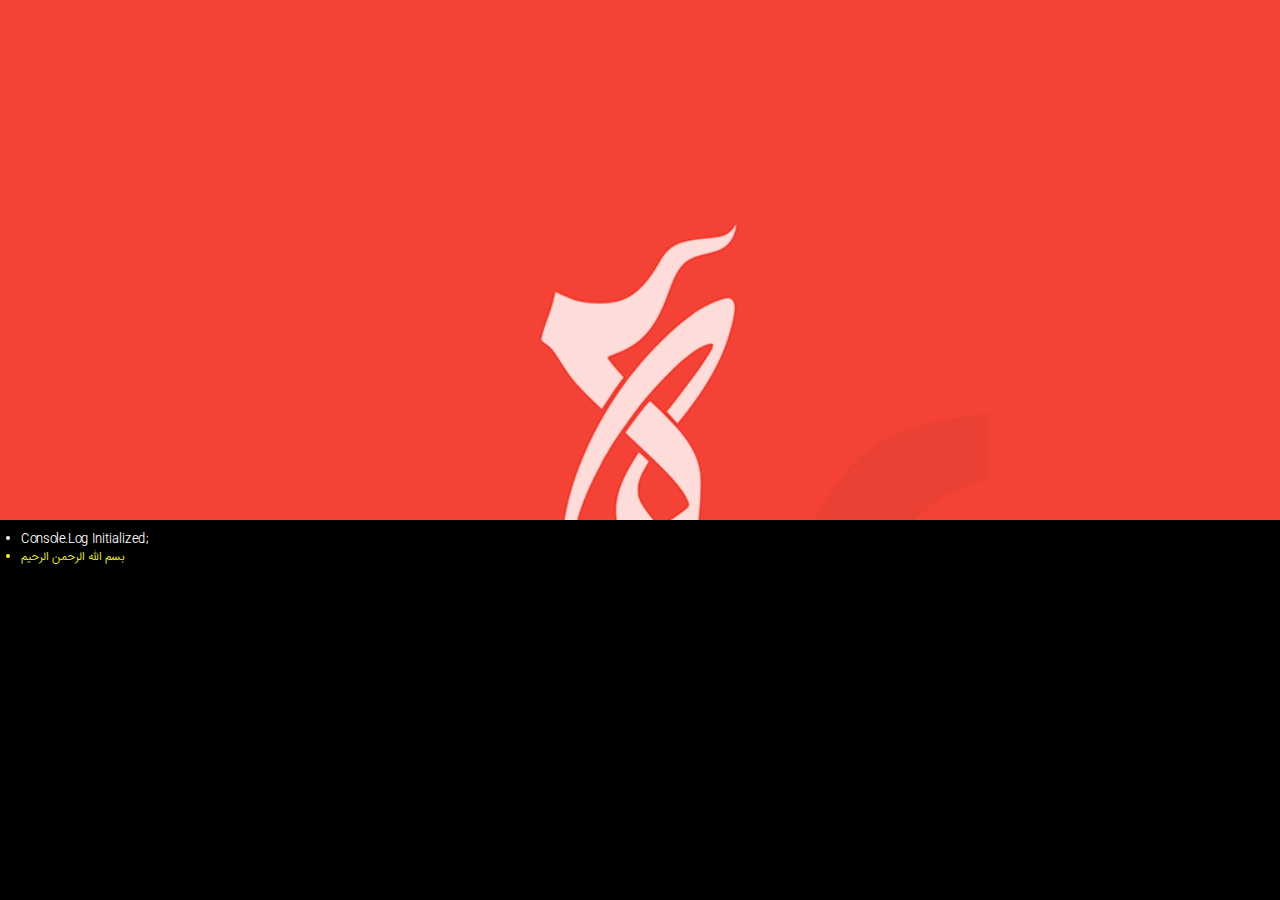
==== commit 32a0a746: "0" ====
--- a/www/index.html
+++ b/www/index.html
@@ -106,17 +106,21 @@
 	function uniqueDeviceIDsuccess_index(udid){window.localStorage.setItem('udid',udid);};
 	function uniqueDeviceIDfail_index(udid){};
 
-	register_notification_home();
 
 
+	register_notification_home();
 	setTimeout(function(){
 		if(check_net(true,false))
+		{
 			check_net_home_page();
-	}, 500);
+		}
+	}, 1500);
 	
 	setTimeout(function(){
 		navigator.splashscreen.hide();
 	}, 1000);
+	
+	
 	//myApp.init();
 }
 
@@ -152,7 +156,8 @@
 </script>
 
 <script type="text/javascript" src="js/jquery.min.js"></script> 
-<!-- <script src="cordova.js"></script> -->
+<script type="text/javascript" src="js/console.log.js"></script> 
+<script src="cordova.js"></script>
 <script type="text/javascript" src="js/framework7.min.js"></script> 
 <script type="text/javascript" src="js/jquery.swipebox.js"></script> 
 <!--<script type="text/javascript" src="https://www.gstatic.com/charts/loader.js"></script>-->
--- a/www/css/custom.css
+++ b/www/css/custom.css
@@ -102,7 +102,7 @@
 .socialblock {
     position: relative;
     overflow: hidden;
-    padding: 16px 16px;
+    padding: 3px 16px;
 
 }
 span.copyright-text {
@@ -132,13 +132,23 @@
     bottom: -13px;
     background-color: rgba(255, 255, 255, 0.52);
     font-size: 15px;
-    padding: 2px 16px;
+    padding: 10px 16px 6px 16px;
 }
 .blog .swiper-pagination.swiper-pagination-c2.swiper-pagination-bullets {
     display: none;
 }
 .blogdetails .list-block.media-list {
     margin-top: 0;
+}
+.socials li {
+    margin: 0px auto -8px auto;
+}
+.panel.panel-left.panel-reveal .userprofile .item-media {
+    width: 120px;
+    height: 120px;
+}
+.sidemenu .userprofile .item-title {
+    font-size: 16px;
 }
 
 
@@ -150,6 +160,3 @@
 
 
 
-
-
-
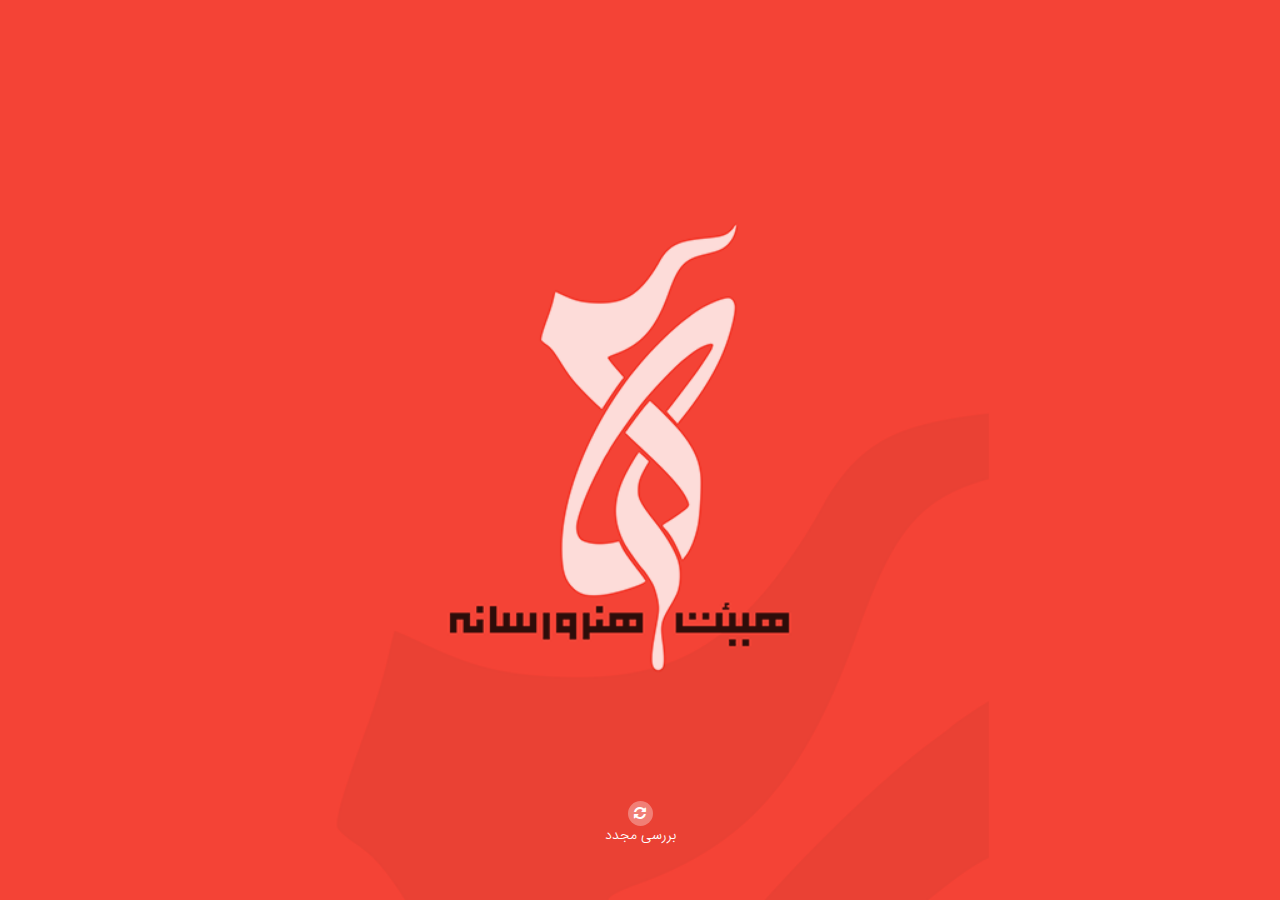
==== commit a9ffed25: "0" ====
--- a/www/index.html
+++ b/www/index.html
@@ -21,7 +21,7 @@
 <link rel="stylesheet" href="css/fontiran.css">
 <link rel="stylesheet" href="css/custom.css">
 </head>
-<body class="theme-red">
+<body class="theme-red" onload="init();">
 
 	
 <div class="statusbar-overlay"></div>
@@ -95,7 +95,7 @@
 }
 function onDeviceReady() {
 	console.log('SMGROUP ::::::::::::::::::::::::::::::::::::    start onDeviceReady()');
-
+	
 	if(navigator.connection.type)
 		networkState = navigator.connection.type;
 	else
@@ -111,14 +111,12 @@
 	register_notification_home();
 	setTimeout(function(){
 		if(check_net(true,false))
-		{
 			check_net_home_page();
-		}
-	}, 1500);
+	}, 500);
 	
-	setTimeout(function(){
-		navigator.splashscreen.hide();
-	}, 1000);
+	//setTimeout(function(){
+	//	navigator.splashscreen.hide();
+	//}, 1000);
 	
 	
 	//myApp.init();
@@ -156,7 +154,7 @@
 </script>
 
 <script type="text/javascript" src="js/jquery.min.js"></script> 
-<script type="text/javascript" src="js/console.log.js"></script> 
+<!-- <script type="text/javascript" src="js/console.log.js"></script>  -->
 <script src="cordova.js"></script>
 <script type="text/javascript" src="js/framework7.min.js"></script> 
 <script type="text/javascript" src="js/jquery.swipebox.js"></script> 
